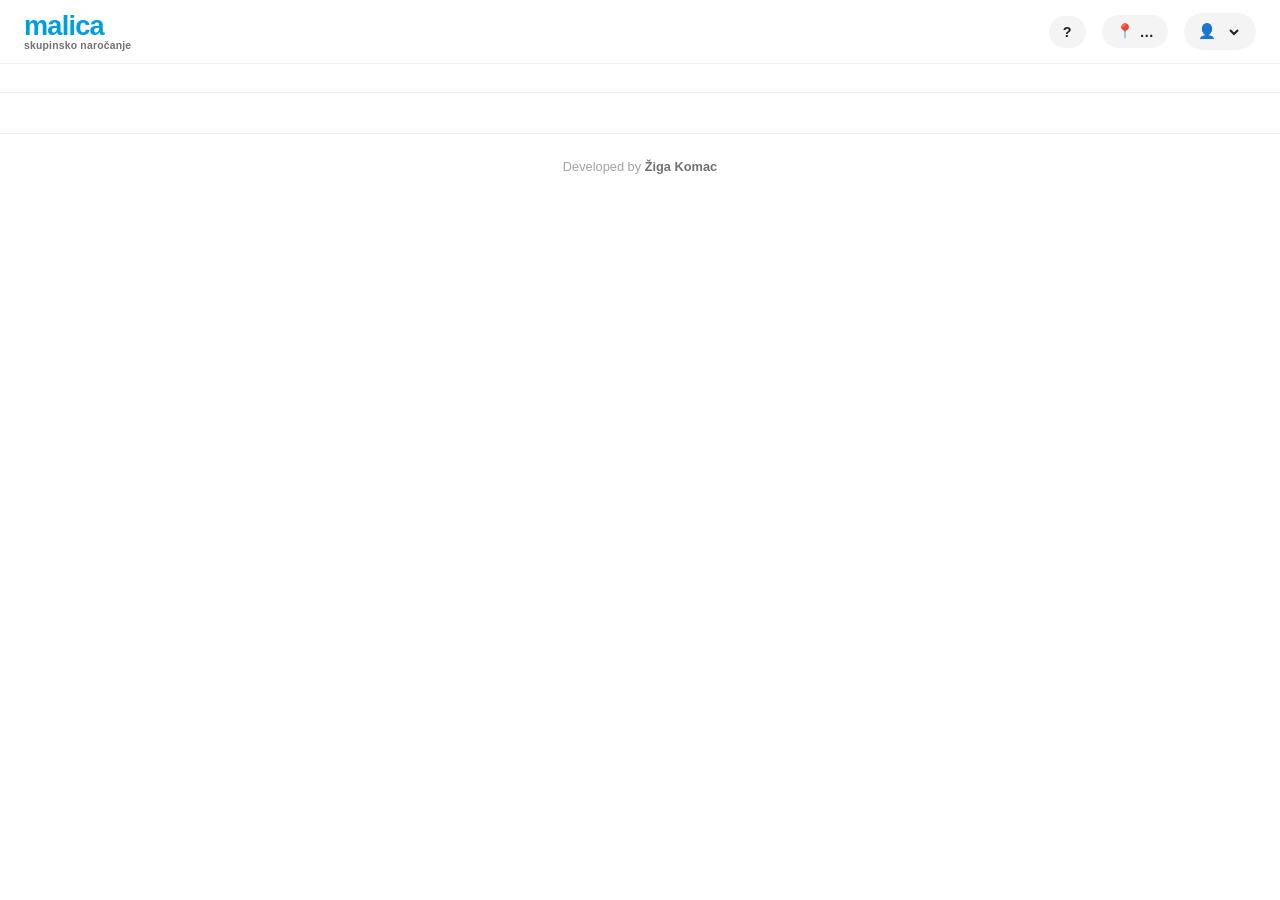
==== static/index.html @ c2821622 "Malica: group lunch ordering on top of Wolt Python stdlib WSGI server + vanilla JS UI, PIN-protected" ====
<!doctype html>
<html lang="sl">
<head>
<meta charset="utf-8">
<meta name="viewport" content="width=device-width, initial-scale=1">
<title>Malica · skupinsko naročanje</title>
<link rel="icon" type="image/svg+xml" href="/icon.svg">
<link rel="apple-touch-icon" href="/apple-touch-icon.png">
<link rel="manifest" href="/manifest.json">
<meta name="theme-color" content="#009de0">
<meta name="apple-mobile-web-app-capable" content="yes">
<meta name="apple-mobile-web-app-title" content="Malica">
<meta property="og:type" content="website">
<meta property="og:title" content="Malica — skupinsko naročanje kosila">
<meta property="og:description" content="Sodelavci skupaj naročijo malico prek Wolta: vsak si izbere svoje, eden naroči, Malica razdeli stroške.">
<meta property="og:image" content="https://malica.stavio.net/og.png">
<meta property="og:url" content="https://malica.stavio.net/">
<meta name="twitter:card" content="summary_large_image">
<script src="/qr.js"></script>
<style>
  :root{
    --blue:#009de0;--blue-dark:#0085bd;--blue-soft:#e6f5fc;
    --ink:#202125;--ink-2:#717173;--ink-3:#a3a3a3;
    --line:#e4e4e5;--line-soft:#f0f0f0;--bg:#fff;--page:#fff;--chip:#f4f4f4;
    --green:#1aa35b;--red:#e0453a;--amber:#f59e0b;
    --r:8px;--r-lg:16px;--shadow:0 2px 8px rgba(0,0,0,.08),0 0 1px rgba(0,0,0,.1);
  }
  *{box-sizing:border-box}
  html{scroll-behavior:smooth}
  html,body{max-width:100%;overflow-x:hidden}
  body{margin:0;font-family:"Omnes",-apple-system,BlinkMacSystemFont,"Segoe UI",Roboto,Helvetica,Arial,sans-serif;color:var(--ink);background:var(--page);line-height:1.4;-webkit-font-smoothing:antialiased}
  a{color:var(--blue);text-decoration:none}
  button{font-family:inherit;cursor:pointer;border:none;background:none;color:inherit;font-size:.95rem}
  input,select{font-family:inherit;font-size:.95rem;color:var(--ink);background:#fff;border:1px solid var(--line);border-radius:var(--r);padding:10px 12px;width:100%;outline:none}
  input:focus,select:focus{border-color:var(--blue);box-shadow:0 0 0 3px rgba(0,157,224,.15)}
  label{display:block;font-size:.8rem;font-weight:600;color:var(--ink-2);margin:0 0 4px}
  .btn{display:inline-flex;align-items:center;justify-content:center;gap:6px;padding:10px 18px;border-radius:var(--r);font-weight:600;background:var(--chip);color:var(--ink);white-space:nowrap}
  .btn:hover{background:#e9e9e9}
  .btn.primary{background:var(--blue);color:#fff}
  .btn.primary:hover{background:var(--blue-dark)}
  .btn.ghost{background:transparent;color:var(--blue)}
  .btn.ghost:hover{background:var(--blue-soft)}
  .btn.danger{color:var(--red)}
  .btn.sm{padding:6px 12px;font-size:.85rem}
  .btn:disabled{opacity:.45;cursor:default}
  .icon{width:34px;height:34px;border-radius:50%;display:inline-flex;align-items:center;justify-content:center;background:var(--chip);font-size:1rem}
  .icon:hover{background:#e9e9e9}

  /* header */
  header{position:sticky;top:0;z-index:20;background:#fff;border-bottom:1px solid var(--line-soft);height:64px;display:flex;align-items:center;padding:0 24px;gap:16px}
  .logo{font-size:1.7rem;font-weight:800;color:var(--blue);letter-spacing:-.03em;line-height:1}
  .logo small{display:block;font-size:.65rem;font-weight:600;color:var(--ink-2);letter-spacing:.02em;margin-top:2px}
  header .grow{flex:1}
  .chip{display:inline-flex;align-items:center;gap:6px;background:var(--chip);border-radius:999px;padding:8px 14px;font-size:.9rem;font-weight:600;white-space:nowrap}
  .chip:hover{background:#e9e9e9}
  .chip select{border:none;background:transparent;padding:0;width:auto;font-weight:600;font-size:.9rem}
  .chip select:focus{box-shadow:none}

  /* days strip */
  .days{display:flex;gap:10px;padding:14px 24px;overflow-x:auto;border-bottom:1px solid var(--line-soft);scrollbar-width:none}
  .days::-webkit-scrollbar{display:none}
  .future{margin-left:auto;flex:0 0 auto;display:flex;flex-direction:column;gap:4px;padding-left:16px;border-left:1px dashed var(--line)}
  .future-label{font-size:.68rem;font-weight:700;text-transform:uppercase;letter-spacing:.06em;color:var(--ink-3)}
  .future-list{display:flex;gap:8px}.future .day{min-width:130px;padding:6px 11px;background:#fafcff;border-color:#dcecf6}
  .future .day b{font-size:.9rem}.future .day.active{background:#eaf6fd}
  .day{flex:0 0 auto;border:1px solid var(--line);border-radius:12px;padding:8px 14px;cursor:pointer;background:#fff;min-width:150px}
  .day:hover{border-color:#ccc}
  .day.active{border-color:var(--blue);background:var(--blue-soft)}
  .day b{display:block;font-size:.9rem;white-space:nowrap;overflow:hidden;text-overflow:ellipsis;max-width:200px}
  .day span{font-size:.75rem;color:var(--ink-2)}
  .day .st{display:inline-block;width:7px;height:7px;border-radius:50%;margin-right:5px;background:var(--amber)}
  .day .st.ordered{background:var(--green)}
  .day .tag-g{display:inline-block;font-style:normal;font-size:.65rem;font-weight:700;text-transform:uppercase;letter-spacing:.05em;padding:1px 7px;border-radius:999px;margin-bottom:3px;background:var(--chip);color:var(--ink-2)}
  .day .tag-g.g0{background:var(--blue);color:#fff}
  .day .tag-g.g1{background:#e3f6eb;color:#0f6e3a}
  .day.g2{opacity:.75}
  .day{position:relative}
  .day .delchip{position:absolute;top:6px;right:6px;width:22px;height:22px;border-radius:50%;background:var(--chip);color:var(--ink-2);font-size:1rem;line-height:1;display:flex;align-items:center;justify-content:center;opacity:0;transition:opacity .15s}
  .day:hover .delchip,.day.active .delchip{opacity:1}
  .day .delchip:hover{background:var(--red);color:#fff}
  @media (hover:none){.day .delchip{opacity:1}}
  .day.add b{max-width:none}
  .day.add{border-style:dashed;color:var(--blue);font-weight:600}
  .day.hist{color:var(--ink-2);background:var(--chip);border-color:transparent}
  .venue-block.done{opacity:.62;filter:grayscale(.35)}
  body.order-mode main{padding:0;max-width:560px}
  .ordermode{padding:14px 16px 40px}
  .om-head{display:flex;align-items:center;justify-content:space-between;padding:6px 0 10px}
  .om-back{font-weight:600}.om-progress{font-weight:700;color:var(--blue)}
  .ordermode h1{font-size:1.5rem;margin:6px 0 2px}
  .om-hint{background:var(--blue-soft);border-radius:10px;padding:10px 12px;font-size:.9rem;color:var(--ink);margin:12px 0}
  .om-list{display:flex;flex-direction:column;gap:10px}
  .om-item{display:flex;align-items:center;gap:12px;border:1px solid var(--line);border-radius:14px;padding:12px}
  .om-item.done{background:var(--blue-soft);border-color:#bfe5f7}
  .om-check{flex:0 0 34px;height:34px;border-radius:50%;border:2px solid var(--line);background:#fff;color:var(--green);font-size:1.1rem;font-weight:800}
  .om-item.done .om-check{border-color:var(--green);background:var(--green);color:#fff}
  .om-body{flex:1;min-width:0}.om-name{font-size:1.02rem}
  .om-open{flex:0 0 auto;padding:10px 14px}
  .om-foot{margin-top:18px}
  .om-total{display:flex;justify-content:space-between;font-size:1.1rem;padding:10px 0;border-top:2px solid var(--line);margin-bottom:10px}
  .om-foot .btn{width:100%}
  .om-fin{margin-top:14px}.om-fin input,.om-fin select{width:100%;box-sizing:border-box}
  .os-qr{text-align:center}
  .os-qr canvas{width:170px;height:170px;border:1px solid var(--line);border-radius:8px;display:inline-block}
  .os-qr .sub{max-width:280px;margin:8px auto 0}
  .os-mobilebtn{display:none}
  @media (max-width:640px){ .os-qr{display:none} .os-mobilebtn{display:block;width:100%} }
  .venue-block.done .hero{max-height:120px}
  .day.add b{color:var(--blue)}.day.add span{color:var(--ink-2);font-weight:400}

  main{max-width:1100px;margin:0 auto;padding:0 24px 40px}
  .hero{height:240px;border-radius:0 0 var(--r-lg) var(--r-lg);background:var(--chip) center/cover no-repeat;margin:0 -24px}
  .venue-head{display:flex;gap:20px;align-items:flex-start;padding:22px 0 10px;flex-wrap:wrap}
  .venue-head h1{margin:0 0 4px;font-size:1.9rem;letter-spacing:-.02em;line-height:1.15}
  .venue-head .desc{color:var(--ink-2);margin-bottom:8px}
  .meta{display:flex;gap:14px;flex-wrap:wrap;color:var(--ink-2);font-size:.9rem;align-items:center}
  .meta .rate{display:inline-flex;align-items:center;gap:4px;color:var(--ink);font-weight:600}
  .status{display:inline-flex;align-items:center;gap:6px;font-size:.8rem;font-weight:600;padding:4px 10px;border-radius:999px;background:#fff4e0;color:#9a5b00}
  .status.ordered{background:#e3f6eb;color:#0f6e3a}
  .status.late{background:#fdecea;color:#9b2c22}
  .orderer-row{margin-top:10px;gap:10px}
  .inline-sel{width:auto;padding:6px 10px;font-weight:600;border-radius:999px;background:var(--chip);border-color:transparent}
  .actions{display:flex;gap:8px;margin-left:auto;align-items:center;flex-wrap:wrap}
  .dd{position:relative}.dd-menu{display:none;position:absolute;right:0;top:calc(100% + 6px);width:340px;max-width:calc(100vw - 24px);background:var(--bg);border:1px solid var(--line);border-radius:14px;box-shadow:0 12px 34px rgba(0,0,0,.16);padding:6px;z-index:50;text-align:left}
  .dd.open .dd-menu{display:block}
  .dd-head{padding:8px 12px 10px;border-bottom:1px solid var(--line);margin-bottom:6px;display:flex;flex-direction:column;gap:2px}
  .dd-label{font-size:.7rem;letter-spacing:.04em;text-transform:uppercase;color:var(--ink-2);padding:6px 12px 2px}
  .dd-menu button{display:flex;align-items:flex-start;gap:10px;width:100%;text-align:left;background:none;border:none;padding:9px 12px;border-radius:10px;font-size:.95rem;color:var(--ink);cursor:pointer;line-height:1.25}
  .dd-menu button i{font-style:normal;width:22px;flex:0 0 22px;text-align:center;font-size:1.05rem}
  .dd-menu button span{display:flex;flex-direction:column;gap:2px;font-weight:600}.dd-menu button small{font-weight:400;font-size:.78rem;color:var(--ink-2)}
  .dd-menu button:hover{background:var(--chip)}.dd-menu button:disabled{opacity:.45;cursor:default}
  .dd-menu button.danger{color:var(--red,#e0453a)}.dd-menu button.danger small{color:var(--red,#e0453a);opacity:.8}
  .dd-sep{height:1px;background:var(--line);margin:6px 6px}

  .tabs{display:flex;gap:4px;border-bottom:1px solid var(--line);margin:10px 0 20px;position:sticky;top:64px;background:#fff;z-index:10}
  .tabs button{padding:12px 14px;font-weight:600;color:var(--ink-2);border-bottom:2px solid transparent;margin-bottom:-1px}
  .tabs button.active{color:var(--ink);border-color:var(--blue)}
  .tabs button .n{background:var(--chip);border-radius:999px;padding:1px 7px;font-size:.75rem;margin-left:4px}

  /* menu */
  .cats{display:flex;gap:8px;overflow-x:auto;padding-bottom:12px;scrollbar-width:none}
  .cats::-webkit-scrollbar{display:none}
  .cats a{cursor:pointer;flex:0 0 auto;padding:8px 14px;border-radius:999px;background:var(--chip);color:var(--ink);font-weight:600;font-size:.85rem}
  .cats a:hover{background:#e9e9e9}
  h2.cat{font-size:1.25rem;margin:26px 0 12px;letter-spacing:-.01em;scroll-margin-top:120px}
  .items{display:grid;grid-template-columns:repeat(auto-fill,minmax(320px,1fr));gap:14px}
  .item{display:flex;gap:12px;border:1px solid var(--line);border-radius:var(--r-lg);padding:14px;cursor:pointer;background:#fff;transition:box-shadow .15s;min-height:112px}
  .item:hover{box-shadow:var(--shadow)}
  .item.off{opacity:.5;cursor:default}
  .item .t{flex:1;min-width:0}
  .item .t b{display:block;font-size:1rem;margin-bottom:3px}
  .item .t p{margin:0 0 6px;color:var(--ink-2);font-size:.85rem;display:-webkit-box;-webkit-line-clamp:2;-webkit-box-orient:vertical;overflow:hidden}
  .item .t .p{font-weight:600;color:var(--blue)}
  .item img{width:96px;height:96px;object-fit:cover;border-radius:var(--r);flex:0 0 96px;background:var(--chip)}
  .item .plus{position:absolute;right:10px;bottom:10px}
  .item{position:relative}
  .item .plus{width:32px;height:32px;border-radius:50%;background:#fff;box-shadow:var(--shadow);display:flex;align-items:center;justify-content:center;color:var(--blue);font-size:1.3rem;font-weight:700}

  /* menu + cart layout */
  .menu-layout{display:grid;grid-template-columns:minmax(0,1fr) 320px;gap:24px;align-items:start}
  .menu-layout>*{min-width:0}
  .cart{position:sticky;top:126px;border:1px solid var(--line);border-radius:var(--r-lg);padding:16px;background:#fff;max-height:calc(100vh - 150px);overflow:auto;transition:box-shadow .3s}
  .cart.flash{box-shadow:0 0 0 3px var(--blue-soft),0 0 0 4px var(--blue)}
  .cart h3{margin:0 0 10px;font-size:1rem;display:flex;align-items:center;gap:8px}
  .cart h3 .n{margin-left:auto;font-size:.8rem;color:var(--ink-2);font-weight:500}
  .cart .person{margin:12px 0 4px;font-size:.8rem;font-weight:700;color:var(--ink-2);text-transform:uppercase;letter-spacing:.04em}
  .cart .person.me{color:var(--blue)}
  .cart .line{display:flex;gap:8px;align-items:flex-start;padding:6px 0;border-bottom:1px solid var(--line-soft);font-size:.9rem}
  .cart .line .q{flex:0 0 24px;color:var(--ink-2)}
  .cart .line .nm{flex:1;min-width:0}
  .cart .line .nm .sub{font-size:.78rem}
  .cart .line .pr{white-space:nowrap;color:var(--ink-2)}
  .cart .line .x{flex:0 0 auto;color:var(--ink-3);padding:0 4px;font-size:1.1rem;line-height:1}
  .cart .line .x:hover{color:var(--red)}
  .cart .tot{display:flex;justify-content:space-between;font-weight:700;padding-top:12px;margin-top:6px}
  .cart .cta{margin-top:12px;display:flex;flex-direction:column;gap:8px}
  .cart .hint{color:var(--ink-2);font-size:.85rem;padding:14px 0}
  .cartbar{display:none}
  @media (max-width:900px){
    .menu-layout{grid-template-columns:1fr}
    .cart{display:none}
    .cartbar{display:flex;position:fixed;left:12px;right:12px;bottom:12px;z-index:30;background:var(--blue);color:#fff;border-radius:999px;padding:12px 18px;font-weight:700;box-shadow:0 8px 24px rgba(0,0,0,.25);justify-content:space-between;align-items:center;cursor:pointer}
  }

  /* tables */
  .table-wrap{overflow-x:auto;-webkit-overflow-scrolling:touch;margin:0 -4px}
  table{width:100%;border-collapse:collapse;font-size:.93rem}
  th,td{text-align:left;padding:10px 8px;border-bottom:1px solid var(--line-soft);vertical-align:top}
  th{font-size:.75rem;color:var(--ink-2);text-transform:uppercase;letter-spacing:.05em;font-weight:600}
  td.num,th.num{text-align:right;white-space:nowrap}
  tr.total td{font-weight:700;border-top:2px solid var(--line);border-bottom:none}
  tr.mine td{background:var(--blue-soft)}
  .sub{color:var(--ink-2);font-size:.83rem}
  .paid td{color:var(--ink-3);text-decoration:line-through}
  .card{border:1px solid var(--line);border-radius:var(--r-lg);padding:18px;margin-bottom:16px;background:#fff}
  .card h3{margin:0 0 12px;font-size:1.05rem}
  .row{display:flex;gap:12px;flex-wrap:wrap;align-items:flex-end}
  .row>div{flex:1;min-width:120px}
  .row>div.auto{flex:0 0 auto;min-width:0}
  pre.summary{background:var(--chip);padding:14px;border-radius:var(--r);white-space:pre-wrap;font:0.88rem ui-monospace,Consolas,monospace;margin:0 0 12px}
  .empty{padding:50px 20px;text-align:center;color:var(--ink-2)}
  .empty h2{color:var(--ink);margin:0 0 8px}
  .tag{display:inline-block;background:var(--chip);border-radius:999px;padding:2px 8px;font-size:.75rem;color:var(--ink-2);margin-right:4px}
  .pill-badge{display:inline-block;font-size:.7rem;font-weight:700;padding:2px 7px;border-radius:999px;background:var(--blue-soft);color:var(--blue);margin-left:6px;vertical-align:middle}

  /* modal */
  .backdrop{position:fixed;inset:0;background:rgba(32,33,37,.5);z-index:50;display:flex;align-items:center;justify-content:center;padding:16px}
  .modal{background:#fff;border-radius:var(--r-lg);width:100%;max-width:560px;max-height:92vh;overflow:auto;box-shadow:0 20px 60px rgba(0,0,0,.3);position:relative}
  .modal.wide{max-width:1040px;height:92vh;display:flex;flex-direction:column}
  .modal .close{position:absolute;top:12px;right:12px;z-index:2;background:#fff;box-shadow:var(--shadow)}
  .modal .mimg{width:100%;height:260px;object-fit:cover;background:var(--chip);display:block}
  .modal .body{padding:20px 24px}
  .modal h2{margin:0 0 6px;font-size:1.4rem;letter-spacing:-.01em}
  .modal .desc{color:var(--ink-2);margin:0 0 14px}
  .opt{border-top:1px solid var(--line-soft);padding:14px 0}
  .opt h4{margin:0 0 2px;font-size:.95rem}
  .opt .req{font-size:.75rem;color:var(--ink-2);margin-bottom:8px}
  .opt label.v{display:flex;align-items:center;gap:10px;padding:8px 0;font-size:.93rem;font-weight:400;color:var(--ink);cursor:pointer}
  .opt label.v input{width:18px;height:18px;accent-color:var(--blue);margin:0}
  .opt label.v .pr{margin-left:auto;color:var(--ink-2)}
  .foot{position:sticky;bottom:0;background:#fff;border-top:1px solid var(--line-soft);padding:14px 24px;display:flex;gap:12px;align-items:center}
  .stepper{display:inline-flex;align-items:center;border:1px solid var(--line);border-radius:999px}
  .stepper button{width:38px;height:38px;font-size:1.2rem;color:var(--blue)}
  .stepper span{min-width:28px;text-align:center;font-weight:700}
  .foot .btn.primary{flex:1;padding:12px}

  /* venue picker */
  .picker-head{padding:18px 24px 12px;border-bottom:1px solid var(--line-soft)}
  .picker-head h2{margin:0 0 12px}
  .search{position:relative}
  .search input{padding-left:40px;border-radius:999px;background:var(--chip);border-color:transparent}
  .search:before{content:"🔍";position:absolute;left:14px;top:50%;transform:translateY(-50%)}
  .filters{display:flex;gap:8px;overflow-x:auto;padding-top:12px;scrollbar-width:none}
  .filters button{flex:0 0 auto;padding:6px 12px;border-radius:999px;background:var(--chip);font-weight:600;font-size:.82rem}
  .filters button.on{background:var(--ink);color:#fff}
  .picker-body{overflow-y:auto;overflow-x:hidden;padding:18px 24px;flex:1}
  .venues{display:grid;grid-template-columns:repeat(auto-fill,minmax(230px,1fr));gap:18px}
  .venue{cursor:pointer;border-radius:var(--r-lg)}
  .venue .img{position:relative;aspect-ratio:16/10;border-radius:var(--r-lg);background:var(--chip);overflow:hidden;transition:transform .15s}
  .venue .img img{width:100%;height:100%;object-fit:cover;display:block}
  .venue{min-width:0;overflow:hidden}
  .venue:hover .img{transform:scale(1.02)}
  .venue .est{position:absolute;right:8px;bottom:8px;background:#fff;border-radius:var(--r);padding:4px 8px;font-size:.75rem;font-weight:700;box-shadow:var(--shadow)}
  .venue .off{position:absolute;inset:0;background:rgba(255,255,255,.6);display:flex;align-items:center;justify-content:center;font-weight:700;color:var(--ink-2)}
  .venue b{display:block;margin-top:8px;font-size:.97rem}
  .venue .d{color:var(--ink-2);font-size:.82rem;white-space:nowrap;overflow:hidden;text-overflow:ellipsis}
  .venue .m{font-size:.8rem;color:var(--ink-2);margin-top:2px;display:flex;gap:8px}
  .venue .m .r{color:var(--ink);font-weight:600}
  .search .clr{position:absolute;right:10px;top:50%;transform:translateY(-50%);color:var(--ink-2);font-size:.9rem;padding:4px 8px}
  .sec{font-size:1rem;margin:8px 0 12px;display:flex;align-items:center;gap:8px}
  .sec+.venues{margin-bottom:26px}
  .venue .prev{position:absolute;left:8px;top:8px;background:var(--blue);color:#fff;border-radius:999px;padding:3px 8px;font-size:.72rem;font-weight:700}
  .vd h2{margin:14px 0 2px;font-size:1.5rem}
  .vd-hero{height:200px;border-radius:var(--r-lg);background:var(--chip) center/cover no-repeat;margin-top:12px}
  .vd .cats{margin-top:6px}
  .picked{display:flex;gap:14px;align-items:center;padding:14px 24px;border-top:1px solid var(--line);background:#fff;flex-wrap:wrap;box-shadow:0 -6px 20px rgba(0,0,0,.06)}
  .picked img{width:56px;height:56px;object-fit:cover;border-radius:var(--r)}
  .picked .row{flex:1}
  .toast{position:fixed;bottom:24px;left:50%;transform:translateX(-50%) translateY(20px);background:var(--ink);color:#fff;padding:12px 20px;border-radius:999px;opacity:0;transition:all .2s;pointer-events:none;z-index:99;font-weight:600}
  .toast.show{opacity:1;transform:translateX(-50%)}
  .chk{display:flex;align-items:center;gap:12px;padding:10px 0;border-bottom:1px solid var(--line-soft);cursor:pointer;font-weight:400}
  .chk input{width:20px;height:20px;accent-color:var(--blue);margin:0;flex:0 0 auto}
  .chk .q{font-weight:700;flex:0 0 30px}.chk .nm{flex:1;min-width:0}
  .chk:has(input:checked) .nm{text-decoration:line-through;color:var(--ink-3)}
  .steps{list-style:none;margin:14px 0;padding:0}
  .steps li{display:flex;gap:14px;padding:10px 0;border-bottom:1px solid var(--line-soft)}
  .steps .n{flex:0 0 32px;height:32px;border-radius:50%;background:var(--blue);color:#fff;font-weight:700;display:flex;align-items:center;justify-content:center}
  .spinner{padding:40px;text-align:center;color:var(--ink-2)}
  .foot-note{text-align:center;color:var(--ink-3);font-size:.8rem;padding:24px 16px 110px;border-top:1px solid var(--line-soft)}
  .foot-note b{color:var(--ink-2);font-weight:600}
  .banner.ok{background:#e3f6eb;border-color:#b7e4c7}
  .banner{display:flex;align-items:center;justify-content:space-between;gap:14px;flex-wrap:wrap;background:var(--blue-soft);border:1px solid #bfe5f7;border-radius:var(--r-lg);padding:16px 20px;margin:18px 0 6px}
  .welcome .names{display:flex;flex-wrap:wrap;gap:8px;margin:10px 0 16px}
  .welcome .names button{padding:8px 14px;border-radius:999px;background:var(--chip);font-weight:600}
  .welcome .names button:hover{background:var(--blue);color:#fff}
  @media (max-width:640px){
    header{padding:0 12px;gap:8px;height:56px}
    .logo{font-size:1.35rem}.logo small{display:none}
    #locBtn{padding:8px 10px}#locBtn #locLabel{display:none}
    .chip{padding:6px 10px;font-size:.85rem}.chip select{max-width:120px;text-overflow:ellipsis}
    .days{padding:10px 12px;gap:8px}.future{margin-left:4px;padding-left:10px}.day{min-width:150px;max-width:60vw;padding:7px 11px}.day b{max-width:150px}
    .day.add{min-width:auto;flex:0 0 auto}.day.add b{white-space:nowrap}
    main{padding:0 12px 90px}
    .hero{margin:0 -12px;height:160px;border-radius:0}
    .venue-head{padding:14px 0 6px;gap:10px}.venue-head h1{font-size:1.35rem}
    .actions{margin-left:0;width:100%}
    .meta{gap:10px;font-size:.85rem}
    .tabs{top:56px;margin:6px -12px 14px;padding:0 12px;overflow-x:auto;scrollbar-width:none}
    .tabs button{padding:10px 10px;font-size:.88rem;white-space:nowrap}
    .items{grid-template-columns:1fr;gap:10px}
    .item{padding:12px;min-height:0}.item img{width:80px;height:80px;flex-basis:80px}
    th,td{padding:8px 6px;font-size:.85rem}
    .banner{padding:14px;margin:12px 0 4px}.banner .btn{width:100%}
    .backdrop{padding:0;align-items:flex-end}
    .modal{max-width:none;max-height:94dvh;border-radius:var(--r-lg) var(--r-lg) 0 0}
    .modal.wide{height:100dvh;max-height:100dvh;border-radius:0}
    .modal .mimg{height:200px}.modal .body{padding:16px 16px}.foot{padding:12px 16px}
    .picker-head{padding:14px 16px 10px}.picker-body{padding:14px 16px}.picked{padding:12px 16px}
    .venues{grid-template-columns:1fr;gap:0}
    .venue{display:grid;grid-template-columns:88px 1fr;column-gap:12px;padding:10px 0;border-bottom:1px solid var(--line-soft);border-radius:0}
    .venue .img{grid-row:1/4;aspect-ratio:1;border-radius:var(--r)}.venue:hover .img{transform:none}
    .venue .est{right:4px;bottom:4px;padding:2px 5px;font-size:.65rem}.venue .prev{left:4px;top:4px;padding:2px 6px;font-size:.65rem}
    .venue b{margin-top:0;font-size:.95rem}.venue .d{white-space:normal;display:-webkit-box;-webkit-line-clamp:1;-webkit-box-orient:vertical}
    .venue .m{flex-wrap:wrap;row-gap:0}
    .vd-hero{height:140px}.picked .row>div{min-width:46%}.picked{padding:10px 12px}.venue b{font-size:.88rem}.venue .m{flex-wrap:wrap}
    .row>div{min-width:100px}
  }
.tagx{border:none;background:none;color:#999;font-size:14px;line-height:1;padding:0 0 0 2px;cursor:pointer;vertical-align:middle}.tagx:hover{color:var(--red,#e0453a)}
</style>
</head>
<body>
<header>
  <div class="logo">malica<small id="groupName">skupinsko naročanje</small></div>
  <div class="grow"></div>
  <button class="chip" id="helpBtn" title="Kako deluje">?</button>
  <button class="chip" id="locBtn" title="Lokacija pisarne">📍 <span id="locLabel">…</span></button>
  <div class="chip">👤 <select id="meSelect"></select></div>
</header>
<div class="days" id="days"></div>
<main id="main"></main>
<footer class="foot-note">Developed by <b>Žiga Komac</b></footer>
<div id="modalRoot"></div>
<div class="toast" id="toast"></div>

<script>
const $ = (s, r=document) => r.querySelector(s);
const fmt = n => (Math.round((+n||0)*100)/100).toFixed(2).replace('.', ',') + ' €';
const esc = s => String(s ?? '').replace(/[&<>"']/g, c => ({'&':'&amp;','<':'&lt;','>':'&gt;','"':'&quot;',"'":'&#39;'}[c]));
const DN = ['ned','pon','tor','sre','čet','pet','sob'];
const dateSl = iso => { if(!iso) return ''; const d = new Date(iso+'T00:00'); return `${DN[d.getDay()]}, ${d.getDate()}. ${d.getMonth()+1}.`; };
const dateLong = iso => { if(!iso) return ''; const d = new Date(iso+'T00:00'); return `${['nedelja','ponedeljek','torek','sreda','četrtek','petek','sobota'][d.getDay()]}, ${d.getDate()}. ${d.getMonth()+1}. ${d.getFullYear()}`; };
const relDay = iso => { const t=new Date(todayIso()+'T00:00'), d=new Date(iso+'T00:00'); const n=Math.round((d-t)/86400000); return n===0?'Danes':n===1?'Jutri':n===-1?'Včeraj':''; };
const norm = t => String(t||'').toLowerCase().normalize('NFD').replace(/[̀-ͯ]/g,'');
const subseq = (q, t) => { let i=0; for(const ch of t){ if(ch===q[i]) i++; if(i===q.length) return true; } return q.length===0; };
const matches = (q, text) => { const T=norm(text); return norm(q).split(/\s+/).filter(Boolean).every(w => T.includes(w) || (w.length>=4 && T.split(/[^a-z0-9]+/).some(tw => tw.length>=w.length-1 && subseq(w,tw)))); };
const img = (u, w=400) => u ? (u.includes('imageproxy.wolt.com') ? `${u}${u.includes('?')?'&':'?'}w=${w}` : u) : '';
const plural = (n, one, two, few, many) => n%100===1?one:n%100===2?two:(n%100===3||n%100===4)?few:many;
const nOrders = n => `${n} ${plural(n,'naročilo','naročili','naročila','naročil')}`;
const deadlinePassed = d => { const m=/^(\d{1,2}):(\d{2})$/.exec(d.deadline||''); if(!m||!d.date) return false; const due=new Date(d.date+'T00:00'); due.setHours(+m[1],+m[2],0,0); return Date.now()>=due.getTime(); };
const serverToday = () => state.today || todayIso();
const isToday = d => d.date===serverToday();
const canOrder = d => d.status==='open' && isToday(d) && !deadlinePassed(d);
const defaultDeadline = (iso) => { if(iso && iso!==todayIso()) return '11:00'; const n=new Date(); if(n.getHours()<11) return '11:00'; const t=new Date(n.getTime()+60*60000); t.setMinutes(t.getMinutes()<30?30:0); if(t.getMinutes()===0) t.setHours(t.getHours()+1); return `${String(t.getHours()).padStart(2,'0')}:${String(t.getMinutes()).padStart(2,'0')}`; };
const todayIso = () => { const d=new Date(); return `${d.getFullYear()}-${String(d.getMonth()+1).padStart(2,'0')}-${String(d.getDate()).padStart(2,'0')}`; };

let state = {people:[], days:[], location:{label:''}};
let currentDayId = localStorage.getItem('wolt.day') || null;
let me = localStorage.getItem('wolt.me') || '';
let tab = 'menu';
const menus = {};        // slug -> menu
let venuesCache = null;  // {venues, filters}

function toast(msg){ const t=$('#toast'); t.textContent=msg; t.classList.add('show'); setTimeout(()=>t.classList.remove('show'),1800); }
async function api(path, body, quiet=false){
  const r = await fetch(path, body ? {method:'POST', headers:{'Content-Type':'application/json', 'X-Who': encodeURIComponent(me||'')}, body: JSON.stringify(body)} : undefined);
  if(r.status===401){ location.reload(); throw new Error('PIN'); }
  const j = await r.json().catch(()=>({error:'Napaka strežnika'}));
  if(!r.ok){ if(!quiet) toast(j.error || 'Napaka'); throw new Error(j.error); }
  return j;
}
let firstLoad = true, seq = 0, lastJson = '';
let extReady = false; const extPending = {};
window.addEventListener('message', ev=>{ if(ev.source!==window || !ev.data || !ev.data.malicaWolt) return;
  if(ev.data.malicaWolt==='ready'){ if(!extReady){ extReady=true; render(); if(new URLSearchParams(location.search).get('ext')==='installed'){ toast('✓ Razširitev Malica ↔ Wolt je nameščena'); history.replaceState(null,'',location.pathname); } } }
  if(ev.data.malicaWolt==='response' && extPending[ev.data.id]){ extPending[ev.data.id](ev.data.result); delete extPending[ev.data.id]; } });
const extCall = payload => new Promise(res=>{ const id=Math.random().toString(36).slice(2); extPending[id]=res; window.postMessage({malicaWolt:'request', id, payload}, location.origin); setTimeout(()=>{ if(extPending[id]){ delete extPending[id]; res({error:'Razširitev se ne odziva — osveži stran'}); } }, 60000); });
async function refresh(){ try{ const my = ++seq; const fresh = await api('/api/state', null, true); if(my !== seq) return; // medtem je bil mutate
  const js = JSON.stringify(fresh); if(js === lastJson && !firstLoad) return; lastJson = js; state = fresh;
  if(me && !state.people.includes(me)){ me=''; localStorage.removeItem('wolt.me'); }
  if(firstLoad){ firstLoad=false; const t = state.days.find(d=>d.date===todayIso()); if(t) currentDayId=t.id; if(curDay()?.status==='ordered') tab='split'; if(!me) welcomeModal(); }
  if(!venuesCache && !window.__prefetch){ window.__prefetch=true; setTimeout(()=>{ try{ const c=JSON.parse(sessionStorage.getItem('venues')||'null'); if(c && c.loc===state.location.label && Date.now()-c.t<600000){ venuesCache=c.data; return; } }catch(e){} api('/api/wolt/venues', null, true).then(d=>{ venuesCache=d; try{ sessionStorage.setItem('venues', JSON.stringify({t:Date.now(), loc:state.location.label, data:d})); }catch(e){} }).catch(()=>{}); }, 800); }
  render(); }catch(e){} }
async function mutate(path, body){ const r = await api(path, body); ++seq; state = r; lastJson = JSON.stringify(r); render(); return state; }
function curDay(){ return state.days.find(d=>d.id===currentDayId); }

async function loadMenu(slug){
  if(menus[slug]) return menus[slug];
  const m = await api('/api/wolt/menu?slug='+encodeURIComponent(slug));
  menus[slug] = m; return m;
}

// ---------- obračun ----------
function calc(day){
  const f = day.fees || {};
  const per = {};
  for(const o of day.orders) per[o.person] = (per[o.person]||0) + o.price*o.qty;
  const people = Object.keys(per);
  const subtotal = people.reduce((a,p)=>a+per[p],0);
  // če je vpisan skupni znesek naročila, je doplačilo razlika do jedi; sicer stare postavke
  const extra = (day.grandTotal!=null && +day.grandTotal>0) ? Math.round((+day.grandTotal - subtotal)*100)/100
    : (+f.delivery||0) + (+f.service||0) + (+f.tip||0) - (+f.discount||0);
  const rows = people.map(p=>{
    const raw = !people.length ? 0 : (day.feeSplit!=='equal' && subtotal>0 ? extra*per[p]/subtotal : extra/people.length);
    return {person:p, items:per[p], share: Math.round(raw*100)/100};
  }).sort((a,b)=>a.person.localeCompare(b.person));
  if(rows.length){ const diff = Math.round((extra - rows.reduce((a,r)=>a+r.share,0))*100)/100; const tgt = rows.find(r=>r.person===day.payer) || rows[rows.length-1]; tgt.share = Math.round((tgt.share+diff)*100)/100; }
  for(const r of rows) r.total = Math.round((r.items + r.share)*100)/100;
  return {rows, subtotal, extra, total: subtotal+extra};
}

// ---------- render ----------
const orderRoute = () => { const m = location.pathname.match(/^\/o(?:rder)?\/([a-z0-9]+)/i); return m ? m[1] : null; };

function render(){
  const oid = orderRoute();
  if(oid){ renderOrderMode(oid); return; }
  $('#locLabel').textContent = state.location?.label || 'Lokacija';
  $('#meSelect').innerHTML = '<option value="">Kdo si?</option>' + state.people.map(p=>`<option ${p===me?'selected':''}>${esc(p)}</option>`).join('') + '<option value="__switch">⇄ Nisem jaz — zamenjaj</option>' + (state.admin?'<option value="__admin">🛠 Admin</option>':'') + '<option value="__logout">⎋ Odjava iz skupine</option>';
  if(state.group) $('#groupName').textContent = state.group.name;

  const T = todayIso();
  const grp = d => d.date===T ? 0 : d.date>T ? 1 : 2;
  // v vrstici samo današnji + prihodnji predlogi; pretekli dnevi gredo v Zgodovino
  let days = [...state.days].filter(d=>grp(d)!==2).sort((a,b)=> grp(a)-grp(b) || a.date.localeCompare(b.date));
  const pastCount = state.days.filter(d=>grp(d)===2).length;
  if(!currentDayId || !state.days.find(d=>d.id===currentDayId)) currentDayId = days[0]?.id || state.days[0]?.id || null;
  const chip = d => `<div class="day g${grp(d)} ${d.id===currentDayId?'active':''}" data-day="${d.id}">
      <button class="delchip" data-delday="${d.id}" title="Izbriši dan">×</button><em class="tag-g g${grp(d)}">${grp(d)===0?'Danes':(relDay(d.date)||'Prihodnje')}</em><b>${esc(d.restaurant)}</b><span><i class="st ${d.status}"></i>${dateSl(d.date)} · ${nOrders(d.orders.length)}</span></div>`;
  const todays = days.filter(d=>grp(d)===0), future = days.filter(d=>grp(d)===1);
  $('#days').innerHTML = `<div class="day add" data-new><b>+ Predlagaj</b><span>za danes, ${dateSl(todayIso())}</span></div>` + todays.map(chip).join('')
      + (pastCount?`<div class="day hist" data-act="history"><b>🕘 Zgodovina</b><span>${pastCount} ${plural(pastCount,'dan','dneva','dnevi','dni')}</span></div>`:'')
      + (future.length?`<div class="future"><div class="future-label">📅 Prihodnji predlogi</div><div class="future-list">${future.map(chip).join('')}</div></div>`:'');

  const day = curDay();
  const todayDay = state.days.find(d=>d.date===todayIso());
  const banner = todayDay || !state.days.length ? '' : `<div class="banner"><div><b>Danes, ${dateSl(todayIso()).replace(/^[^,]+, /,'')} še ni predloga.</b><div class="sub">Kdo predlaga, kam?</div></div><button class="btn primary" data-new>🍽 Kam gremo danes? Predlagaj restavracijo</button></div>`;
  $('#main').innerHTML = banner + (day ? renderDay(day) : `<div class="empty"><h2>Za danes še nihče ni nič predlagal</h2><p>Izberi restavracijo na Woltu, sodelavci si izberejo jedi, eden naroči.</p><button class="btn primary" data-new>🍽 Kam gremo danes? Predlagaj restavracijo</button></div>`);
  if(day && tab==='menu' && day.venue?.slug) renderMenu(day);
  if(day && tab==='summary' && $('#woltStatus')) extCall({type:'status'}).then(st=>{ const el=$('#woltStatus'); if(!el) return;
    el.innerHTML = st.woltLoggedIn ? '✓ Prijava na wolt.com zaznana' : `⚠ Nisi prijavljen na wolt.com. <a href="https://wolt.com/sl/login" target="_blank" rel="noopener">Prijavi se ↗</a> in potem klikni gumb.`; });
  if(day && tab==='summary'){ const cv=$('#orderQR'); if(cv && window.QR && matchMedia('(min-width:641px)').matches){ try{ QR.toCanvas(cv, cv.dataset.url, {scale:5, border:2}); }catch(e){} } }
}

function renderDay(day){
  const v = day.venue || {};
  const open = canOrder(day);
  const late = day.status==='open' && isToday(day) && deadlinePassed(day);
  const future = day.status==='open' && day.date>serverToday();
  const past = day.status==='open' && day.date<serverToday();
  const c = calc(day);
  let html = `<div class="venue-block ${day.status==='ordered'?'done':''}"><div class="hero" style="${v.image?`background-image:url('${esc(img(v.image,1200))}')`:''}"></div>
  <div class="venue-head">
    <div style="min-width:0">
      <h1>${esc(day.restaurant)}</h1>
      <div class="meta">
        <span class="status ${day.status} ${late?'late':''}">${day.status==='ordered'?'✓ Naročeno':late?'⏰ Rok potekel':future?'📅 Predlog':past?'Preteklo':'● Odprto'}</span>
        <span>${dateLong(day.date)}</span>
        ${day.deadline?`<span>⏰ ${esc(day.deadline)}</span>`:''}
        ${v.rating?`<span>⭐ ${v.rating}</span>`:''}
        ${v.estimate?`<span>🛵 ${esc(v.estimate)}′</span>`:''}
        ${(v.url||day.url)?`<a href="${esc(v.url||day.url)}" target="_blank" rel="noopener">Wolt ↗</a>`:''}
      </div>
      <div class="meta orderer-row"><span>🛵 Naroča:</span>
        <select class="inline-sel" data-orderer ${!open?'disabled':''}><option value="">— kdo naroča? —</option>${state.people.map(p=>`<option ${day.orderer===p?'selected':''}>${esc(p)}</option>`).join('')}</select>
      </div>
    </div>
    <div class="actions">
      <div class="dd"><button class="btn" data-act="daymenu">Naročilo ▾</button>
        <div class="dd-menu" id="dayMenu">
          <div class="dd-head"><b>${esc(day.restaurant)}</b><span class="sub">${nOrders(day.orders.length)} · ${open?'odprto':'zaključeno'}${day.orderer?` · naroča ${esc(day.orderer)}`:''}</span></div>
          ${open && extReady && me && me===day.orderer && day.orders.length ? `<div class="dd-label">Z razširitvijo Malica ↔ Wolt</div>
          <button data-act="woltpush-go"><i>🛒</i><span>Prenesi jedi v Wolt košarico<small>odpre Wolt s polno košarico</small></span></button>
          <button data-act="wolttotal-go"><i>💶</i><span>Preberi plačani znesek in zaključi<small>iz Woltove zgodovine naročil</small></span></button>
          <div class="dd-sep"></div>`:''}
          ${open ? `<button data-act="finish" ${!day.orders.length?'disabled':''}><i>✓</i><span>Zaključi naročilo<small>sam vpišeš, koliko si plačal</small></span></button>`
                 : `<button data-act="status" data-v="open"><i>↩</i><span>Ponovno odpri naročilo<small>dovoli spremembe naročil</small></span></button><button data-act="edit-fees"><i>💶</i><span>Uredi stroške naročila<small>znesek, plačnik, delitev</small></span></button>`}
          <button data-act="editday"><i>✎</i><span>Uredi dan<small>restavracija, rok, kdo naroča</small></span></button>
          <div class="dd-sep"></div>
          <button class="danger" data-delday="${day.id}"><i>🗑</i><span>Izbriši restavracijo in vsa naročila<small>${day.orders.length?`izbriše ${nOrders(day.orders.length)} — ni mogoče razveljaviti`:'brez naročil'}</small></span></button>
        </div></div>
    </div>
  </div></div>
  <div class="tabs">
    <button class="${tab==='menu'?'active':''}" data-tab="menu">Meni</button>
    <button class="${tab==='orders'?'active':''}" data-tab="orders">Naročila<span class="n">${day.orders.length}</span></button>
    <button class="${tab==='summary'?'active':''}" data-tab="summary">Povzetek za Wolt</button>
    <button class="${tab==='split'?'active':''}" data-tab="split">Obračun</button>
  </div>`;

  if(tab==='menu'){
    html += `<div class="menu-layout">` + (v.slug ? `<div id="menu"><div class="spinner">Nalagam meni z Wolta…</div></div>`
      : `<div class="empty">Ta dan nima povezane Wolt restavracije.${canOrder(day)?'<br><button class="btn primary" style="margin-top:12px" data-act="manual">+ Ročni vnos naročila</button>':''}</div>`)
      + renderCart(day) + `</div>` + `<div class="cartbar" data-act="cart"><span>🛒 ${nOrders(day.orders.length)}</span><span>${fmt(c.subtotal)} ›</span></div>`;
  }

  if(tab==='orders'){
    const byPerson = {};
    for(const o of day.orders) (byPerson[o.person] ||= []).push(o);
    const persons = Object.keys(byPerson).sort((a,b)=> (a===me?-1:b===me?1:a.localeCompare(b)));
    html += `<div class="table-wrap"><table><thead><tr><th>Kdo</th><th>Jed</th><th class="num">Kol.</th><th class="num">Cena</th><th class="num">Skupaj</th><th></th></tr></thead><tbody>`;
    for(const p of persons) for(const o of byPerson[p]){
      html += `<tr class="${p===me?'mine':''}"><td><b>${esc(p)}</b></td><td>${esc(o.item)}${o.options?`<div class="sub">${esc(o.options)}</div>`:''}${o.note?`<div class="sub">✎ ${esc(o.note)}</div>`:''}</td>
        <td class="num">${o.qty}</td><td class="num">${fmt(o.price)}</td><td class="num"><b>${fmt(o.price*o.qty)}</b></td>
        <td class="num">${open?`<button class="icon" data-edit="${o.id}" title="Uredi">✎</button> <button class="icon" data-delorder="${o.id}" title="Izbriši">×</button>`:''}</td></tr>`;
    }
    if(!day.orders.length) html += `<tr><td colspan="6" class="sub">Še ni naročil — izberi si kaj iz menija.</td></tr>`;
    html += `<tr class="total"><td colspan="4">Jedi skupaj</td><td class="num">${fmt(c.subtotal)}</td><td></td></tr>${c.extra?`<tr class="total"><td colspan="4">Doplačilo (dostava ipd.)</td><td class="num">${fmt(c.extra)}</td><td></td></tr><tr class="total"><td colspan="4"><b>Skupaj plačano na Woltu</b></td><td class="num"><b>${fmt(c.total)}</b></td><td></td></tr>`:''}</tbody></table></div>
      <div style="margin-top:14px"><button class="btn" data-act="manual" ${!open?'disabled':''}>+ Ročni vnos (jed, ki je ni v meniju)</button></div>`;
  }

  if(tab==='summary'){
    const items = {};
    for(const o of day.orders){ const k=o.item+(o.options?' — '+o.options:'')+(o.note?' ('+o.note+')':''); items[k] = items[k]||{qty:0, who:[], itemId:o.itemId}; items[k].qty+=o.qty; items[k].who.push(o.person+(o.qty>1?' ×'+o.qty:'')); }
    let txt = `${day.restaurant} — ${dateLong(day.date)}\n\n`;
    for(const [k,v] of Object.entries(items)) txt += `${v.qty}× ${k}   [${v.who.join(', ')}]\n`;
    txt += `\nSkupaj jedi: ${fmt(c.subtotal)}`;
    const itemUrl = id => v.url && id ? `${v.url}/itemid-${id}` : '';
    const checklist = Object.entries(items).map(([k,x])=>`<label class="chk"><input type="checkbox"><span class="q">${x.qty}×</span><span class="nm">${esc(k)}<div class="sub">${esc(x.who.join(', '))}</div></span>${itemUrl(x.itemId)?`<a class="btn sm ghost" href="${esc(itemUrl(x.itemId))}" target="_blank" rel="noopener">Odpri na Woltu ↗</a>`:''}</label>`).join('');
    html += `<p class="sub">Seznam za ${day.orderer?`<b>${esc(day.orderer)}</b>, ki naroča`:'tistega, ki naroča'} — enake jedi z enakimi dodatki so združene.</p>
      ${v.id && day.orders.length && me && me===day.orderer && extReady ? `<div class="card" id="woltPush"><h3>🛒 Prenesi jedi v Wolt košarico</h3>
        <p class="sub" style="margin:-6px 0 10px">Odpre se Wolt in v <b>tvoji</b> košarici so že vse jedi z dodatki (uporabi tvojo prijavo na wolt.com). Nič se ne shranjuje, plačaš sam na Woltu.</p>
        <div id="woltStatus" class="sub" style="margin-bottom:8px">Preverjam prijavo na Woltu…</div>
        <button class="btn primary" id="woltPushBtn" data-act="woltpush">🛒 Prenesi ${nOrders(day.orders.length)} v Wolt košarico</button><div id="woltPushResult" style="margin-top:10px"></div>
        ${day.status==='open'?`<div style="margin-top:14px;padding-top:12px;border-top:1px solid var(--line)"><div class="sub" style="margin-bottom:8px">Ko na Woltu plačaš, lahko končni znesek potegneš kar iz Woltove zgodovine naročil.</div><button class="btn" id="woltTotalBtn" data-act="wolttotal">💶 Preberi plačani znesek z Wolta in zaključi</button><div id="woltTotalResult" style="margin-top:8px"></div></div>`:''}</div>`:''}
      ${v.id && day.orders.length ? `<div class="card"><h3>📱 Naročam s telefona</h3>
        <div class="os-qr"><canvas id="orderQR" data-url="${location.origin}/o/${day.id}"></canvas><div class="sub">Skeniraj s telefonom in jedi po vrsti dodaj v Wolt košarico.</div></div>
        <a class="btn primary os-mobilebtn" href="/o/${day.id}">📱 Odpri seznam za naročanje</a></div>`:''}
      ${checklist?`<div class="card"><h3>Seznam za vnos v Wolt</h3><p class="sub" style="margin:-6px 0 10px">Povezava odpre jed na Woltu — izberi dodatke in jo daj v košarico. Odkljukaj, kar si že dodal.</p>${checklist}</div>`:''}
      <details><summary class="sub" style="cursor:pointer">Povzetek kot besedilo (za kopiranje v chat)</summary><pre class="summary" id="summaryText" style="margin-top:10px">${esc(txt)}</pre>
      <button class="btn" data-act="copy">📋 Kopiraj</button></details>
      ${v.url?`<p><a class="btn ghost" href="${esc(v.url)}" target="_blank" rel="noopener">Odpri restavracijo na Woltu ↗</a></p>`:''}`;
  }

  if(tab==='split'){
    const payer = day.payer;
    const myRow = c.rows.find(r=>r.person===me);
    const others = c.rows.filter(r=>r.person!==payer);        // vsi razen plačnika
    const unpaid = others.filter(r=>!day.paid.includes(r.person));
    if(day.status==='open'){
      html += `<div class="banner"><div><b>Naročilo še ni zaključeno.</b><div class="sub">Ko ${day.orderer?`<b>${esc(day.orderer)}</b>`:'tisti, ki naroča,'} odda naročilo na Woltu, klikne <b>Zaključi naročilo</b> in vpiše, koliko je plačal.</div></div>${day.orders.length?`<button class="btn primary" data-act="finish">Zaključi naročilo</button>`:''}</div>`;
    } else if(payer && myRow && me!==payer){
      const paid = day.paid.includes(me);
      html += `<div class="banner ${paid?'ok':''}"><div><b>${paid?`Poravnano ✓`:`Dolguješ ${fmt(myRow.total)}`}</b><div class="sub">${paid?`Svoj delež si že nakazal/a osebi ${esc(payer)}.`:`Nakaži osebi <b>${esc(payer)}</b> ${fmt(myRow.total)}.`}</div></div><button class="btn ${paid?'':'primary'}" data-paid-toggle="${esc(me)}">${paid?'Označi kot neporavnano':'✓ Sem nakazal/a'}</button></div>`;
    } else if(payer && me===payer && others.length){
      html += `<div class="banner ${unpaid.length?'':'ok'}"><div><b>${unpaid.length?`Čakaš še ${fmt(unpaid.reduce((a,r)=>a+r.total,0))}`:'Vsi so poravnali 🎉'}</b><div class="sub">${unpaid.length?'Odkljukaj spodaj, ko ti kdo nakaže. '+unpaid.map(r=>`${esc(r.person)} ${fmt(r.total)}`).join(' · '):'Vsi so poravnali. 🎉'}</div></div></div>`;
    }
    html += `<div class="card"><div class="meta"><span>Jedi <b>${fmt(c.subtotal)}</b></span>${c.extra?`<span>Doplačilo <b>${fmt(c.extra)}</b></span>`:''}<span>Skupaj <b>${fmt(c.total)}</b></span>${payer?`<span>Plačal/a: <b>${esc(payer)}</b></span>`:''}${day.status==='ordered'?`<button class="btn sm" style="margin-left:auto" data-act="edit-fees">Uredi znesek</button>`:''}</div></div>`;
    if(others.length){
      html += `<h3 style="margin:18px 0 8px">Kdo koliko nakaže</h3>
        <p class="sub" style="margin:-6px 0 10px">Vsak odkljuka, ko ${esc(payer||'plačniku')} nakaže svoj delež (ročno, aplikacija ne preverja nakazil).</p>
        <div class="table-wrap"><table><thead><tr><th>Oseba</th>${c.extra?`<th class="num">Jedi</th><th class="num">Doplačilo</th>`:''}<th class="num">Nakaže</th><th>Poravnano</th></tr></thead><tbody>`;
      for(const r of c.rows){
        const isPayer = r.person===payer;
        const paid = isPayer || day.paid.includes(r.person);
        html += `<tr class="${paid&&!isPayer?'paid':''} ${r.person===me?'mine':''}"><td><b>${esc(r.person)}</b>${isPayer?'<span class="pill-badge">plačnik</span>':''}</td>${c.extra?`<td class="num sub">${fmt(r.items)}</td><td class="num sub">${fmt(r.share)}</td>`:''}<td class="num">${isPayer?'<span class="sub">—</span>':`<b>${fmt(r.total)}</b>`}</td>
          <td>${isPayer?'<span class="sub">—</span>':`<input type="checkbox" data-paid="${esc(r.person)}" ${paid?'checked':''} ${day.status!=='ordered'?'disabled':''} style="width:20px;height:20px;accent-color:var(--blue)">`}</td></tr>`;
      }
      html += `</tbody></table></div>`;
    } else {
      html += `<p class="sub" style="margin-top:12px">Samo eno naročilo (${esc(payer||day.orders[0]?.person||'')}) — ni deljenja.</p>`;
    }
  }
  return html;
}

function cartModal(day){
  const c = calc(day);
  const by = {};
  for(const o of day.orders) (by[o.person] ||= []).push(o);
  const persons = Object.keys(by).sort((a,b)=> (a===me?-1:b===me?1:a.localeCompare(b)));
  let h = `<div class="body"><h2>🛒 Naročilo skupine</h2><p class="desc">${esc(day.restaurant)} · ${nOrders(day.orders.length)}</p>`;
  if(!day.orders.length) h += `<p class="sub">Še nihče ni nič izbral.</p>`;
  for(const p of persons){
    h += `<div class="person ${p===me?'me':''}" style="margin:12px 0 4px;font-size:.8rem;font-weight:700;color:${p===me?'var(--blue)':'var(--ink-2)'};text-transform:uppercase;letter-spacing:.04em">${p===me?'Moje naročilo':esc(p)}</div>`;
    for(const o of by[p]) h += `<div class="line" style="display:flex;gap:10px;align-items:flex-start;padding:8px 0;border-bottom:1px solid var(--line-soft)"><span style="flex:0 0 26px;color:var(--ink-2)">${o.qty}×</span><span style="flex:1;min-width:0">${esc(o.item)}${o.options?`<div class="sub">${esc(o.options)}</div>`:''}${o.note?`<div class="sub">✎ ${esc(o.note)}</div>`:''}</span><span class="sub" style="white-space:nowrap">${fmt(o.price*o.qty)}</span>${canOrder(day)?`<button class="icon" data-cartdel="${o.id}" title="Odstrani" style="flex:0 0 auto">🗑</button>`:''}</div>`;
  }
  h += `<div style="display:flex;justify-content:space-between;font-weight:700;padding-top:12px"><span>Skupaj</span><span>${fmt(c.subtotal)}</span></div></div>
    <div class="foot">${canOrder(day)?`<button class="btn" data-act="manual">+ Ročni vnos</button>`:''}<button class="btn primary" data-tab="summary" style="flex:1">Povzetek za Wolt ›</button></div>`;
  const modal = openModal(h);
  modal.addEventListener('click', async e=>{
    if(e.target.closest('[data-tab],[data-act]')){ closeModal(); return; }
    const d = e.target.closest('[data-cartdel]'); if(!d) return;
    const o = day.orders.find(x=>x.id===d.dataset.cartdel);
    if(o && (o.person===me || confirm(`Odstranim naročilo (${o.person}: ${o.item})?`))){
      await mutate(`/api/days/${day.id}/orders-delete`,{id:d.dataset.cartdel}); toast('Odstranjeno');
      const nd = curDay(); if(nd && nd.orders.length){ cartModal(nd); } else { closeModal(); }
    }
  });
}

function renderCart(day){
  const c = calc(day);
  const by = {};
  for(const o of day.orders) (by[o.person] ||= []).push(o);
  const persons = Object.keys(by).sort((a,b)=> (a===me?-1:b===me?1:a.localeCompare(b)));
  let h = `<aside class="cart" id="cart"><h3>🛒 Naročilo skupine<span class="n">${day.orders.length} ${plural(day.orders.length,'jed','jedi','jedi','jedi')}</span></h3>`;
  if(!day.orders.length) h += `<div class="hint">Še nihče ni nič izbral. Klikni jed v meniju — tukaj bo tvoje naročilo in naročila sodelavcev.</div>`;
  for(const p of persons){
    h += `<div class="person ${p===me?'me':''}">${p===me?'Moje naročilo':esc(p)}</div>`;
    for(const o of by[p]) h += `<div class="line"><span class="q">${o.qty}×</span><span class="nm">${esc(o.item)}${o.options?`<div class="sub">${esc(o.options)}</div>`:''}${o.note?`<div class="sub">✎ ${esc(o.note)}</div>`:''}</span><span class="pr">${fmt(o.price*o.qty)}</span>${canOrder(day)?`<button class="x" data-delorder="${o.id}" title="Odstrani">×</button>`:''}</div>`;
  }
  h += `<div class="tot"><span>Skupaj</span><span>${fmt(c.subtotal)}</span></div>
    <div class="cta">${canOrder(day)?`<button class="btn" data-act="manual">+ Ročni vnos</button>`:''}<button class="btn ghost" data-tab="summary">Povzetek za Wolt ›</button></div></aside>`;
  return h;
}

async function renderMenu(day){
  const slug = day.venue.slug;
  let m;
  try{ m = await loadMenu(slug); }catch(e){ const el=$('#menu'); if(el) el.innerHTML=`<div class="empty">Menija ni šlo naložiti.<br><span class="sub">${esc(e.message)}</span><br><button class="btn" style="margin-top:12px" data-act="manual">+ Ročni vnos</button></div>`; return; }
  const el = $('#menu'); if(!el || curDay()?.id!==day.id) return;
  const open = day.status==='open';
  let html = `<div class="cats">${m.categories.map(c=>`<a data-scroll="cat-${c.id}">${esc(c.name)}</a>`).join('')}</div>`;
  if(!open) html += `<p class="sub">${late?`Rok za naročila (${esc(day.deadline)}) je potekel — kdor naroča, ga lahko podaljša v „Uredi dan“.`:future?`To je predlog za ${dateLong(day.date)}. Meni si lahko ogledaš, naročanje se odpre na ta dan.`:past?'Ta dan je mimo.':'Naročilo je že oddano. Če hočeš kaj dodati, ga najprej ponovno odpri (Naročilo ▾).'}</p>`;
  for(const c of m.categories){
    html += `<h2 class="cat" id="cat-${c.id}">${esc(c.name)}</h2><div class="items">`;
    for(const it of c.items){
      html += `<div class="item ${it.disabled||!open?'off':''}" data-item="${it.id}" data-slug="${esc(slug)}">
        <div class="t"><b>${esc(it.name)}</b><p>${esc(it.description)}</p><span class="p">${fmt(it.price)}</span></div>
        ${it.image?`<img loading="lazy" decoding="async" src="${esc(img(it.image,200))}" alt="">`:''}
        ${!it.disabled&&open?'<div class="plus">+</div>':''}</div>`;
    }
    html += `</div>`;
  }
  el.innerHTML = html;
}

// ---------- modali ----------
function openModal(html, wide=false){
  if(!$('#modalRoot').children.length) history.pushState({modal:1}, '');
  $('#modalRoot').innerHTML = `<div class="backdrop"><div class="modal ${wide?'wide':''}"><button class="icon close" data-close>✕</button>${html}</div></div>`;
  return $('.modal');
}
function closeModal(){ if($('#modalRoot').children.length && history.state?.modal){ history.back(); } else { $('#modalRoot').innerHTML=''; } }
window.addEventListener('popstate', ()=>{ $('#modalRoot').innerHTML=''; });

function itemModal(it, existing){
  const day = curDay();
  let qty = existing?.qty || 1;
  const body = `
    ${it.image?`<img class="mimg" src="${esc(img(it.image,900))}" alt="">`:''}
    <div class="body">
      <h2>${esc(it.name)}</h2>
      <p class="desc">${esc(it.description)} <b style="color:var(--ink)">${fmt(it.price)}</b></p>
      <form id="itemForm">
      ${(it.options||[]).map((o,oi)=>`<div class="opt"><h4>${esc(o.name)}</h4><div class="req">${o.min>0?'Obvezno':'Neobvezno'}${o.max>1?` · največ ${o.max}`:''}</div>
        ${o.values.map((v,vi)=>`<label class="v"><input type="${o.max===1?'radio':'checkbox'}" name="opt${oi}" value="${vi}" data-price="${v.price}" ${o.max===1&&o.min>0&&vi===0?'checked':''}> ${esc(v.name)}<span class="pr">${v.price?'+ '+fmt(v.price):''}</span></label>`).join('')}</div>`).join('')}
      <div class="opt"><label>Kdo naroča</label><select name="person">${state.people.map(p=>`<option ${(existing?.person||me)===p?'selected':''}>${esc(p)}</option>`).join('')}</select></div>
      <div class="opt"><label>Opomba za restavracijo</label><input name="note" placeholder="npr. brez čebule" value="${esc(existing?.note||'')}"></div>
      </form>
    </div>
    <div class="foot">
      <div class="stepper"><button type="button" data-q="-1">−</button><span id="qty">${qty}</span><button type="button" data-q="1">+</button></div>
      <button class="btn primary" id="addBtn">Dodaj v naročilo · <span id="tot"></span></button>
    </div>`;
  const modal = openModal(body);
  const unit = () => it.price + [...document.querySelectorAll('#itemForm input:checked')].reduce((a,i)=>a+(+i.dataset.price||0),0);
  const upd = () => { $('#qty').textContent=qty; $('#tot').textContent=fmt(unit()*qty); };
  upd();
  modal.addEventListener('change', upd);
  modal.addEventListener('click', async e=>{
    if(e.target.dataset.q){ qty=Math.max(1, qty+(+e.target.dataset.q)); upd(); }
    if(e.target.closest('#addBtn')){
      const btn = $('#addBtn'); if(btn.disabled) return; btn.disabled = true;
      const f = $('#itemForm');
      for(const [oi,o] of (it.options||[]).entries()){ const n=f.querySelectorAll(`[name=opt${oi}]:checked`).length; if(n<o.min){ btn.disabled=false; toast(`Izberi: ${o.name}`); f.querySelector(`[name=opt${oi}]`).closest('.opt').scrollIntoView({behavior:'smooth',block:'center'}); return; } if(n>o.max){ btn.disabled=false; toast(`${o.name}: največ ${o.max}`); return; } }
      const person = f.person.value; if(!person){ btn.disabled=false; toast('Najprej zgoraj izberi, kdo si'); return; }
      const chosen = [...f.querySelectorAll('input:checked')].map(i=>{ const o=it.options[+i.name.slice(3)]; return o.values[+i.value].name.trim(); }).filter(n=>!/^ne,?\s*hvala/i.test(n)).join(', ');
      const optsById = {}; for(const i of f.querySelectorAll('input:checked')){ const o=it.options[+i.name.slice(3)]; const v=o.values[+i.value]; (optsById[o.id] ||= {id:o.id, values:[]}).values.push({id:v.id, price:v.price}); }
      try{ await mutate(`/api/days/${day.id}/orders`, {id: existing?.id, person, item: it.name, itemId: it.id, price: unit(), basePrice: it.price, opts: Object.values(optsById), qty, note: f.note.value, options: chosen}); }
      catch(err){ btn.disabled=false; return; }
      closeModal(); toast(`✓ ${it.name} dodano`); flashCart();
    }
  });
}

function finishModal(day){
  const c0 = calc(day); const f = day.fees; const people = [...new Set(day.orders.map(o=>o.person))];
  const payer0 = day.payer || day.orderer || me;
  const modal = openModal(`<div class="body">
    <h2>${day.status==='open'?'Zaključi naročilo':'Stroški naročila'}</h2>
    <p class="desc">${esc(day.restaurant)} · ${day.orders.length} ${plural(day.orders.length,'jed','jedi','jedi','jedi')} · ${fmt(c0.subtotal)} · ${people.length} ${plural(people.length,'oseba','osebi','osebe','oseb')}</p>
    <form id="finForm">
      <div class="opt"><h4>Skupni znesek naročila</h4><div class="req">Vpiši, <b>koliko si dejansko plačal na Woltu</b> (z dostavo in vsemi stroški). Razliko do cene jedi razdelimo med vse.</div>
        <div class="row" style="margin-top:8px"><div><label>Skupaj plačano na Woltu (€)</label><input name="grandTotal" type="number" step="0.01" inputmode="decimal" value="${day.grandTotal||''}" placeholder="${fmt(c0.subtotal).replace(' €','')}" style="font-size:1.2rem"></div></div>
        <div class="sub" style="margin-top:6px">Jedi skupaj: ${fmt(c0.subtotal)}. Pusti prazno, če ni bilo nobenih dodatnih stroškov.</div></div>
      <div class="opt"><div class="row">
        <div><label>Plačal na Woltu</label><select name="payer">${state.people.map(p=>`<option ${payer0===p?'selected':''}>${esc(p)}</option>`).join('')}</select></div>
        <div><label>Kako razdelimo doplačilo</label><select name="feeSplit"><option value="proportional" ${day.feeSplit!=='equal'?'selected':''}>sorazmerno (kdor ima dražje, plača več)</option><option value="equal" ${day.feeSplit==='equal'?'selected':''}>enako na osebo</option></select></div>
      </div></div>
      <div class="opt"><h4>Predogled obračuna</h4><div id="finPreview"></div></div>
    </form></div>
    <div class="foot"><button class="btn primary" id="finSave">${day.status==='open'?'Zaključi in pokaži obračun':'Shrani'}</button></div>`);
  const read = () => { const d = Object.fromEntries(new FormData($('#finForm'))); return {...day, grandTotal:+d.grandTotal||0, feeSplit:d.feeSplit, payer:d.payer}; };
  const preview = () => { const d = read(); const c = calc(d);
    $('#finPreview').innerHTML = `<div class="table-wrap"><table><tbody>${c.rows.map(r=>`<tr><td>${esc(r.person)}${r.person===d.payer?'<span class="pill-badge">plačnik</span>':''}</td><td class="num sub">${fmt(r.items)}${c.extra?` + ${fmt(r.share)}`:''}</td><td class="num"><b>${fmt(r.total)}</b></td></tr>`).join('')}
      <tr class="total"><td>Skupaj</td><td class="num sub">${c.extra?`doplačilo ${fmt(c.extra)}`:'brez doplačil'}</td><td class="num">${fmt(c.total)}</td></tr></tbody></table></div>`; };
  preview();
  modal.addEventListener('input', preview); modal.addEventListener('change', preview);
  $('#finSave').addEventListener('click', async ()=>{
    const d = read(); $('#finSave').disabled = true;
    try{ await mutate(`/api/days/${day.id}`, {grandTotal:d.grandTotal, feeSplit:d.feeSplit, payer:d.payer, status:'ordered'}); }catch(e){ $('#finSave').disabled=false; return; }
    closeModal(); tab='split'; render(); toast(day.status==='open'?'✓ Naročilo zaključeno':'✓ Shranjeno');
  });
}

function flashCart(){ const c=$('#cart'); if(!c) return; c.classList.add('flash'); setTimeout(()=>c.classList.remove('flash'),1200); }

function manualModal(existing){
  const day = curDay();
  openModal(`<div class="body"><h2>${existing?'Uredi naročilo':'Ročni vnos'}</h2><p class="desc">Za jedi, ki jih ni v meniju, ali popravek cene.</p>
    <form id="manualForm">
      <div class="opt"><label>Kdo</label><select name="person">${state.people.map(p=>`<option ${(existing?.person||me)===p?'selected':''}>${esc(p)}</option>`).join('')}</select></div>
      <div class="opt"><label>Jed</label><input name="item" required value="${esc(existing?.item||'')}" placeholder="npr. Margherita"></div>
      <div class="opt"><label>Dodatki</label><input name="options" value="${esc(existing?.options||'')}" placeholder="npr. velika, cheddar fries"></div>
      <div class="opt row"><div><label>Cena na kos (€)</label><input name="price" type="number" step="0.01" min="0" required value="${existing?existing.price:''}"></div><div><label>Količina</label><input name="qty" type="number" min="1" value="${existing?.qty||1}"></div></div>
      <div class="opt"><label>Opomba</label><input name="note" value="${esc(existing?.note||'')}"></div>
    </form></div>
    <div class="foot"><button class="btn primary" id="manualSave">Shrani</button></div>`);
  $('#manualSave').addEventListener('click', async ()=>{
    const f = $('#manualForm'); if(!f.reportValidity()) return;
    const d = Object.fromEntries(new FormData(f));
    await mutate(`/api/days/${day.id}/orders`, {...d, id: existing?.id, itemId: existing?.itemId||''});
    closeModal(); toast('✓ Shranjeno'); flashCart();
  });
}

async function pickerModal(){
  openModal(`<div class="picker-head"><h2>Izberi restavracijo</h2>
      <div class="search"><input id="vq" placeholder="Išči restavracijo ali vrsto hrane…" autofocus><button class="clr" id="vclr" hidden>✕</button></div>
      <div class="filters" id="vf"></div></div>
    <div class="picker-body" id="vb"><div class="spinner">Nalagam restavracije z Wolta za lokacijo „${esc(state.location.label)}“…</div></div>`, true);
  let data;
  try{
    if(!venuesCache){ try{ const c=JSON.parse(sessionStorage.getItem('venues')||'null'); if(c && c.loc===state.location.label && Date.now()-c.t<600000) venuesCache=c.data; }catch(e){} }
    if(!venuesCache){ venuesCache = await api('/api/wolt/venues'); try{ sessionStorage.setItem('venues', JSON.stringify({t:Date.now(), loc:state.location.label, data:venuesCache})); }catch(e){} }
    data = venuesCache;
    if(!$('#vb')) return; // uporabnik je medtem zaprl okno
  }
  catch(e){ const vb=$('#vb'); if(vb) vb.innerHTML=`<div class="empty">Restavracij ni šlo naložiti.<br><span class="sub">${esc(e.message)}</span></div>`; return; }
  let q='', filter='', openOnly=false;
  const prev = {}; // slug -> število dni, ko ste že naročali
  for(const d of state.days) if(d.venue?.slug) prev[d.venue.slug] = (prev[d.venue.slug]||0)+1;
  const byRating = (a,b) => (b.online-a.online) || ((b.rating||0)-(a.rating||0));

  $('#vf').innerHTML = `<button class="${openOnly?'on':''}" data-open>🕐 Odprto zdaj</button><button class="on" data-f="">Vse</button>` + data.filters.map(f=>`<button data-f="${esc(f.id)}">${esc(f.name)}</button>`).join('');

  const card = v => `<div class="venue" data-v="${esc(v.slug)}">
      <div class="img">${v.image?`<img loading="lazy" decoding="async" src="${esc(img(v.image,400))}" alt="">`:''}${v.estimate?`<span class="est">${esc(v.estimate)} min</span>`:''}${!v.online?'<div class="off">Zaprto</div>':''}${prev[v.slug]?`<span class="prev">★ že ${prev[v.slug]}×</span>`:''}</div>
      <b>${esc(v.name)}</b><div class="d">${esc(v.description||v.tags.join(', '))}</div>
      <div class="m">${v.rating?`<span class="r">⭐ ${v.rating}</span>`:''}<span>${'€'.repeat(v.priceRange||1)}</span><span>${esc(v.tags.slice(0,3).join(' · '))}</span></div></div>`;

  const list = () => {
    const ok = v => (!openOnly || v.online) && (!filter || v.tags.includes(filter)) && (!q || matches(q, v.name) || matches(q, v.tags.join(' ')+' '+v.description));
    const vs = data.venues.filter(ok).sort(byRating);
    const fav = !q && !filter ? vs.filter(v=>prev[v.slug]).sort((a,b)=>prev[b.slug]-prev[a.slug]) : [];
    let h = '';
    if(fav.length) h += `<h3 class="sec">Tu ste že naročali</h3><div class="venues">${fav.map(card).join('')}</div>`;
    h += `<h3 class="sec">${q||filter?'Zadetki':'Vse restavracije'} <span class="sub">${vs.length}</span></h3>`;
    h += vs.length ? `<div class="venues">${vs.map(card).join('')}</div>` : `<div class="empty">Ni zadetkov${openOnly?' — poskusi izklopiti „Odprto zdaj“':''}.</div>`;
    $('#vb').innerHTML = h; $('#vb').scrollTop = 0;
  };
  list();

  const detail = async slug => {
    const v = data.venues.find(x=>x.slug===slug);
    const t = todayIso(); const rd = relDay(t);
    $('#vb').innerHTML = `<div class="vd">
      <button class="btn" data-back>‹ Nazaj na seznam</button>
      <div class="vd-hero" style="${v.image?`background-image:url('${esc(img(v.image,900))}')`:''}"></div>
      <h2>${esc(v.name)}</h2><div class="sub">${esc(v.description)}</div>
      <div class="meta" style="margin:8px 0 14px">${v.rating?`<span class="rate">⭐ ${v.rating}${v.ratingVolume?` <span class="sub">(${v.ratingVolume})</span>`:''}</span>`:''}${v.estimate?`<span>🛵 ${esc(v.estimate)} min</span>`:''}${v.address?`<span>📍 ${esc(v.address)}</span>`:''}<span>${'€'.repeat(v.priceRange||1)}</span>${!v.online?'<span class="status">Trenutno zaprto</span>':''}<a href="${esc(v.url)}" target="_blank" rel="noopener">Wolt ↗</a></div>
      <div id="vmenu"><div class="spinner">Nalagam meni…</div></div></div>`;
    $('#vb').scrollTop = 0;
    const picked = $('#picked'); picked.hidden = false;
    picked.innerHTML = `<div class="row" style="width:100%">
      <div style="flex:2;min-width:160px"><b>${esc(v.name)}</b><div class="sub">Predlagaj ta dan sodelavcem</div></div>
      <div><label>Datum</label><input type="date" id="pDate" value="${t}"></div>
      <div><label>Rok za naročila</label><input id="pDeadline" type="time" value="${defaultDeadline(t)}"></div>
      <div><label>Na Woltu naroča</label><select id="pOrderer">${state.people.map(p=>`<option ${p===me?'selected':''}>${esc(p)}</option>`).join('')}</select></div>
      <div class="auto"><button class="btn primary" id="pSave">Predlagaj${rd?' za '+rd.toLowerCase():''}</button></div></div>`;
    $('#pDate').addEventListener('change', e=>{ const r=relDay(e.target.value); $('#pSave').textContent = 'Predlagaj' + (r?' za '+r.toLowerCase():' za '+dateSl(e.target.value)); $('#pDeadline').value = defaultDeadline(e.target.value); });
    $('#pSave').addEventListener('click', async ()=>{
      const dup = state.days.find(d=>d.date===$('#pDate').value);
      if(dup && !confirm(`Za ${dateSl(dup.date)} že obstaja predlog: ${dup.restaurant}${dup.orders.length?` (${nOrders(dup.orders.length)})`:''}.

Dodam še en predlog za isti dan?`)) return;
      $('#pSave').disabled = true;
      let s; try{ s = await mutate('/api/days', {date:$('#pDate').value, restaurant:v.name, url:v.url, deadline:$('#pDeadline').value, proposedBy:me, orderer:$('#pOrderer').value, venue:v}); }catch(e){ const b=$('#pSave'); if(b) b.disabled=false; return; }
      currentDayId = s.days[s.days.length-1].id; localStorage.setItem('wolt.day', currentDayId); tab='menu'; closeModal(); render(); toast(`✓ ${v.name} predlagana`);
    });
    try{
      const m = await loadMenu(slug); const el = $('#vmenu'); if(!el || !m) return;
      el.innerHTML = `<div class="cats">${m.categories.map(c=>`<a data-scroll="pk-${c.id}">${esc(c.name)}</a>`).join('')}</div>` +
        m.categories.map(c=>`<h2 class="cat" id="pk-${c.id}">${esc(c.name)}</h2><div class="items">${c.items.map(it=>`<div class="item ${it.disabled?'off':''}"><div class="t"><b>${esc(it.name)}</b><p>${esc(it.description)}</p><span class="p">${fmt(it.price)}</span></div>${it.image?`<img loading="lazy" decoding="async" src="${esc(img(it.image,200))}" alt="">`:''}</div>`).join('')}</div>`).join('');
    }catch(e){ const el=$('#vmenu'); if(el) el.innerHTML=`<div class="empty">Menija ni šlo naložiti.</div>`; }
  };

  $('.modal').insertAdjacentHTML('beforeend', `<div class="picked" id="picked" hidden></div>`);
  $('#vq').addEventListener('input', e=>{ q=e.target.value.trim(); $('#vclr').hidden=!q; list(); });
  $('#vclr').addEventListener('click', ()=>{ q=''; $('#vq').value=''; $('#vclr').hidden=true; list(); $('#vq').focus(); });
  $('#vf').addEventListener('click', e=>{ const b=e.target.closest('button'); if(!b) return;
    if(b.dataset.open!==undefined){ openOnly=!openOnly; b.classList.toggle('on',openOnly); }
    else { filter=b.dataset.f; [...$('#vf').querySelectorAll('[data-f]')].forEach(x=>x.classList.toggle('on', x===b)); }
    list(); });
  $('#vb').addEventListener('click', e=>{
    if(e.target.closest('[data-back]')){ $('#picked').hidden=true; list(); return; }
    const el = e.target.closest('[data-v]'); if(el) detail(el.dataset.v);
  });
}

function welcomeModal(){
  if($('.welcome')) return;
  openModal(`<div class="body welcome"><h2>👋 Živjo!</h2><p class="desc">Kdo si? Klikni svoje ime ali ga dopiši.</p>
    <div class="names">${state.people.map(p=>`<button type="button" data-pick="${esc(p)}">${esc(p)}</button>`).join('')}</div>
    <form id="welcomeForm" class="row"><div><input name="name" list="peopleList" placeholder="Ime in priimek…" autofocus maxlength="60" autocomplete="off"><datalist id="peopleList">${state.people.map(p=>`<option value="${esc(p)}">`).join('')}</datalist></div><div class="auto"><button class="btn primary">Naprej</button></div></form>
    <p class="sub" style="margin:12px 0 0">Ime si zapomnimo na tej napravi, naslednjič te ne sprašujemo več.</p></div>`);
  const done = () => { closeModal(); render(); if(!localStorage.getItem('wolt.seen')) setTimeout(helpModal, 350); };
  $('.modal').addEventListener('click', e=>{ const b=e.target.closest('[data-pick]'); if(b){ me=b.dataset.pick; localStorage.setItem('wolt.me',me); done(); } });
  $('#welcomeForm').addEventListener('submit', async e=>{ e.preventDefault(); const n=e.target.name.value.trim(); if(!n) return; const hit=state.people.find(p=>p.toLowerCase()===n.toLowerCase()); if(!hit) await mutate('/api/people',{name:n}); me=hit||n; localStorage.setItem('wolt.me',me); done(); });
}

function editDayModal(day){
  const modal = openModal(`<div class="body"><h2>Uredi dan</h2><p class="desc">${esc(day.restaurant)}</p>
    <form id="editDayForm">
      ${day.venue?'':`<div class="opt"><label>Restavracija</label><input name="restaurant" value="${esc(day.restaurant)}" required></div>`}
      <div class="opt row"><div><label>Datum</label><input name="date" type="date" value="${esc(day.date)}" required></div><div><label>Rok za naročila</label><input name="deadline" type="time" value="${esc(day.deadline||'')}"></div></div>
      <div class="opt"><label>Na Woltu naroča</label><select name="orderer"><option value="">—</option>${state.people.map(p=>`<option ${day.orderer===p?'selected':''}>${esc(p)}</option>`).join('')}</select></div>
      <div class="opt"><button type="button" class="btn danger" id="delDay">🗑 Izbriši ta dan z vsemi naročili</button></div>
    </form></div>
    <div class="foot"><button class="btn primary" id="saveDay" style="flex:1">Shrani</button></div>`);
  $('#saveDay').addEventListener('click', async ()=>{ const f=$('#editDayForm'); if(!f.reportValidity()) return; const d=Object.fromEntries(new FormData(f)); await mutate(`/api/days/${day.id}`, d); closeModal(); toast('✓ Shranjeno'); });
  $('#delDay').addEventListener('click', async ()=>{ if(!confirm(`Izbrišem ${day.restaurant} (${dateSl(day.date)}) z vsemi naročili?`)) return; await mutate(`/api/days/${day.id}/delete`,{}); closeModal(); toast('Dan izbrisan'); });
}

async function adminApi(path, body){
  const tok = sessionStorage.getItem('adminTok')||'';
  const r = await fetch(path, {method: body?'POST':'GET', headers:{'Content-Type':'application/json','X-Admin':tok}, body: body?JSON.stringify(body):undefined});
  const j = await r.json().catch(()=>({error:'Napaka'}));
  if(r.status===403){ sessionStorage.removeItem('adminTok'); closeModal(); adminModal(); throw new Error('auth'); }
  if(!r.ok){ toast(j.error||'Napaka'); throw new Error(j.error); }
  return j;
}
function adminModal(){
  if(!sessionStorage.getItem('adminTok')){
    openModal(`<div class="body"><h2>🛠 Admin</h2><p class="desc">Vnesi admin kodo (ni isto kot PIN skupine).</p>
      <form id="adminLogin"><input name="pin" type="password" inputmode="numeric" autofocus placeholder="admin koda" style="font-size:1.2rem;text-align:center;letter-spacing:.2em"></form></div>
      <div class="foot"><button class="btn primary" id="adminGo" style="flex:1">Odkleni</button></div>`);
    const go = async ()=>{ const pin=$('#adminLogin').pin.value; const r=await fetch('/api/admin/login',{method:'POST',headers:{'Content-Type':'application/json'},body:JSON.stringify({pin})}); const j=await r.json(); if(!r.ok){ toast(j.error||'Napaka'); return; } sessionStorage.setItem('adminTok', j.token); closeModal(); setTimeout(adminModal,300); };
    $('#adminGo').addEventListener('click', go); $('#adminLogin').addEventListener('submit', e=>{ e.preventDefault(); go(); });
    return;
  }
  let view='groups', gid=null;
  openModal(`<div class="picker-head"><h2>🛠 Admin</h2><div class="tabs" style="position:static;margin:0"><button class="active" data-av="groups">Skupine</button><button data-av="log">Dnevnik sprememb</button><button data-av="versions">Različice</button></div></div><div class="picker-body" id="ab"><div class="spinner">Nalagam…</div></div>`, true);
  const groupSel = (gs, cur) => `<div class="row" style="margin-bottom:12px"><div><label>Skupina</label><select id="agSel">${gs.map(g=>`<option value="${esc(g.id)}" ${g.id===cur?'selected':''}>${esc(g.name)} (PIN ${esc(g.pin)})</option>`).join('')}</select></div></div>`;
  const draw = async ()=>{
    const d = await adminApi('/api/admin/groups'); gid = gid || d.active || d.groups[0]?.id;
    let h='';
    if(view==='groups'){
      h += `<div class="card"><h3>Nova skupina</h3><form id="agNew" class="row"><div><label>Ime</label><input name="name" placeholder="npr. Pro Plus – marketing" required></div><div><label>PIN (4–8 številk)</label><input name="pin" inputmode="numeric" pattern="\\d{4,8}" required></div><div class="auto"><button class="btn primary">Ustvari</button></div></form></div>`;
      for(const g of d.groups){
        h += `<div class="card"><h3 style="display:flex;align-items:center;gap:10px">${esc(g.name)} <span class="pill-badge">PIN ${esc(g.pin)}</span>${g.id===d.active?'<span class="sub">(trenutna)</span>':''}</h3>
          <div class="meta" style="margin-bottom:8px"><span>${g.people.length} ${plural(g.people.length,'oseba','osebi','osebe','oseb')}</span><span>${g.days} dni</span><span>📍 ${esc(g.location)}</span>${g.last?`<span>zadnja sprememba ${esc(g.last.replace('T',' ').replace(/[+-]\d\d:\d\d$/,''))}</span>`:''}</div>
          <div style="margin-bottom:10px">${g.people.map(p=>`<span class="tag">${esc(p)} <button type="button" class="tagx" data-rmperson="${esc(p)}" data-gid="${esc(g.id)}" title="Odstrani osebo iz skupine">×</button></span>`).join('')||'<span class="sub">še nihče</span>'}</div>
          <form class="row agEdit" data-gid="${esc(g.id)}"><div><label>Ime</label><input name="name" value="${esc(g.name)}"></div><div><label>PIN</label><input name="pin" value="${esc(g.pin)}" inputmode="numeric" pattern="\\d{4,8}"></div><div class="auto"><button class="btn">Shrani</button></div></form></div>`;
      }
    } else if(view==='log'){
      h += groupSel(d.groups, gid);
      const {log} = await adminApi(`/api/admin/group/${gid}/log`);
      h += log.length ? `<div class="table-wrap"><table><thead><tr><th>Kdaj</th><th>Kdo</th><th>Kaj</th></tr></thead><tbody>${log.map(e=>`<tr class="${/IZBRISAL|OBNOVIL|NAPAKA/.test(e.text)?'mine':''}"><td class="sub" style="white-space:nowrap">${esc(e.ts.replace('T',' ').replace(/[+-]\d\d:\d\d$/,''))}</td><td><b>${esc(e.who)}</b></td><td>${esc(e.text)}</td></tr>`).join('')}</tbody></table></div>` : '<div class="empty">Dnevnik je prazen.</div>';
    } else {
      h += groupSel(d.groups, gid) + `<p class="sub">Pred vsako spremembo se shrani prejšnje stanje. Obnovitev vrne skupino v izbrano stanje (tudi ta korak se zabeleži in ga je mogoče razveljaviti).</p>`;
      const {versions} = await adminApi(`/api/admin/group/${gid}/versions`);
      h += versions.length ? `<div class="table-wrap"><table><thead><tr><th>Stanje pred</th><th class="num">Dni</th><th class="num">Naročil</th><th class="num">Oseb</th><th></th></tr></thead><tbody>${versions.map(v=>`<tr><td>${esc(v.id.replace(/^(\d{4})(\d{2})(\d{2})-(\d{2})(\d{2})(\d{2}).*/,'$3. $2. $1 $4:$5:$6'))}</td><td class="num">${v.days}</td><td class="num">${v.orders}</td><td class="num">${v.people}</td><td class="num"><button class="btn sm" data-restore="${esc(v.id)}">Obnovi</button></td></tr>`).join('')}</tbody></table></div>` : '<div class="empty">Ni shranjenih različic.</div>';
    }
    const ab=$('#ab'); if(ab) ab.innerHTML=h;
  };
  draw();
  const m=$('.modal');
  m.addEventListener('click', async e=>{
    const t=e.target.closest('[data-av]'); if(t){ view=t.dataset.av; [...m.querySelectorAll('[data-av]')].forEach(x=>x.classList.toggle('active',x===t)); draw(); return; }
    const x=e.target.closest('[data-rmperson]'); if(x){ if(!confirm(`Odstranim osebo „${x.dataset.rmperson}“ iz skupine? Njena pretekla naročila ostanejo v zgodovini.`)) return; await adminApi(`/api/admin/group/${x.dataset.gid}/removeperson`,{name:x.dataset.rmperson}); toast('✓ Oseba odstranjena'); lastJson=''; refresh(); draw(); return; }
    const r=e.target.closest('[data-restore]'); if(r){ if(!confirm('Obnovim to različico? Trenutno stanje bo shranjeno kot različica.')) return; await adminApi(`/api/admin/group/${gid}/restore`,{version:r.dataset.restore}); toast('✓ Obnovljeno'); lastJson=''; refresh(); draw(); }
  });
  m.addEventListener('change', e=>{ if(e.target.id==='agSel'){ gid=e.target.value; draw(); } });
  m.addEventListener('submit', async e=>{
    e.preventDefault(); const f=e.target; const d=Object.fromEntries(new FormData(f));
    if(f.id==='agNew'){ await adminApi('/api/admin/groups', d); toast('✓ Skupina ustvarjena'); draw(); }
    else if(f.classList.contains('agEdit')){ await adminApi(`/api/admin/group/${f.dataset.gid}`, d); toast('✓ Shranjeno'); draw(); }
  });
}

// Poenostavljena naročilna stran za telefon: /order/<dayId>
const orderDone = {};  // dayId -> Set(indeksov odkljukanih), v pomnilniku
async function renderOrderMode(dayId){
  document.body.classList.add('order-mode');
  const day = state.days.find(d=>d.id===dayId);
  const root = $('#main'); $('#days').innerHTML=''; document.querySelector('header').style.display='none';
  if(!day){ root.innerHTML = `<div class="empty"><h2>Naročilo ni najdeno</h2>Povezava je morda zastarela.<br><a class="btn primary" style="margin-top:12px" href="/">Odpri Malico</a></div>`; return; }
  const v = day.venue || {};
  // združi jedi po vrsti+dodatkih
  const items = {};
  for(const o of day.orders){ const k=o.itemId+'|'+o.item+(o.options?' — '+o.options:''); items[k] = items[k]||{qty:0, who:[], item:o.item, options:o.options, note:[], itemId:o.itemId}; items[k].qty+=o.qty; items[k].who.push(o.person+(o.qty>1?' ×'+o.qty:'')); if(o.note) items[k].note.push(o.person+': '+o.note); }
  const list = Object.values(items);
  const itemUrl = it => v.url && it.itemId && /^[a-f0-9]{24}$/.test(it.itemId) ? `${v.url}/itemid-${it.itemId}` : (v.url||'');
  const c = calc(day);
  const doneSet = orderDone[dayId] ||= new Set();
  const draw = () => {
    root.innerHTML = `<div class="ordermode">
      <div class="om-head"><a href="/" class="om-back">‹ Malica</a><div class="om-progress">${doneSet.size}/${list.length} dodano</div></div>
      <h1>${esc(day.restaurant)}</h1>
      <p class="sub">${dateLong(day.date)} · ${nOrders(day.orders.length)}${day.deadline?` · rok ${esc(day.deadline)}`:''}</p>
      <p class="om-hint">Pri vsaki jedi klikni <b>Odpri na Woltu</b>, izberi dodatke in jo daj v košarico. Potem jo odkljukaj.</p>
      <div class="om-list">${list.map((it,i)=>`
        <div class="om-item ${doneSet.has(i)?'done':''}" data-i="${i}">
          <button class="om-check" data-check="${i}" title="Označi kot dodano">${doneSet.has(i)?'✓':''}</button>
          <div class="om-body"><div class="om-name"><b>${it.qty}×</b> ${esc(it.item)}</div>${it.options?`<div class="sub">${esc(it.options)}</div>`:''}${it.note.length?`<div class="sub">✎ ${it.note.map(esc).join(' · ')}</div>`:''}<div class="sub">${esc(it.who.join(', '))}</div></div>
          ${itemUrl(it)?`<a class="btn primary om-open" href="${esc(itemUrl(it))}" target="_blank" rel="noopener" data-open="${i}">Odpri na Woltu ↗</a>`:'<span class="sub">ročni vnos</span>'}
        </div>`).join('')}</div>
      <div class="om-foot">
        <div class="om-total"><span>Jedi skupaj</span><b>${fmt(c.subtotal)}</b></div>
        ${v.url?`<a class="btn" href="${esc(v.url)}" target="_blank" rel="noopener">Odpri restavracijo na Woltu ↗</a>`:''}
        ${doneSet.size===list.length && list.length?`<div class="banner ok" style="margin-top:10px"><div><b>Vse dodano 🎉</b><div class="sub">Na Woltu preveri košarico in oddaj naročilo, potem spodaj vpiši, koliko si plačal.</div></div></div>`:''}
        ${day.status==='open' ? `<div class="card om-fin"><h3>Zaključi naročilo</h3>
          <p class="sub" style="margin:-4px 0 10px">Ko oddaš naročilo, vpiši <b>končni znesek z Wolta</b> (z dostavo in stroški). Razliko razdelimo med sodelavce.</p>
          <form id="omFin">
            <label>Skupaj plačano na Woltu (€)</label><input name="grandTotal" type="number" step="0.01" min="0" inputmode="decimal" placeholder="${fmt(c.subtotal).replace(' €','')}" style="font-size:1.25rem;width:100%">
            <div class="row" style="margin-top:8px"><div><label>Plačal/a</label><select name="payer">${state.people.map(p=>`<option ${(day.payer||day.orderer)===p?'selected':''}>${esc(p)}</option>`).join('')}</select></div>
            <div><label>Kako razdelimo doplačilo</label><select name="feeSplit"><option value="proportional">sorazmerno</option><option value="equal" ${day.feeSplit==='equal'?'selected':''}>enako na osebo</option></select></div></div>
            <div id="omFinPreview" class="sub" style="margin-top:8px"></div>
          </form>
          <button class="btn primary" data-act="omfinish" style="margin-top:10px">✓ Zaključi in pokaži obračun</button></div>`
        : `<div class="banner ok" style="margin-top:10px"><div><b>Naročilo zaključeno</b><div class="sub">Plačano ${fmt(day.grandTotal||c.subtotal)}${day.payer?` · plačnik ${esc(day.payer)}`:''}</div></div><a class="btn primary" href="/" style="margin-top:8px">Odpri obračun</a></div>`}
      </div></div>`;
    omPreview();
  };
  const omRead = () => { const f=$('#omFin'); if(!f) return null; const d=Object.fromEntries(new FormData(f)); return {...day, grandTotal:+d.grandTotal||0, feeSplit:d.feeSplit, payer:d.payer}; };
  const omPreview = () => { const d=omRead(); const el=$('#omFinPreview'); if(!d||!el) return; const cc=calc(d);
    el.innerHTML = (cc.extra?`Doplačilo ${fmt(cc.extra)} · `:'Brez doplačil · ') + cc.rows.map(r=>`${esc(r.person)} <b>${fmt(r.total)}</b>`).join(' · '); };
  window._omRead = omRead; window._omPreview = omPreview;
  draw();
  if(!window._omBound){ window._omBound = true;
    root.addEventListener('click', e=>{
      if(!orderRoute()) return;
      const ch=e.target.closest('[data-check]'); const op=e.target.closest('[data-open]');
      const fin=e.target.closest('[data-act="omfinish"]');
      if(ch){ const i=+ch.dataset.check; doneSet.has(i)?doneSet.delete(i):doneSet.add(i); draw(); }
      else if(op){ const i=+op.dataset.open; doneSet.add(i); setTimeout(draw,100); }
      else if(fin){ const d=window._omRead && window._omRead(); if(!d) return; const cc=calc(d);
        if(d.grandTotal && d.grandTotal < cc.subtotal && !confirm(`Vpisani znesek (${fmt(d.grandTotal)}) je nižji od cene jedi (${fmt(cc.subtotal)}). Vseeno zaključim?`)) return;
        fin.disabled=true; mutate(`/api/days/${d.id}`, {grandTotal:d.grandTotal, feeSplit:d.feeSplit, payer:d.payer, status:'ordered'}).then(()=>toast('✓ Naročilo zaključeno')).catch(()=>{ fin.disabled=false; }); }
    });
    root.addEventListener('input', e=>{ if(orderRoute() && e.target.closest('#omFin') && window._omPreview) window._omPreview(); });
    root.addEventListener('change', e=>{ if(orderRoute() && e.target.closest('#omFin') && window._omPreview) window._omPreview(); });
  }
}

function historyModal(){
  const T = todayIso();
  const past = state.days.filter(d=>d.date<T).sort((a,b)=>b.date.localeCompare(a.date));
  const rows = past.map(d=>{ const c=calc(d); return `<div class="day" data-histday="${d.id}" style="min-width:0;width:100%;margin-bottom:8px;display:flex;justify-content:space-between;align-items:center;cursor:pointer">
    <div><b>${esc(d.restaurant)}</b><div class="sub">${dateSl(d.date)} · ${nOrders(d.orders.length)}${d.payer?` · plačal ${esc(d.payer)}`:''}</div></div>
    <div style="text-align:right"><b>${fmt(c.total)}</b><div class="sub">${d.status==='ordered'?'naročeno':'osnutek'}</div></div></div>`; }).join('');
  openModal(`<div class="body"><h2>🕘 Zgodovina naročil</h2><p class="desc">Pretekli dnevi. Klikni za podrobnosti in obračun.</p>
    ${past.length?rows:'<p class="sub">Še ni preteklih naročil.</p>'}</div>`);
  $('.modal').addEventListener('click', e=>{ const t=e.target.closest('[data-histday]'); if(t){ currentDayId=t.dataset.histday; localStorage.setItem('wolt.day',currentDayId); tab='split'; closeModal(); render(); } });
}

function helpModal(){
  localStorage.setItem('wolt.seen','1');
  openModal(`<div class="body help"><h2>Kako deluje Malica</h2>
    <ol class="steps">
      <li><span class="n">1</span><div><b>Nekdo predlaga restavracijo</b><div class="sub">Klik na <b>+ Predlagaj restavracijo</b>, izbira z Wolta (iskanje, filtri, predogled menija), datum in rok za naročila.</div></div></li>
      <li><span class="n">2</span><div><b>Vsak izbere svojo jed</b><div class="sub">V zavihku <b>Meni</b> klikneš jed, izbereš dodatke in količino. V košarici desno (na telefonu spodaj) vidiš, kaj naročajo sodelavci.</div></div></li>
      <li><span class="n">3</span><div><b>Ena oseba naroči na Woltu</b><div class="sub">Zavihek <b>Povzetek za Wolt</b> ima seznam s povezavami na vsako jed — samo še doda jih v košarico.</div></div></li>
      <li><span class="n">4</span><div><b>Obračun</b><div class="sub">Kdor naroča, klikne <b>Zaključi naročilo</b>, vpiše dostavo in stroške; aplikacija izračuna, koliko kdo nakaže, in kdo je že poravnal.</div></div></li>
    </ol>
    <p class="sub">Namig: na telefonu stran dodaj na začetni zaslon (Deli → Dodaj na začetni zaslon), pa jo imaš kot aplikacijo.</p>
    </div><div class="foot"><button class="btn primary" data-close style="flex:1">Jasno, gremo!</button></div>`);
}

function locationModal(){
  const l = state.location;
  openModal(`<div class="body"><h2>Lokacija pisarne</h2><p class="desc">Wolt prikaže restavracije, ki dostavljajo na to lokacijo.</p>
    <form id="locForm">
      <div class="opt"><label>Ime</label><input name="label" value="${esc(l.label)}" placeholder="npr. Pisarna, Dunajska 5"></div>
      <div class="opt row"><div><label>Zemljepisna širina (lat)</label><input name="lat" type="number" step="any" value="${l.lat}"></div><div><label>Dolžina (lon)</label><input name="lon" type="number" step="any" value="${l.lon}"></div></div>
      <button type="button" class="btn" id="geo">📍 Uporabi mojo trenutno lokacijo</button>
      <p class="sub">Koordinate dobiš tudi z desnim klikom na Google Maps.</p>
    </form></div>
    <div class="foot"><button class="btn primary" id="locSave">Shrani</button></div>`);
  $('#geo').addEventListener('click', ()=>{ navigator.geolocation?.getCurrentPosition(p=>{ $('#locForm').lat.value=p.coords.latitude.toFixed(5); $('#locForm').lon.value=p.coords.longitude.toFixed(5); }, ()=>toast('Lokacije ni bilo mogoče pridobiti')); });
  $('#locSave').addEventListener('click', async ()=>{ await mutate('/api/location', Object.fromEntries(new FormData($('#locForm')))); venuesCache=null; sessionStorage.removeItem('venues'); closeModal(); toast('Lokacija shranjena'); });
}

// ---------- dogodki ----------
$('#meSelect').addEventListener('change', async e=>{
  if(e.target.value==='__switch'){ e.target.value=me; welcomeModal(); return; }
  if(e.target.value==='__admin'){ e.target.value=me; adminModal(); return; }
  if(e.target.value==='__logout'){ e.target.value=me; if(confirm('Izhod iz skupine? Za vrnitev boš potreboval/a PIN.')) location.href='/logout'; return; }
  me=e.target.value;
  localStorage.setItem('wolt.me', me); render();
});
$('#locBtn').addEventListener('click', locationModal);
$('#helpBtn').addEventListener('click', helpModal);

document.addEventListener('click', async e=>{
  if(!e.target.closest('[data-act="daymenu"]')) document.querySelectorAll('.dd.open').forEach(d=>d.classList.remove('open'));
  if(e.target.closest('[data-close]') || (e.target.classList.contains('backdrop'))) { closeModal(); return; }
  const sc = e.target.closest('[data-scroll]'); if(sc){ document.getElementById(sc.dataset.scroll)?.scrollIntoView({behavior:'smooth',block:'start'}); return; }
  const pt = e.target.closest('[data-paid-toggle]'); if(pt){ const day=curDay(); const paid=new Set(day.paid); paid.has(pt.dataset.paidToggle)?paid.delete(pt.dataset.paidToggle):paid.add(pt.dataset.paidToggle); await mutate(`/api/days/${day.id}`,{paid:[...paid]}); return; }
  const dd = e.target.closest('[data-delday]'); if(dd){ e.stopPropagation(); const d=state.days.find(x=>x.id===dd.dataset.delday); if(d && confirm(`Izbrišem restavracijo ${d.restaurant} (${dateSl(d.date)})${d.orders.length?` skupaj z ${nOrders(d.orders.length)}`:''}? Tega ni mogoče razveljaviti (admin lahko obnovi prejšnjo različico).`)){ await mutate(`/api/days/${d.id}/delete`,{}); toast('Dan izbrisan'); } return; }
  const t = e.target.closest('[data-new],[data-day],[data-tab],[data-act],[data-edit],[data-delorder],[data-item],[data-focustab]');
  if(!t) return;
  const day = curDay();
  if(t.dataset.new!==undefined){ if(!me){ welcomeModal(); return; } pickerModal(); }
  else if(t.dataset.day){ currentDayId=t.dataset.day; localStorage.setItem('wolt.day',currentDayId); tab = curDay()?.status==='ordered' ? 'split' : 'menu'; render(); }
  else if(t.dataset.tab){ tab=t.dataset.tab; render(); }
  else if(t.dataset.item){ if(t.classList.contains('off')) return; if(!me){ welcomeModal(); return; }
    const m = menus[t.dataset.slug]; const it = m.categories.flatMap(c=>c.items).find(i=>i.id===t.dataset.item); itemModal(it); }
  else if(t.dataset.edit){ manualModal(day.orders.find(o=>o.id===t.dataset.edit)); }
  else if(t.dataset.delorder){ const o=day.orders.find(x=>x.id===t.dataset.delorder); if(o && (o.person===me || confirm(`Odstranim naročilo (${o.person}: ${o.item})?`))) { await mutate(`/api/days/${day.id}/orders-delete`,{id:t.dataset.delorder}); toast('Odstranjeno'); } }
  else if(t.dataset.act==='cart'){ cartModal(day); }
  else if(t.dataset.act==='manual'){ if(!me){ welcomeModal(); return; } if(!canOrder(day)){ toast('Naročila so zaprta'); return; } manualModal(); }
  else if(t.dataset.act==='daymenu'){ e.stopPropagation(); t.parentElement.classList.toggle('open'); return; }
  else if(t.dataset.act==='woltpush-go'){ tab='summary'; render(); setTimeout(()=>{ const b=$('#woltPushBtn'); if(b){ b.scrollIntoView({behavior:'smooth',block:'center'}); b.click(); } },50); }
  else if(t.dataset.act==='wolttotal-go'){ tab='summary'; render(); setTimeout(()=>{ const b=$('#woltTotalBtn'); if(b){ b.scrollIntoView({behavior:'smooth',block:'center'}); b.click(); } },50); }
  else if(t.dataset.act==='finish' || t.dataset.act==='edit-fees'){ finishModal(day); }
  else if(t.dataset.act==='status'){ await mutate(`/api/days/${day.id}`,{status:t.dataset.v}); tab = t.dataset.v==='ordered' ? 'split' : 'menu'; render(); }
  else if(t.dataset.act==='editday'){ editDayModal(day); }
  else if(t.dataset.act==='history'){ historyModal(); }
  else if(t.dataset.act==='copyorder'){ await navigator.clipboard.writeText($('#orderLink').value); toast('Povezava kopirana'); }
  else if(t.dataset.focustab){ e.preventDefault(); const r=await extCall({type:'focusTab', tabId:+t.dataset.focustab}); if(r?.error) window.open(t.href,'_blank','noopener'); }
  else if(t.dataset.act==='woltpush'){ const b=$('#woltPushBtn'); b.disabled=true; b.textContent='Pošiljam v Wolt…';
    const r = await extCall({type:'push', dayId: day.id, who: me}); const out=$('#woltPushResult'); if(!out){ return; }
    if(r.error){ const needLogin=/wolt\.com|prijav/i.test(r.error); out.innerHTML=`<div class="banner" style="background:#fdecea;border-color:#f5c6c2"><div><b>✗ ${esc(r.error)}</b></div>${needLogin?`<a class="btn primary" href="https://wolt.com/sl/login" target="_blank" rel="noopener">Prijava na Woltu ↗</a>`:''}</div>`; b.disabled=false; b.textContent='🛒 Poskusi znova'; }
    else { out.innerHTML=`<div class="banner ok"><div><b>✓ V košarici pri ${esc(r.restaurant)}: ${r.pushed} ${plural(r.pushed,'jed','jedi','jedi','jedi')}</b>${r.lines?`<div class="sub">${r.lines.map(l=>`${l.count}× ${esc(l.name)}`).join(' · ')}</div>`:''}${r.skipped.length?`<div class="sub" style="color:var(--red)">Dodaj ročno (ni z Wolta): ${r.skipped.map(esc).join('; ')}</div>`:''}</div><a class="btn primary" href="${esc(r.url)}" target="_blank" rel="noopener" data-focustab="${r.tabId||''}">Odpri Wolt, preveri in plačaj ↗</a>${r.tabId?`<div class="sub" style="margin-top:6px">Wolt se je odprl v novem zavihku s polno košarico. Če je na Woltu kaj zmotilo (npr. okno starega naročila), klikni <b>Pošlji znova</b> — košarica se samo zamenja.</div>`:''}</div>`; b.disabled=false; b.textContent='🔁 Pošlji znova v Wolt košarico'; }
  }
  else if(t.dataset.act==='wolttotal'){ const b=$('#woltTotalBtn'); b.disabled=true; b.textContent='Berem iz Wolta…';
    const r = await extCall({type:'lastOrder', dayId: day.id, who: me}); const out=$('#woltTotalResult'); if(!out) return;
    if(r.error){ out.innerHTML=`<div class="banner" style="background:#fdecea;border-color:#f5c6c2"><div><b>✗ ${esc(r.error)}</b><div class="sub">Znesek lahko vpišeš tudi sam: Naročilo ▾ → Zaključi naročilo.</div></div></div>`; b.disabled=false; b.textContent='💶 Poskusi znova'; }
    else { out.innerHTML=`<div class="banner ok"><div><b>✓ Wolt: plačano ${fmt(r.total)}</b><div class="sub">jedi ${fmt(r.items)} · dostava ${fmt(r.delivery)}${r.tip?` · napitnina ${fmt(r.tip)}`:''} · ${esc(r.time||'')}</div></div></div>`; b.textContent='✓ Prebrano'; finishModal({...day, grandTotal:r.total, payer: day.payer||me}); }
  }
  else if(t.dataset.act==='copy'){ await navigator.clipboard.writeText($('#summaryText').textContent); toast('Kopirano'); }
});

document.addEventListener('change', async e=>{
  if(e.target.dataset.orderer!==undefined){ const day=curDay(); await mutate(`/api/days/${day.id}`,{orderer:e.target.value, payer: day.payer || e.target.value}); toast(e.target.value?`Na Woltu naroča ${e.target.value}`:'Kdo naroča: ni določeno'); return; }
  if(e.target.dataset.paid!==undefined && e.target.type==='checkbox'){
    const day = curDay(); const paid = new Set(day.paid);
    e.target.checked ? paid.add(e.target.dataset.paid) : paid.delete(e.target.dataset.paid);
    await mutate(`/api/days/${day.id}`,{paid:[...paid]});
  }
});
document.addEventListener('submit', async e=>{
  e.preventDefault();
});
document.addEventListener('keydown', e=>{ if(e.key==='Escape') closeModal(); });

refresh();
setInterval(()=>{ if(orderRoute()) return; if(!$('#modalRoot').children.length && !['INPUT','SELECT','TEXTAREA'].includes(document.activeElement?.tagName)) refresh(); }, 6000);
</script>
</body>
</html>
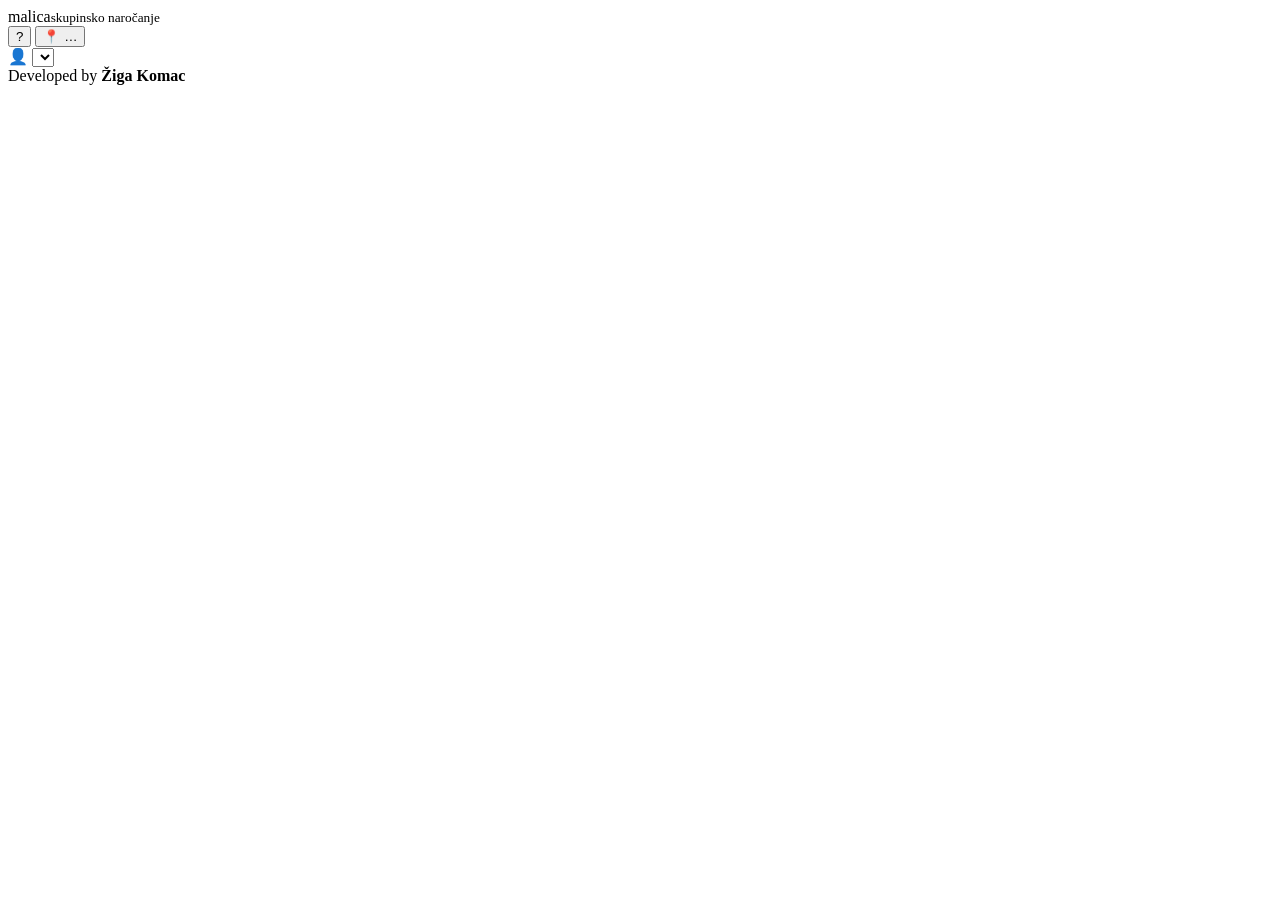
==== commit a6ee8fab: "UI: index.html becomes a shell that loads app.css and the js/ modules" ====
--- a/static/index.html
+++ b/static/index.html
@@ -17,296 +17,7 @@
 <meta property="og:url" content="https://malica.stavio.net/">
 <meta name="twitter:card" content="summary_large_image">
 <script src="/qr.js"></script>
-<style>
-  :root{
-    --blue:#009de0;--blue-dark:#0085bd;--blue-soft:#e6f5fc;
-    --ink:#202125;--ink-2:#717173;--ink-3:#a3a3a3;
-    --line:#e4e4e5;--line-soft:#f0f0f0;--bg:#fff;--page:#fff;--chip:#f4f4f4;
-    --green:#1aa35b;--red:#e0453a;--amber:#f59e0b;
-    --r:8px;--r-lg:16px;--shadow:0 2px 8px rgba(0,0,0,.08),0 0 1px rgba(0,0,0,.1);
-  }
-  *{box-sizing:border-box}
-  html{scroll-behavior:smooth}
-  html,body{max-width:100%;overflow-x:hidden}
-  body{margin:0;font-family:"Omnes",-apple-system,BlinkMacSystemFont,"Segoe UI",Roboto,Helvetica,Arial,sans-serif;color:var(--ink);background:var(--page);line-height:1.4;-webkit-font-smoothing:antialiased}
-  a{color:var(--blue);text-decoration:none}
-  button{font-family:inherit;cursor:pointer;border:none;background:none;color:inherit;font-size:.95rem}
-  input,select{font-family:inherit;font-size:.95rem;color:var(--ink);background:#fff;border:1px solid var(--line);border-radius:var(--r);padding:10px 12px;width:100%;outline:none}
-  input:focus,select:focus{border-color:var(--blue);box-shadow:0 0 0 3px rgba(0,157,224,.15)}
-  label{display:block;font-size:.8rem;font-weight:600;color:var(--ink-2);margin:0 0 4px}
-  .btn{display:inline-flex;align-items:center;justify-content:center;gap:6px;padding:10px 18px;border-radius:var(--r);font-weight:600;background:var(--chip);color:var(--ink);white-space:nowrap}
-  .btn:hover{background:#e9e9e9}
-  .btn.primary{background:var(--blue);color:#fff}
-  .btn.primary:hover{background:var(--blue-dark)}
-  .btn.ghost{background:transparent;color:var(--blue)}
-  .btn.ghost:hover{background:var(--blue-soft)}
-  .btn.danger{color:var(--red)}
-  .btn.sm{padding:6px 12px;font-size:.85rem}
-  .btn:disabled{opacity:.45;cursor:default}
-  .icon{width:34px;height:34px;border-radius:50%;display:inline-flex;align-items:center;justify-content:center;background:var(--chip);font-size:1rem}
-  .icon:hover{background:#e9e9e9}
-
-  /* header */
-  header{position:sticky;top:0;z-index:20;background:#fff;border-bottom:1px solid var(--line-soft);height:64px;display:flex;align-items:center;padding:0 24px;gap:16px}
-  .logo{font-size:1.7rem;font-weight:800;color:var(--blue);letter-spacing:-.03em;line-height:1}
-  .logo small{display:block;font-size:.65rem;font-weight:600;color:var(--ink-2);letter-spacing:.02em;margin-top:2px}
-  header .grow{flex:1}
-  .chip{display:inline-flex;align-items:center;gap:6px;background:var(--chip);border-radius:999px;padding:8px 14px;font-size:.9rem;font-weight:600;white-space:nowrap}
-  .chip:hover{background:#e9e9e9}
-  .chip select{border:none;background:transparent;padding:0;width:auto;font-weight:600;font-size:.9rem}
-  .chip select:focus{box-shadow:none}
-
-  /* days strip */
-  .days{display:flex;gap:10px;padding:14px 24px;overflow-x:auto;border-bottom:1px solid var(--line-soft);scrollbar-width:none}
-  .days::-webkit-scrollbar{display:none}
-  .future{margin-left:auto;flex:0 0 auto;display:flex;flex-direction:column;gap:4px;padding-left:16px;border-left:1px dashed var(--line)}
-  .future-label{font-size:.68rem;font-weight:700;text-transform:uppercase;letter-spacing:.06em;color:var(--ink-3)}
-  .future-list{display:flex;gap:8px}.future .day{min-width:130px;padding:6px 11px;background:#fafcff;border-color:#dcecf6}
-  .future .day b{font-size:.9rem}.future .day.active{background:#eaf6fd}
-  .day{flex:0 0 auto;border:1px solid var(--line);border-radius:12px;padding:8px 14px;cursor:pointer;background:#fff;min-width:150px}
-  .day:hover{border-color:#ccc}
-  .day.active{border-color:var(--blue);background:var(--blue-soft)}
-  .day b{display:block;font-size:.9rem;white-space:nowrap;overflow:hidden;text-overflow:ellipsis;max-width:200px}
-  .day span{font-size:.75rem;color:var(--ink-2)}
-  .day .st{display:inline-block;width:7px;height:7px;border-radius:50%;margin-right:5px;background:var(--amber)}
-  .day .st.ordered{background:var(--green)}
-  .day .tag-g{display:inline-block;font-style:normal;font-size:.65rem;font-weight:700;text-transform:uppercase;letter-spacing:.05em;padding:1px 7px;border-radius:999px;margin-bottom:3px;background:var(--chip);color:var(--ink-2)}
-  .day .tag-g.g0{background:var(--blue);color:#fff}
-  .day .tag-g.g1{background:#e3f6eb;color:#0f6e3a}
-  .day.g2{opacity:.75}
-  .day{position:relative}
-  .day .delchip{position:absolute;top:6px;right:6px;width:22px;height:22px;border-radius:50%;background:var(--chip);color:var(--ink-2);font-size:1rem;line-height:1;display:flex;align-items:center;justify-content:center;opacity:0;transition:opacity .15s}
-  .day:hover .delchip,.day.active .delchip{opacity:1}
-  .day .delchip:hover{background:var(--red);color:#fff}
-  @media (hover:none){.day .delchip{opacity:1}}
-  .day.add b{max-width:none}
-  .day.add{border-style:dashed;color:var(--blue);font-weight:600}
-  .day.hist{color:var(--ink-2);background:var(--chip);border-color:transparent}
-  .venue-block.done{opacity:.62;filter:grayscale(.35)}
-  body.order-mode main{padding:0;max-width:560px}
-  .ordermode{padding:14px 16px 40px}
-  .om-head{display:flex;align-items:center;justify-content:space-between;padding:6px 0 10px}
-  .om-back{font-weight:600}.om-progress{font-weight:700;color:var(--blue)}
-  .ordermode h1{font-size:1.5rem;margin:6px 0 2px}
-  .om-hint{background:var(--blue-soft);border-radius:10px;padding:10px 12px;font-size:.9rem;color:var(--ink);margin:12px 0}
-  .om-list{display:flex;flex-direction:column;gap:10px}
-  .om-item{display:flex;align-items:center;gap:12px;border:1px solid var(--line);border-radius:14px;padding:12px}
-  .om-item.done{background:var(--blue-soft);border-color:#bfe5f7}
-  .om-check{flex:0 0 34px;height:34px;border-radius:50%;border:2px solid var(--line);background:#fff;color:var(--green);font-size:1.1rem;font-weight:800}
-  .om-item.done .om-check{border-color:var(--green);background:var(--green);color:#fff}
-  .om-body{flex:1;min-width:0}.om-name{font-size:1.02rem}
-  .om-open{flex:0 0 auto;padding:10px 14px}
-  .om-foot{margin-top:18px}
-  .om-total{display:flex;justify-content:space-between;font-size:1.1rem;padding:10px 0;border-top:2px solid var(--line);margin-bottom:10px}
-  .om-foot .btn{width:100%}
-  .om-fin{margin-top:14px}.om-fin input,.om-fin select{width:100%;box-sizing:border-box}
-  .os-qr{text-align:center}
-  .os-qr canvas{width:170px;height:170px;border:1px solid var(--line);border-radius:8px;display:inline-block}
-  .os-qr .sub{max-width:280px;margin:8px auto 0}
-  .os-mobilebtn{display:none}
-  @media (max-width:640px){ .os-qr{display:none} .os-mobilebtn{display:block;width:100%} }
-  .venue-block.done .hero{max-height:120px}
-  .day.add b{color:var(--blue)}.day.add span{color:var(--ink-2);font-weight:400}
-
-  main{max-width:1100px;margin:0 auto;padding:0 24px 40px}
-  .hero{height:240px;border-radius:0 0 var(--r-lg) var(--r-lg);background:var(--chip) center/cover no-repeat;margin:0 -24px}
-  .venue-head{display:flex;gap:20px;align-items:flex-start;padding:22px 0 10px;flex-wrap:wrap}
-  .venue-head h1{margin:0 0 4px;font-size:1.9rem;letter-spacing:-.02em;line-height:1.15}
-  .venue-head .desc{color:var(--ink-2);margin-bottom:8px}
-  .meta{display:flex;gap:14px;flex-wrap:wrap;color:var(--ink-2);font-size:.9rem;align-items:center}
-  .meta .rate{display:inline-flex;align-items:center;gap:4px;color:var(--ink);font-weight:600}
-  .status{display:inline-flex;align-items:center;gap:6px;font-size:.8rem;font-weight:600;padding:4px 10px;border-radius:999px;background:#fff4e0;color:#9a5b00}
-  .status.ordered{background:#e3f6eb;color:#0f6e3a}
-  .status.late{background:#fdecea;color:#9b2c22}
-  .orderer-row{margin-top:10px;gap:10px}
-  .inline-sel{width:auto;padding:6px 10px;font-weight:600;border-radius:999px;background:var(--chip);border-color:transparent}
-  .actions{display:flex;gap:8px;margin-left:auto;align-items:center;flex-wrap:wrap}
-  .dd{position:relative}.dd-menu{display:none;position:absolute;right:0;top:calc(100% + 6px);width:340px;max-width:calc(100vw - 24px);background:var(--bg);border:1px solid var(--line);border-radius:14px;box-shadow:0 12px 34px rgba(0,0,0,.16);padding:6px;z-index:50;text-align:left}
-  .dd.open .dd-menu{display:block}
-  .dd-head{padding:8px 12px 10px;border-bottom:1px solid var(--line);margin-bottom:6px;display:flex;flex-direction:column;gap:2px}
-  .dd-label{font-size:.7rem;letter-spacing:.04em;text-transform:uppercase;color:var(--ink-2);padding:6px 12px 2px}
-  .dd-menu button{display:flex;align-items:flex-start;gap:10px;width:100%;text-align:left;background:none;border:none;padding:9px 12px;border-radius:10px;font-size:.95rem;color:var(--ink);cursor:pointer;line-height:1.25}
-  .dd-menu button i{font-style:normal;width:22px;flex:0 0 22px;text-align:center;font-size:1.05rem}
-  .dd-menu button span{display:flex;flex-direction:column;gap:2px;font-weight:600}.dd-menu button small{font-weight:400;font-size:.78rem;color:var(--ink-2)}
-  .dd-menu button:hover{background:var(--chip)}.dd-menu button:disabled{opacity:.45;cursor:default}
-  .dd-menu button.danger{color:var(--red,#e0453a)}.dd-menu button.danger small{color:var(--red,#e0453a);opacity:.8}
-  .dd-sep{height:1px;background:var(--line);margin:6px 6px}
-
-  .tabs{display:flex;gap:4px;border-bottom:1px solid var(--line);margin:10px 0 20px;position:sticky;top:64px;background:#fff;z-index:10}
-  .tabs button{padding:12px 14px;font-weight:600;color:var(--ink-2);border-bottom:2px solid transparent;margin-bottom:-1px}
-  .tabs button.active{color:var(--ink);border-color:var(--blue)}
-  .tabs button .n{background:var(--chip);border-radius:999px;padding:1px 7px;font-size:.75rem;margin-left:4px}
-
-  /* menu */
-  .cats{display:flex;gap:8px;overflow-x:auto;padding-bottom:12px;scrollbar-width:none}
-  .cats::-webkit-scrollbar{display:none}
-  .cats a{cursor:pointer;flex:0 0 auto;padding:8px 14px;border-radius:999px;background:var(--chip);color:var(--ink);font-weight:600;font-size:.85rem}
-  .cats a:hover{background:#e9e9e9}
-  h2.cat{font-size:1.25rem;margin:26px 0 12px;letter-spacing:-.01em;scroll-margin-top:120px}
-  .items{display:grid;grid-template-columns:repeat(auto-fill,minmax(320px,1fr));gap:14px}
-  .item{display:flex;gap:12px;border:1px solid var(--line);border-radius:var(--r-lg);padding:14px;cursor:pointer;background:#fff;transition:box-shadow .15s;min-height:112px}
-  .item:hover{box-shadow:var(--shadow)}
-  .item.off{opacity:.5;cursor:default}
-  .item .t{flex:1;min-width:0}
-  .item .t b{display:block;font-size:1rem;margin-bottom:3px}
-  .item .t p{margin:0 0 6px;color:var(--ink-2);font-size:.85rem;display:-webkit-box;-webkit-line-clamp:2;-webkit-box-orient:vertical;overflow:hidden}
-  .item .t .p{font-weight:600;color:var(--blue)}
-  .item img{width:96px;height:96px;object-fit:cover;border-radius:var(--r);flex:0 0 96px;background:var(--chip)}
-  .item .plus{position:absolute;right:10px;bottom:10px}
-  .item{position:relative}
-  .item .plus{width:32px;height:32px;border-radius:50%;background:#fff;box-shadow:var(--shadow);display:flex;align-items:center;justify-content:center;color:var(--blue);font-size:1.3rem;font-weight:700}
-
-  /* menu + cart layout */
-  .menu-layout{display:grid;grid-template-columns:minmax(0,1fr) 320px;gap:24px;align-items:start}
-  .menu-layout>*{min-width:0}
-  .cart{position:sticky;top:126px;border:1px solid var(--line);border-radius:var(--r-lg);padding:16px;background:#fff;max-height:calc(100vh - 150px);overflow:auto;transition:box-shadow .3s}
-  .cart.flash{box-shadow:0 0 0 3px var(--blue-soft),0 0 0 4px var(--blue)}
-  .cart h3{margin:0 0 10px;font-size:1rem;display:flex;align-items:center;gap:8px}
-  .cart h3 .n{margin-left:auto;font-size:.8rem;color:var(--ink-2);font-weight:500}
-  .cart .person{margin:12px 0 4px;font-size:.8rem;font-weight:700;color:var(--ink-2);text-transform:uppercase;letter-spacing:.04em}
-  .cart .person.me{color:var(--blue)}
-  .cart .line{display:flex;gap:8px;align-items:flex-start;padding:6px 0;border-bottom:1px solid var(--line-soft);font-size:.9rem}
-  .cart .line .q{flex:0 0 24px;color:var(--ink-2)}
-  .cart .line .nm{flex:1;min-width:0}
-  .cart .line .nm .sub{font-size:.78rem}
-  .cart .line .pr{white-space:nowrap;color:var(--ink-2)}
-  .cart .line .x{flex:0 0 auto;color:var(--ink-3);padding:0 4px;font-size:1.1rem;line-height:1}
-  .cart .line .x:hover{color:var(--red)}
-  .cart .tot{display:flex;justify-content:space-between;font-weight:700;padding-top:12px;margin-top:6px}
-  .cart .cta{margin-top:12px;display:flex;flex-direction:column;gap:8px}
-  .cart .hint{color:var(--ink-2);font-size:.85rem;padding:14px 0}
-  .cartbar{display:none}
-  @media (max-width:900px){
-    .menu-layout{grid-template-columns:1fr}
-    .cart{display:none}
-    .cartbar{display:flex;position:fixed;left:12px;right:12px;bottom:12px;z-index:30;background:var(--blue);color:#fff;border-radius:999px;padding:12px 18px;font-weight:700;box-shadow:0 8px 24px rgba(0,0,0,.25);justify-content:space-between;align-items:center;cursor:pointer}
-  }
-
-  /* tables */
-  .table-wrap{overflow-x:auto;-webkit-overflow-scrolling:touch;margin:0 -4px}
-  table{width:100%;border-collapse:collapse;font-size:.93rem}
-  th,td{text-align:left;padding:10px 8px;border-bottom:1px solid var(--line-soft);vertical-align:top}
-  th{font-size:.75rem;color:var(--ink-2);text-transform:uppercase;letter-spacing:.05em;font-weight:600}
-  td.num,th.num{text-align:right;white-space:nowrap}
-  tr.total td{font-weight:700;border-top:2px solid var(--line);border-bottom:none}
-  tr.mine td{background:var(--blue-soft)}
-  .sub{color:var(--ink-2);font-size:.83rem}
-  .paid td{color:var(--ink-3);text-decoration:line-through}
-  .card{border:1px solid var(--line);border-radius:var(--r-lg);padding:18px;margin-bottom:16px;background:#fff}
-  .card h3{margin:0 0 12px;font-size:1.05rem}
-  .row{display:flex;gap:12px;flex-wrap:wrap;align-items:flex-end}
-  .row>div{flex:1;min-width:120px}
-  .row>div.auto{flex:0 0 auto;min-width:0}
-  pre.summary{background:var(--chip);padding:14px;border-radius:var(--r);white-space:pre-wrap;font:0.88rem ui-monospace,Consolas,monospace;margin:0 0 12px}
-  .empty{padding:50px 20px;text-align:center;color:var(--ink-2)}
-  .empty h2{color:var(--ink);margin:0 0 8px}
-  .tag{display:inline-block;background:var(--chip);border-radius:999px;padding:2px 8px;font-size:.75rem;color:var(--ink-2);margin-right:4px}
-  .pill-badge{display:inline-block;font-size:.7rem;font-weight:700;padding:2px 7px;border-radius:999px;background:var(--blue-soft);color:var(--blue);margin-left:6px;vertical-align:middle}
-
-  /* modal */
-  .backdrop{position:fixed;inset:0;background:rgba(32,33,37,.5);z-index:50;display:flex;align-items:center;justify-content:center;padding:16px}
-  .modal{background:#fff;border-radius:var(--r-lg);width:100%;max-width:560px;max-height:92vh;overflow:auto;box-shadow:0 20px 60px rgba(0,0,0,.3);position:relative}
-  .modal.wide{max-width:1040px;height:92vh;display:flex;flex-direction:column}
-  .modal .close{position:absolute;top:12px;right:12px;z-index:2;background:#fff;box-shadow:var(--shadow)}
-  .modal .mimg{width:100%;height:260px;object-fit:cover;background:var(--chip);display:block}
-  .modal .body{padding:20px 24px}
-  .modal h2{margin:0 0 6px;font-size:1.4rem;letter-spacing:-.01em}
-  .modal .desc{color:var(--ink-2);margin:0 0 14px}
-  .opt{border-top:1px solid var(--line-soft);padding:14px 0}
-  .opt h4{margin:0 0 2px;font-size:.95rem}
-  .opt .req{font-size:.75rem;color:var(--ink-2);margin-bottom:8px}
-  .opt label.v{display:flex;align-items:center;gap:10px;padding:8px 0;font-size:.93rem;font-weight:400;color:var(--ink);cursor:pointer}
-  .opt label.v input{width:18px;height:18px;accent-color:var(--blue);margin:0}
-  .opt label.v .pr{margin-left:auto;color:var(--ink-2)}
-  .foot{position:sticky;bottom:0;background:#fff;border-top:1px solid var(--line-soft);padding:14px 24px;display:flex;gap:12px;align-items:center}
-  .stepper{display:inline-flex;align-items:center;border:1px solid var(--line);border-radius:999px}
-  .stepper button{width:38px;height:38px;font-size:1.2rem;color:var(--blue)}
-  .stepper span{min-width:28px;text-align:center;font-weight:700}
-  .foot .btn.primary{flex:1;padding:12px}
-
-  /* venue picker */
-  .picker-head{padding:18px 24px 12px;border-bottom:1px solid var(--line-soft)}
-  .picker-head h2{margin:0 0 12px}
-  .search{position:relative}
-  .search input{padding-left:40px;border-radius:999px;background:var(--chip);border-color:transparent}
-  .search:before{content:"🔍";position:absolute;left:14px;top:50%;transform:translateY(-50%)}
-  .filters{display:flex;gap:8px;overflow-x:auto;padding-top:12px;scrollbar-width:none}
-  .filters button{flex:0 0 auto;padding:6px 12px;border-radius:999px;background:var(--chip);font-weight:600;font-size:.82rem}
-  .filters button.on{background:var(--ink);color:#fff}
-  .picker-body{overflow-y:auto;overflow-x:hidden;padding:18px 24px;flex:1}
-  .venues{display:grid;grid-template-columns:repeat(auto-fill,minmax(230px,1fr));gap:18px}
-  .venue{cursor:pointer;border-radius:var(--r-lg)}
-  .venue .img{position:relative;aspect-ratio:16/10;border-radius:var(--r-lg);background:var(--chip);overflow:hidden;transition:transform .15s}
-  .venue .img img{width:100%;height:100%;object-fit:cover;display:block}
-  .venue{min-width:0;overflow:hidden}
-  .venue:hover .img{transform:scale(1.02)}
-  .venue .est{position:absolute;right:8px;bottom:8px;background:#fff;border-radius:var(--r);padding:4px 8px;font-size:.75rem;font-weight:700;box-shadow:var(--shadow)}
-  .venue .off{position:absolute;inset:0;background:rgba(255,255,255,.6);display:flex;align-items:center;justify-content:center;font-weight:700;color:var(--ink-2)}
-  .venue b{display:block;margin-top:8px;font-size:.97rem}
-  .venue .d{color:var(--ink-2);font-size:.82rem;white-space:nowrap;overflow:hidden;text-overflow:ellipsis}
-  .venue .m{font-size:.8rem;color:var(--ink-2);margin-top:2px;display:flex;gap:8px}
-  .venue .m .r{color:var(--ink);font-weight:600}
-  .search .clr{position:absolute;right:10px;top:50%;transform:translateY(-50%);color:var(--ink-2);font-size:.9rem;padding:4px 8px}
-  .sec{font-size:1rem;margin:8px 0 12px;display:flex;align-items:center;gap:8px}
-  .sec+.venues{margin-bottom:26px}
-  .venue .prev{position:absolute;left:8px;top:8px;background:var(--blue);color:#fff;border-radius:999px;padding:3px 8px;font-size:.72rem;font-weight:700}
-  .vd h2{margin:14px 0 2px;font-size:1.5rem}
-  .vd-hero{height:200px;border-radius:var(--r-lg);background:var(--chip) center/cover no-repeat;margin-top:12px}
-  .vd .cats{margin-top:6px}
-  .picked{display:flex;gap:14px;align-items:center;padding:14px 24px;border-top:1px solid var(--line);background:#fff;flex-wrap:wrap;box-shadow:0 -6px 20px rgba(0,0,0,.06)}
-  .picked img{width:56px;height:56px;object-fit:cover;border-radius:var(--r)}
-  .picked .row{flex:1}
-  .toast{position:fixed;bottom:24px;left:50%;transform:translateX(-50%) translateY(20px);background:var(--ink);color:#fff;padding:12px 20px;border-radius:999px;opacity:0;transition:all .2s;pointer-events:none;z-index:99;font-weight:600}
-  .toast.show{opacity:1;transform:translateX(-50%)}
-  .chk{display:flex;align-items:center;gap:12px;padding:10px 0;border-bottom:1px solid var(--line-soft);cursor:pointer;font-weight:400}
-  .chk input{width:20px;height:20px;accent-color:var(--blue);margin:0;flex:0 0 auto}
-  .chk .q{font-weight:700;flex:0 0 30px}.chk .nm{flex:1;min-width:0}
-  .chk:has(input:checked) .nm{text-decoration:line-through;color:var(--ink-3)}
-  .steps{list-style:none;margin:14px 0;padding:0}
-  .steps li{display:flex;gap:14px;padding:10px 0;border-bottom:1px solid var(--line-soft)}
-  .steps .n{flex:0 0 32px;height:32px;border-radius:50%;background:var(--blue);color:#fff;font-weight:700;display:flex;align-items:center;justify-content:center}
-  .spinner{padding:40px;text-align:center;color:var(--ink-2)}
-  .foot-note{text-align:center;color:var(--ink-3);font-size:.8rem;padding:24px 16px 110px;border-top:1px solid var(--line-soft)}
-  .foot-note b{color:var(--ink-2);font-weight:600}
-  .banner.ok{background:#e3f6eb;border-color:#b7e4c7}
-  .banner{display:flex;align-items:center;justify-content:space-between;gap:14px;flex-wrap:wrap;background:var(--blue-soft);border:1px solid #bfe5f7;border-radius:var(--r-lg);padding:16px 20px;margin:18px 0 6px}
-  .welcome .names{display:flex;flex-wrap:wrap;gap:8px;margin:10px 0 16px}
-  .welcome .names button{padding:8px 14px;border-radius:999px;background:var(--chip);font-weight:600}
-  .welcome .names button:hover{background:var(--blue);color:#fff}
-  @media (max-width:640px){
-    header{padding:0 12px;gap:8px;height:56px}
-    .logo{font-size:1.35rem}.logo small{display:none}
-    #locBtn{padding:8px 10px}#locBtn #locLabel{display:none}
-    .chip{padding:6px 10px;font-size:.85rem}.chip select{max-width:120px;text-overflow:ellipsis}
-    .days{padding:10px 12px;gap:8px}.future{margin-left:4px;padding-left:10px}.day{min-width:150px;max-width:60vw;padding:7px 11px}.day b{max-width:150px}
-    .day.add{min-width:auto;flex:0 0 auto}.day.add b{white-space:nowrap}
-    main{padding:0 12px 90px}
-    .hero{margin:0 -12px;height:160px;border-radius:0}
-    .venue-head{padding:14px 0 6px;gap:10px}.venue-head h1{font-size:1.35rem}
-    .actions{margin-left:0;width:100%}
-    .meta{gap:10px;font-size:.85rem}
-    .tabs{top:56px;margin:6px -12px 14px;padding:0 12px;overflow-x:auto;scrollbar-width:none}
-    .tabs button{padding:10px 10px;font-size:.88rem;white-space:nowrap}
-    .items{grid-template-columns:1fr;gap:10px}
-    .item{padding:12px;min-height:0}.item img{width:80px;height:80px;flex-basis:80px}
-    th,td{padding:8px 6px;font-size:.85rem}
-    .banner{padding:14px;margin:12px 0 4px}.banner .btn{width:100%}
-    .backdrop{padding:0;align-items:flex-end}
-    .modal{max-width:none;max-height:94dvh;border-radius:var(--r-lg) var(--r-lg) 0 0}
-    .modal.wide{height:100dvh;max-height:100dvh;border-radius:0}
-    .modal .mimg{height:200px}.modal .body{padding:16px 16px}.foot{padding:12px 16px}
-    .picker-head{padding:14px 16px 10px}.picker-body{padding:14px 16px}.picked{padding:12px 16px}
-    .venues{grid-template-columns:1fr;gap:0}
-    .venue{display:grid;grid-template-columns:88px 1fr;column-gap:12px;padding:10px 0;border-bottom:1px solid var(--line-soft);border-radius:0}
-    .venue .img{grid-row:1/4;aspect-ratio:1;border-radius:var(--r)}.venue:hover .img{transform:none}
-    .venue .est{right:4px;bottom:4px;padding:2px 5px;font-size:.65rem}.venue .prev{left:4px;top:4px;padding:2px 6px;font-size:.65rem}
-    .venue b{margin-top:0;font-size:.95rem}.venue .d{white-space:normal;display:-webkit-box;-webkit-line-clamp:1;-webkit-box-orient:vertical}
-    .venue .m{flex-wrap:wrap;row-gap:0}
-    .vd-hero{height:140px}.picked .row>div{min-width:46%}.picked{padding:10px 12px}.venue b{font-size:.88rem}.venue .m{flex-wrap:wrap}
-    .row>div{min-width:100px}
-  }
-.tagx{border:none;background:none;color:#999;font-size:14px;line-height:1;padding:0 0 0 2px;cursor:pointer;vertical-align:middle}.tagx:hover{color:var(--red,#e0453a)}
-</style>
+<link rel="stylesheet" href="/app.css">
 </head>
 <body>
 <header>
@@ -322,733 +33,12 @@
 <div id="modalRoot"></div>
 <div class="toast" id="toast"></div>
 
-<script>
-const $ = (s, r=document) => r.querySelector(s);
-const fmt = n => (Math.round((+n||0)*100)/100).toFixed(2).replace('.', ',') + ' €';
-const esc = s => String(s ?? '').replace(/[&<>"']/g, c => ({'&':'&amp;','<':'&lt;','>':'&gt;','"':'&quot;',"'":'&#39;'}[c]));
-const DN = ['ned','pon','tor','sre','čet','pet','sob'];
-const dateSl = iso => { if(!iso) return ''; const d = new Date(iso+'T00:00'); return `${DN[d.getDay()]}, ${d.getDate()}. ${d.getMonth()+1}.`; };
-const dateLong = iso => { if(!iso) return ''; const d = new Date(iso+'T00:00'); return `${['nedelja','ponedeljek','torek','sreda','četrtek','petek','sobota'][d.getDay()]}, ${d.getDate()}. ${d.getMonth()+1}. ${d.getFullYear()}`; };
-const relDay = iso => { const t=new Date(todayIso()+'T00:00'), d=new Date(iso+'T00:00'); const n=Math.round((d-t)/86400000); return n===0?'Danes':n===1?'Jutri':n===-1?'Včeraj':''; };
-const norm = t => String(t||'').toLowerCase().normalize('NFD').replace(/[̀-ͯ]/g,'');
-const subseq = (q, t) => { let i=0; for(const ch of t){ if(ch===q[i]) i++; if(i===q.length) return true; } return q.length===0; };
-const matches = (q, text) => { const T=norm(text); return norm(q).split(/\s+/).filter(Boolean).every(w => T.includes(w) || (w.length>=4 && T.split(/[^a-z0-9]+/).some(tw => tw.length>=w.length-1 && subseq(w,tw)))); };
-const img = (u, w=400) => u ? (u.includes('imageproxy.wolt.com') ? `${u}${u.includes('?')?'&':'?'}w=${w}` : u) : '';
-const plural = (n, one, two, few, many) => n%100===1?one:n%100===2?two:(n%100===3||n%100===4)?few:many;
-const nOrders = n => `${n} ${plural(n,'naročilo','naročili','naročila','naročil')}`;
-const deadlinePassed = d => { const m=/^(\d{1,2}):(\d{2})$/.exec(d.deadline||''); if(!m||!d.date) return false; const due=new Date(d.date+'T00:00'); due.setHours(+m[1],+m[2],0,0); return Date.now()>=due.getTime(); };
-const serverToday = () => state.today || todayIso();
-const isToday = d => d.date===serverToday();
-const canOrder = d => d.status==='open' && isToday(d) && !deadlinePassed(d);
-const defaultDeadline = (iso) => { if(iso && iso!==todayIso()) return '11:00'; const n=new Date(); if(n.getHours()<11) return '11:00'; const t=new Date(n.getTime()+60*60000); t.setMinutes(t.getMinutes()<30?30:0); if(t.getMinutes()===0) t.setHours(t.getHours()+1); return `${String(t.getHours()).padStart(2,'0')}:${String(t.getMinutes()).padStart(2,'0')}`; };
-const todayIso = () => { const d=new Date(); return `${d.getFullYear()}-${String(d.getMonth()+1).padStart(2,'0')}-${String(d.getDate()).padStart(2,'0')}`; };
-
-let state = {people:[], days:[], location:{label:''}};
-let currentDayId = localStorage.getItem('wolt.day') || null;
-let me = localStorage.getItem('wolt.me') || '';
-let tab = 'menu';
-const menus = {};        // slug -> menu
-let venuesCache = null;  // {venues, filters}
-
-function toast(msg){ const t=$('#toast'); t.textContent=msg; t.classList.add('show'); setTimeout(()=>t.classList.remove('show'),1800); }
-async function api(path, body, quiet=false){
-  const r = await fetch(path, body ? {method:'POST', headers:{'Content-Type':'application/json', 'X-Who': encodeURIComponent(me||'')}, body: JSON.stringify(body)} : undefined);
-  if(r.status===401){ location.reload(); throw new Error('PIN'); }
-  const j = await r.json().catch(()=>({error:'Napaka strežnika'}));
-  if(!r.ok){ if(!quiet) toast(j.error || 'Napaka'); throw new Error(j.error); }
-  return j;
-}
-let firstLoad = true, seq = 0, lastJson = '';
-let extReady = false; const extPending = {};
-window.addEventListener('message', ev=>{ if(ev.source!==window || !ev.data || !ev.data.malicaWolt) return;
-  if(ev.data.malicaWolt==='ready'){ if(!extReady){ extReady=true; render(); if(new URLSearchParams(location.search).get('ext')==='installed'){ toast('✓ Razširitev Malica ↔ Wolt je nameščena'); history.replaceState(null,'',location.pathname); } } }
-  if(ev.data.malicaWolt==='response' && extPending[ev.data.id]){ extPending[ev.data.id](ev.data.result); delete extPending[ev.data.id]; } });
-const extCall = payload => new Promise(res=>{ const id=Math.random().toString(36).slice(2); extPending[id]=res; window.postMessage({malicaWolt:'request', id, payload}, location.origin); setTimeout(()=>{ if(extPending[id]){ delete extPending[id]; res({error:'Razširitev se ne odziva — osveži stran'}); } }, 60000); });
-async function refresh(){ try{ const my = ++seq; const fresh = await api('/api/state', null, true); if(my !== seq) return; // medtem je bil mutate
-  const js = JSON.stringify(fresh); if(js === lastJson && !firstLoad) return; lastJson = js; state = fresh;
-  if(me && !state.people.includes(me)){ me=''; localStorage.removeItem('wolt.me'); }
-  if(firstLoad){ firstLoad=false; const t = state.days.find(d=>d.date===todayIso()); if(t) currentDayId=t.id; if(curDay()?.status==='ordered') tab='split'; if(!me) welcomeModal(); }
-  if(!venuesCache && !window.__prefetch){ window.__prefetch=true; setTimeout(()=>{ try{ const c=JSON.parse(sessionStorage.getItem('venues')||'null'); if(c && c.loc===state.location.label && Date.now()-c.t<600000){ venuesCache=c.data; return; } }catch(e){} api('/api/wolt/venues', null, true).then(d=>{ venuesCache=d; try{ sessionStorage.setItem('venues', JSON.stringify({t:Date.now(), loc:state.location.label, data:d})); }catch(e){} }).catch(()=>{}); }, 800); }
-  render(); }catch(e){} }
-async function mutate(path, body){ const r = await api(path, body); ++seq; state = r; lastJson = JSON.stringify(r); render(); return state; }
-function curDay(){ return state.days.find(d=>d.id===currentDayId); }
-
-async function loadMenu(slug){
-  if(menus[slug]) return menus[slug];
-  const m = await api('/api/wolt/menu?slug='+encodeURIComponent(slug));
-  menus[slug] = m; return m;
-}
-
-// ---------- obračun ----------
-function calc(day){
-  const f = day.fees || {};
-  const per = {};
-  for(const o of day.orders) per[o.person] = (per[o.person]||0) + o.price*o.qty;
-  const people = Object.keys(per);
-  const subtotal = people.reduce((a,p)=>a+per[p],0);
-  // če je vpisan skupni znesek naročila, je doplačilo razlika do jedi; sicer stare postavke
-  const extra = (day.grandTotal!=null && +day.grandTotal>0) ? Math.round((+day.grandTotal - subtotal)*100)/100
-    : (+f.delivery||0) + (+f.service||0) + (+f.tip||0) - (+f.discount||0);
-  const rows = people.map(p=>{
-    const raw = !people.length ? 0 : (day.feeSplit!=='equal' && subtotal>0 ? extra*per[p]/subtotal : extra/people.length);
-    return {person:p, items:per[p], share: Math.round(raw*100)/100};
-  }).sort((a,b)=>a.person.localeCompare(b.person));
-  if(rows.length){ const diff = Math.round((extra - rows.reduce((a,r)=>a+r.share,0))*100)/100; const tgt = rows.find(r=>r.person===day.payer) || rows[rows.length-1]; tgt.share = Math.round((tgt.share+diff)*100)/100; }
-  for(const r of rows) r.total = Math.round((r.items + r.share)*100)/100;
-  return {rows, subtotal, extra, total: subtotal+extra};
-}
-
-// ---------- render ----------
-const orderRoute = () => { const m = location.pathname.match(/^\/o(?:rder)?\/([a-z0-9]+)/i); return m ? m[1] : null; };
-
-function render(){
-  const oid = orderRoute();
-  if(oid){ renderOrderMode(oid); return; }
-  $('#locLabel').textContent = state.location?.label || 'Lokacija';
-  $('#meSelect').innerHTML = '<option value="">Kdo si?</option>' + state.people.map(p=>`<option ${p===me?'selected':''}>${esc(p)}</option>`).join('') + '<option value="__switch">⇄ Nisem jaz — zamenjaj</option>' + (state.admin?'<option value="__admin">🛠 Admin</option>':'') + '<option value="__logout">⎋ Odjava iz skupine</option>';
-  if(state.group) $('#groupName').textContent = state.group.name;
-
-  const T = todayIso();
-  const grp = d => d.date===T ? 0 : d.date>T ? 1 : 2;
-  // v vrstici samo današnji + prihodnji predlogi; pretekli dnevi gredo v Zgodovino
-  let days = [...state.days].filter(d=>grp(d)!==2).sort((a,b)=> grp(a)-grp(b) || a.date.localeCompare(b.date));
-  const pastCount = state.days.filter(d=>grp(d)===2).length;
-  if(!currentDayId || !state.days.find(d=>d.id===currentDayId)) currentDayId = days[0]?.id || state.days[0]?.id || null;
-  const chip = d => `<div class="day g${grp(d)} ${d.id===currentDayId?'active':''}" data-day="${d.id}">
-      <button class="delchip" data-delday="${d.id}" title="Izbriši dan">×</button><em class="tag-g g${grp(d)}">${grp(d)===0?'Danes':(relDay(d.date)||'Prihodnje')}</em><b>${esc(d.restaurant)}</b><span><i class="st ${d.status}"></i>${dateSl(d.date)} · ${nOrders(d.orders.length)}</span></div>`;
-  const todays = days.filter(d=>grp(d)===0), future = days.filter(d=>grp(d)===1);
-  $('#days').innerHTML = `<div class="day add" data-new><b>+ Predlagaj</b><span>za danes, ${dateSl(todayIso())}</span></div>` + todays.map(chip).join('')
-      + (pastCount?`<div class="day hist" data-act="history"><b>🕘 Zgodovina</b><span>${pastCount} ${plural(pastCount,'dan','dneva','dnevi','dni')}</span></div>`:'')
-      + (future.length?`<div class="future"><div class="future-label">📅 Prihodnji predlogi</div><div class="future-list">${future.map(chip).join('')}</div></div>`:'');
-
-  const day = curDay();
-  const todayDay = state.days.find(d=>d.date===todayIso());
-  const banner = todayDay || !state.days.length ? '' : `<div class="banner"><div><b>Danes, ${dateSl(todayIso()).replace(/^[^,]+, /,'')} še ni predloga.</b><div class="sub">Kdo predlaga, kam?</div></div><button class="btn primary" data-new>🍽 Kam gremo danes? Predlagaj restavracijo</button></div>`;
-  $('#main').innerHTML = banner + (day ? renderDay(day) : `<div class="empty"><h2>Za danes še nihče ni nič predlagal</h2><p>Izberi restavracijo na Woltu, sodelavci si izberejo jedi, eden naroči.</p><button class="btn primary" data-new>🍽 Kam gremo danes? Predlagaj restavracijo</button></div>`);
-  if(day && tab==='menu' && day.venue?.slug) renderMenu(day);
-  if(day && tab==='summary' && $('#woltStatus')) extCall({type:'status'}).then(st=>{ const el=$('#woltStatus'); if(!el) return;
-    el.innerHTML = st.woltLoggedIn ? '✓ Prijava na wolt.com zaznana' : `⚠ Nisi prijavljen na wolt.com. <a href="https://wolt.com/sl/login" target="_blank" rel="noopener">Prijavi se ↗</a> in potem klikni gumb.`; });
-  if(day && tab==='summary'){ const cv=$('#orderQR'); if(cv && window.QR && matchMedia('(min-width:641px)').matches){ try{ QR.toCanvas(cv, cv.dataset.url, {scale:5, border:2}); }catch(e){} } }
-}
-
-function renderDay(day){
-  const v = day.venue || {};
-  const open = canOrder(day);
-  const late = day.status==='open' && isToday(day) && deadlinePassed(day);
-  const future = day.status==='open' && day.date>serverToday();
-  const past = day.status==='open' && day.date<serverToday();
-  const c = calc(day);
-  let html = `<div class="venue-block ${day.status==='ordered'?'done':''}"><div class="hero" style="${v.image?`background-image:url('${esc(img(v.image,1200))}')`:''}"></div>
-  <div class="venue-head">
-    <div style="min-width:0">
-      <h1>${esc(day.restaurant)}</h1>
-      <div class="meta">
-        <span class="status ${day.status} ${late?'late':''}">${day.status==='ordered'?'✓ Naročeno':late?'⏰ Rok potekel':future?'📅 Predlog':past?'Preteklo':'● Odprto'}</span>
-        <span>${dateLong(day.date)}</span>
-        ${day.deadline?`<span>⏰ ${esc(day.deadline)}</span>`:''}
-        ${v.rating?`<span>⭐ ${v.rating}</span>`:''}
-        ${v.estimate?`<span>🛵 ${esc(v.estimate)}′</span>`:''}
-        ${(v.url||day.url)?`<a href="${esc(v.url||day.url)}" target="_blank" rel="noopener">Wolt ↗</a>`:''}
-      </div>
-      <div class="meta orderer-row"><span>🛵 Naroča:</span>
-        <select class="inline-sel" data-orderer ${!open?'disabled':''}><option value="">— kdo naroča? —</option>${state.people.map(p=>`<option ${day.orderer===p?'selected':''}>${esc(p)}</option>`).join('')}</select>
-      </div>
-    </div>
-    <div class="actions">
-      <div class="dd"><button class="btn" data-act="daymenu">Naročilo ▾</button>
-        <div class="dd-menu" id="dayMenu">
-          <div class="dd-head"><b>${esc(day.restaurant)}</b><span class="sub">${nOrders(day.orders.length)} · ${open?'odprto':'zaključeno'}${day.orderer?` · naroča ${esc(day.orderer)}`:''}</span></div>
-          ${open && extReady && me && me===day.orderer && day.orders.length ? `<div class="dd-label">Z razširitvijo Malica ↔ Wolt</div>
-          <button data-act="woltpush-go"><i>🛒</i><span>Prenesi jedi v Wolt košarico<small>odpre Wolt s polno košarico</small></span></button>
-          <button data-act="wolttotal-go"><i>💶</i><span>Preberi plačani znesek in zaključi<small>iz Woltove zgodovine naročil</small></span></button>
-          <div class="dd-sep"></div>`:''}
-          ${open ? `<button data-act="finish" ${!day.orders.length?'disabled':''}><i>✓</i><span>Zaključi naročilo<small>sam vpišeš, koliko si plačal</small></span></button>`
-                 : `<button data-act="status" data-v="open"><i>↩</i><span>Ponovno odpri naročilo<small>dovoli spremembe naročil</small></span></button><button data-act="edit-fees"><i>💶</i><span>Uredi stroške naročila<small>znesek, plačnik, delitev</small></span></button>`}
-          <button data-act="editday"><i>✎</i><span>Uredi dan<small>restavracija, rok, kdo naroča</small></span></button>
-          <div class="dd-sep"></div>
-          <button class="danger" data-delday="${day.id}"><i>🗑</i><span>Izbriši restavracijo in vsa naročila<small>${day.orders.length?`izbriše ${nOrders(day.orders.length)} — ni mogoče razveljaviti`:'brez naročil'}</small></span></button>
-        </div></div>
-    </div>
-  </div></div>
-  <div class="tabs">
-    <button class="${tab==='menu'?'active':''}" data-tab="menu">Meni</button>
-    <button class="${tab==='orders'?'active':''}" data-tab="orders">Naročila<span class="n">${day.orders.length}</span></button>
-    <button class="${tab==='summary'?'active':''}" data-tab="summary">Povzetek za Wolt</button>
-    <button class="${tab==='split'?'active':''}" data-tab="split">Obračun</button>
-  </div>`;
-
-  if(tab==='menu'){
-    html += `<div class="menu-layout">` + (v.slug ? `<div id="menu"><div class="spinner">Nalagam meni z Wolta…</div></div>`
-      : `<div class="empty">Ta dan nima povezane Wolt restavracije.${canOrder(day)?'<br><button class="btn primary" style="margin-top:12px" data-act="manual">+ Ročni vnos naročila</button>':''}</div>`)
-      + renderCart(day) + `</div>` + `<div class="cartbar" data-act="cart"><span>🛒 ${nOrders(day.orders.length)}</span><span>${fmt(c.subtotal)} ›</span></div>`;
-  }
-
-  if(tab==='orders'){
-    const byPerson = {};
-    for(const o of day.orders) (byPerson[o.person] ||= []).push(o);
-    const persons = Object.keys(byPerson).sort((a,b)=> (a===me?-1:b===me?1:a.localeCompare(b)));
-    html += `<div class="table-wrap"><table><thead><tr><th>Kdo</th><th>Jed</th><th class="num">Kol.</th><th class="num">Cena</th><th class="num">Skupaj</th><th></th></tr></thead><tbody>`;
-    for(const p of persons) for(const o of byPerson[p]){
-      html += `<tr class="${p===me?'mine':''}"><td><b>${esc(p)}</b></td><td>${esc(o.item)}${o.options?`<div class="sub">${esc(o.options)}</div>`:''}${o.note?`<div class="sub">✎ ${esc(o.note)}</div>`:''}</td>
-        <td class="num">${o.qty}</td><td class="num">${fmt(o.price)}</td><td class="num"><b>${fmt(o.price*o.qty)}</b></td>
-        <td class="num">${open?`<button class="icon" data-edit="${o.id}" title="Uredi">✎</button> <button class="icon" data-delorder="${o.id}" title="Izbriši">×</button>`:''}</td></tr>`;
-    }
-    if(!day.orders.length) html += `<tr><td colspan="6" class="sub">Še ni naročil — izberi si kaj iz menija.</td></tr>`;
-    html += `<tr class="total"><td colspan="4">Jedi skupaj</td><td class="num">${fmt(c.subtotal)}</td><td></td></tr>${c.extra?`<tr class="total"><td colspan="4">Doplačilo (dostava ipd.)</td><td class="num">${fmt(c.extra)}</td><td></td></tr><tr class="total"><td colspan="4"><b>Skupaj plačano na Woltu</b></td><td class="num"><b>${fmt(c.total)}</b></td><td></td></tr>`:''}</tbody></table></div>
-      <div style="margin-top:14px"><button class="btn" data-act="manual" ${!open?'disabled':''}>+ Ročni vnos (jed, ki je ni v meniju)</button></div>`;
-  }
-
-  if(tab==='summary'){
-    const items = {};
-    for(const o of day.orders){ const k=o.item+(o.options?' — '+o.options:'')+(o.note?' ('+o.note+')':''); items[k] = items[k]||{qty:0, who:[], itemId:o.itemId}; items[k].qty+=o.qty; items[k].who.push(o.person+(o.qty>1?' ×'+o.qty:'')); }
-    let txt = `${day.restaurant} — ${dateLong(day.date)}\n\n`;
-    for(const [k,v] of Object.entries(items)) txt += `${v.qty}× ${k}   [${v.who.join(', ')}]\n`;
-    txt += `\nSkupaj jedi: ${fmt(c.subtotal)}`;
-    const itemUrl = id => v.url && id ? `${v.url}/itemid-${id}` : '';
-    const checklist = Object.entries(items).map(([k,x])=>`<label class="chk"><input type="checkbox"><span class="q">${x.qty}×</span><span class="nm">${esc(k)}<div class="sub">${esc(x.who.join(', '))}</div></span>${itemUrl(x.itemId)?`<a class="btn sm ghost" href="${esc(itemUrl(x.itemId))}" target="_blank" rel="noopener">Odpri na Woltu ↗</a>`:''}</label>`).join('');
-    html += `<p class="sub">Seznam za ${day.orderer?`<b>${esc(day.orderer)}</b>, ki naroča`:'tistega, ki naroča'} — enake jedi z enakimi dodatki so združene.</p>
-      ${v.id && day.orders.length && me && me===day.orderer && extReady ? `<div class="card" id="woltPush"><h3>🛒 Prenesi jedi v Wolt košarico</h3>
-        <p class="sub" style="margin:-6px 0 10px">Odpre se Wolt in v <b>tvoji</b> košarici so že vse jedi z dodatki (uporabi tvojo prijavo na wolt.com). Nič se ne shranjuje, plačaš sam na Woltu.</p>
-        <div id="woltStatus" class="sub" style="margin-bottom:8px">Preverjam prijavo na Woltu…</div>
-        <button class="btn primary" id="woltPushBtn" data-act="woltpush">🛒 Prenesi ${nOrders(day.orders.length)} v Wolt košarico</button><div id="woltPushResult" style="margin-top:10px"></div>
-        ${day.status==='open'?`<div style="margin-top:14px;padding-top:12px;border-top:1px solid var(--line)"><div class="sub" style="margin-bottom:8px">Ko na Woltu plačaš, lahko končni znesek potegneš kar iz Woltove zgodovine naročil.</div><button class="btn" id="woltTotalBtn" data-act="wolttotal">💶 Preberi plačani znesek z Wolta in zaključi</button><div id="woltTotalResult" style="margin-top:8px"></div></div>`:''}</div>`:''}
-      ${v.id && day.orders.length ? `<div class="card"><h3>📱 Naročam s telefona</h3>
-        <div class="os-qr"><canvas id="orderQR" data-url="${location.origin}/o/${day.id}"></canvas><div class="sub">Skeniraj s telefonom in jedi po vrsti dodaj v Wolt košarico.</div></div>
-        <a class="btn primary os-mobilebtn" href="/o/${day.id}">📱 Odpri seznam za naročanje</a></div>`:''}
-      ${checklist?`<div class="card"><h3>Seznam za vnos v Wolt</h3><p class="sub" style="margin:-6px 0 10px">Povezava odpre jed na Woltu — izberi dodatke in jo daj v košarico. Odkljukaj, kar si že dodal.</p>${checklist}</div>`:''}
-      <details><summary class="sub" style="cursor:pointer">Povzetek kot besedilo (za kopiranje v chat)</summary><pre class="summary" id="summaryText" style="margin-top:10px">${esc(txt)}</pre>
-      <button class="btn" data-act="copy">📋 Kopiraj</button></details>
-      ${v.url?`<p><a class="btn ghost" href="${esc(v.url)}" target="_blank" rel="noopener">Odpri restavracijo na Woltu ↗</a></p>`:''}`;
-  }
-
-  if(tab==='split'){
-    const payer = day.payer;
-    const myRow = c.rows.find(r=>r.person===me);
-    const others = c.rows.filter(r=>r.person!==payer);        // vsi razen plačnika
-    const unpaid = others.filter(r=>!day.paid.includes(r.person));
-    if(day.status==='open'){
-      html += `<div class="banner"><div><b>Naročilo še ni zaključeno.</b><div class="sub">Ko ${day.orderer?`<b>${esc(day.orderer)}</b>`:'tisti, ki naroča,'} odda naročilo na Woltu, klikne <b>Zaključi naročilo</b> in vpiše, koliko je plačal.</div></div>${day.orders.length?`<button class="btn primary" data-act="finish">Zaključi naročilo</button>`:''}</div>`;
-    } else if(payer && myRow && me!==payer){
-      const paid = day.paid.includes(me);
-      html += `<div class="banner ${paid?'ok':''}"><div><b>${paid?`Poravnano ✓`:`Dolguješ ${fmt(myRow.total)}`}</b><div class="sub">${paid?`Svoj delež si že nakazal/a osebi ${esc(payer)}.`:`Nakaži osebi <b>${esc(payer)}</b> ${fmt(myRow.total)}.`}</div></div><button class="btn ${paid?'':'primary'}" data-paid-toggle="${esc(me)}">${paid?'Označi kot neporavnano':'✓ Sem nakazal/a'}</button></div>`;
-    } else if(payer && me===payer && others.length){
-      html += `<div class="banner ${unpaid.length?'':'ok'}"><div><b>${unpaid.length?`Čakaš še ${fmt(unpaid.reduce((a,r)=>a+r.total,0))}`:'Vsi so poravnali 🎉'}</b><div class="sub">${unpaid.length?'Odkljukaj spodaj, ko ti kdo nakaže. '+unpaid.map(r=>`${esc(r.person)} ${fmt(r.total)}`).join(' · '):'Vsi so poravnali. 🎉'}</div></div></div>`;
-    }
-    html += `<div class="card"><div class="meta"><span>Jedi <b>${fmt(c.subtotal)}</b></span>${c.extra?`<span>Doplačilo <b>${fmt(c.extra)}</b></span>`:''}<span>Skupaj <b>${fmt(c.total)}</b></span>${payer?`<span>Plačal/a: <b>${esc(payer)}</b></span>`:''}${day.status==='ordered'?`<button class="btn sm" style="margin-left:auto" data-act="edit-fees">Uredi znesek</button>`:''}</div></div>`;
-    if(others.length){
-      html += `<h3 style="margin:18px 0 8px">Kdo koliko nakaže</h3>
-        <p class="sub" style="margin:-6px 0 10px">Vsak odkljuka, ko ${esc(payer||'plačniku')} nakaže svoj delež (ročno, aplikacija ne preverja nakazil).</p>
-        <div class="table-wrap"><table><thead><tr><th>Oseba</th>${c.extra?`<th class="num">Jedi</th><th class="num">Doplačilo</th>`:''}<th class="num">Nakaže</th><th>Poravnano</th></tr></thead><tbody>`;
-      for(const r of c.rows){
-        const isPayer = r.person===payer;
-        const paid = isPayer || day.paid.includes(r.person);
-        html += `<tr class="${paid&&!isPayer?'paid':''} ${r.person===me?'mine':''}"><td><b>${esc(r.person)}</b>${isPayer?'<span class="pill-badge">plačnik</span>':''}</td>${c.extra?`<td class="num sub">${fmt(r.items)}</td><td class="num sub">${fmt(r.share)}</td>`:''}<td class="num">${isPayer?'<span class="sub">—</span>':`<b>${fmt(r.total)}</b>`}</td>
-          <td>${isPayer?'<span class="sub">—</span>':`<input type="checkbox" data-paid="${esc(r.person)}" ${paid?'checked':''} ${day.status!=='ordered'?'disabled':''} style="width:20px;height:20px;accent-color:var(--blue)">`}</td></tr>`;
-      }
-      html += `</tbody></table></div>`;
-    } else {
-      html += `<p class="sub" style="margin-top:12px">Samo eno naročilo (${esc(payer||day.orders[0]?.person||'')}) — ni deljenja.</p>`;
-    }
-  }
-  return html;
-}
-
-function cartModal(day){
-  const c = calc(day);
-  const by = {};
-  for(const o of day.orders) (by[o.person] ||= []).push(o);
-  const persons = Object.keys(by).sort((a,b)=> (a===me?-1:b===me?1:a.localeCompare(b)));
-  let h = `<div class="body"><h2>🛒 Naročilo skupine</h2><p class="desc">${esc(day.restaurant)} · ${nOrders(day.orders.length)}</p>`;
-  if(!day.orders.length) h += `<p class="sub">Še nihče ni nič izbral.</p>`;
-  for(const p of persons){
-    h += `<div class="person ${p===me?'me':''}" style="margin:12px 0 4px;font-size:.8rem;font-weight:700;color:${p===me?'var(--blue)':'var(--ink-2)'};text-transform:uppercase;letter-spacing:.04em">${p===me?'Moje naročilo':esc(p)}</div>`;
-    for(const o of by[p]) h += `<div class="line" style="display:flex;gap:10px;align-items:flex-start;padding:8px 0;border-bottom:1px solid var(--line-soft)"><span style="flex:0 0 26px;color:var(--ink-2)">${o.qty}×</span><span style="flex:1;min-width:0">${esc(o.item)}${o.options?`<div class="sub">${esc(o.options)}</div>`:''}${o.note?`<div class="sub">✎ ${esc(o.note)}</div>`:''}</span><span class="sub" style="white-space:nowrap">${fmt(o.price*o.qty)}</span>${canOrder(day)?`<button class="icon" data-cartdel="${o.id}" title="Odstrani" style="flex:0 0 auto">🗑</button>`:''}</div>`;
-  }
-  h += `<div style="display:flex;justify-content:space-between;font-weight:700;padding-top:12px"><span>Skupaj</span><span>${fmt(c.subtotal)}</span></div></div>
-    <div class="foot">${canOrder(day)?`<button class="btn" data-act="manual">+ Ročni vnos</button>`:''}<button class="btn primary" data-tab="summary" style="flex:1">Povzetek za Wolt ›</button></div>`;
-  const modal = openModal(h);
-  modal.addEventListener('click', async e=>{
-    if(e.target.closest('[data-tab],[data-act]')){ closeModal(); return; }
-    const d = e.target.closest('[data-cartdel]'); if(!d) return;
-    const o = day.orders.find(x=>x.id===d.dataset.cartdel);
-    if(o && (o.person===me || confirm(`Odstranim naročilo (${o.person}: ${o.item})?`))){
-      await mutate(`/api/days/${day.id}/orders-delete`,{id:d.dataset.cartdel}); toast('Odstranjeno');
-      const nd = curDay(); if(nd && nd.orders.length){ cartModal(nd); } else { closeModal(); }
-    }
-  });
-}
-
-function renderCart(day){
-  const c = calc(day);
-  const by = {};
-  for(const o of day.orders) (by[o.person] ||= []).push(o);
-  const persons = Object.keys(by).sort((a,b)=> (a===me?-1:b===me?1:a.localeCompare(b)));
-  let h = `<aside class="cart" id="cart"><h3>🛒 Naročilo skupine<span class="n">${day.orders.length} ${plural(day.orders.length,'jed','jedi','jedi','jedi')}</span></h3>`;
-  if(!day.orders.length) h += `<div class="hint">Še nihče ni nič izbral. Klikni jed v meniju — tukaj bo tvoje naročilo in naročila sodelavcev.</div>`;
-  for(const p of persons){
-    h += `<div class="person ${p===me?'me':''}">${p===me?'Moje naročilo':esc(p)}</div>`;
-    for(const o of by[p]) h += `<div class="line"><span class="q">${o.qty}×</span><span class="nm">${esc(o.item)}${o.options?`<div class="sub">${esc(o.options)}</div>`:''}${o.note?`<div class="sub">✎ ${esc(o.note)}</div>`:''}</span><span class="pr">${fmt(o.price*o.qty)}</span>${canOrder(day)?`<button class="x" data-delorder="${o.id}" title="Odstrani">×</button>`:''}</div>`;
-  }
-  h += `<div class="tot"><span>Skupaj</span><span>${fmt(c.subtotal)}</span></div>
-    <div class="cta">${canOrder(day)?`<button class="btn" data-act="manual">+ Ročni vnos</button>`:''}<button class="btn ghost" data-tab="summary">Povzetek za Wolt ›</button></div></aside>`;
-  return h;
-}
-
-async function renderMenu(day){
-  const slug = day.venue.slug;
-  let m;
-  try{ m = await loadMenu(slug); }catch(e){ const el=$('#menu'); if(el) el.innerHTML=`<div class="empty">Menija ni šlo naložiti.<br><span class="sub">${esc(e.message)}</span><br><button class="btn" style="margin-top:12px" data-act="manual">+ Ročni vnos</button></div>`; return; }
-  const el = $('#menu'); if(!el || curDay()?.id!==day.id) return;
-  const open = day.status==='open';
-  let html = `<div class="cats">${m.categories.map(c=>`<a data-scroll="cat-${c.id}">${esc(c.name)}</a>`).join('')}</div>`;
-  if(!open) html += `<p class="sub">${late?`Rok za naročila (${esc(day.deadline)}) je potekel — kdor naroča, ga lahko podaljša v „Uredi dan“.`:future?`To je predlog za ${dateLong(day.date)}. Meni si lahko ogledaš, naročanje se odpre na ta dan.`:past?'Ta dan je mimo.':'Naročilo je že oddano. Če hočeš kaj dodati, ga najprej ponovno odpri (Naročilo ▾).'}</p>`;
-  for(const c of m.categories){
-    html += `<h2 class="cat" id="cat-${c.id}">${esc(c.name)}</h2><div class="items">`;
-    for(const it of c.items){
-      html += `<div class="item ${it.disabled||!open?'off':''}" data-item="${it.id}" data-slug="${esc(slug)}">
-        <div class="t"><b>${esc(it.name)}</b><p>${esc(it.description)}</p><span class="p">${fmt(it.price)}</span></div>
-        ${it.image?`<img loading="lazy" decoding="async" src="${esc(img(it.image,200))}" alt="">`:''}
-        ${!it.disabled&&open?'<div class="plus">+</div>':''}</div>`;
-    }
-    html += `</div>`;
-  }
-  el.innerHTML = html;
-}
-
-// ---------- modali ----------
-function openModal(html, wide=false){
-  if(!$('#modalRoot').children.length) history.pushState({modal:1}, '');
-  $('#modalRoot').innerHTML = `<div class="backdrop"><div class="modal ${wide?'wide':''}"><button class="icon close" data-close>✕</button>${html}</div></div>`;
-  return $('.modal');
-}
-function closeModal(){ if($('#modalRoot').children.length && history.state?.modal){ history.back(); } else { $('#modalRoot').innerHTML=''; } }
-window.addEventListener('popstate', ()=>{ $('#modalRoot').innerHTML=''; });
-
-function itemModal(it, existing){
-  const day = curDay();
-  let qty = existing?.qty || 1;
-  const body = `
-    ${it.image?`<img class="mimg" src="${esc(img(it.image,900))}" alt="">`:''}
-    <div class="body">
-      <h2>${esc(it.name)}</h2>
-      <p class="desc">${esc(it.description)} <b style="color:var(--ink)">${fmt(it.price)}</b></p>
-      <form id="itemForm">
-      ${(it.options||[]).map((o,oi)=>`<div class="opt"><h4>${esc(o.name)}</h4><div class="req">${o.min>0?'Obvezno':'Neobvezno'}${o.max>1?` · največ ${o.max}`:''}</div>
-        ${o.values.map((v,vi)=>`<label class="v"><input type="${o.max===1?'radio':'checkbox'}" name="opt${oi}" value="${vi}" data-price="${v.price}" ${o.max===1&&o.min>0&&vi===0?'checked':''}> ${esc(v.name)}<span class="pr">${v.price?'+ '+fmt(v.price):''}</span></label>`).join('')}</div>`).join('')}
-      <div class="opt"><label>Kdo naroča</label><select name="person">${state.people.map(p=>`<option ${(existing?.person||me)===p?'selected':''}>${esc(p)}</option>`).join('')}</select></div>
-      <div class="opt"><label>Opomba za restavracijo</label><input name="note" placeholder="npr. brez čebule" value="${esc(existing?.note||'')}"></div>
-      </form>
-    </div>
-    <div class="foot">
-      <div class="stepper"><button type="button" data-q="-1">−</button><span id="qty">${qty}</span><button type="button" data-q="1">+</button></div>
-      <button class="btn primary" id="addBtn">Dodaj v naročilo · <span id="tot"></span></button>
-    </div>`;
-  const modal = openModal(body);
-  const unit = () => it.price + [...document.querySelectorAll('#itemForm input:checked')].reduce((a,i)=>a+(+i.dataset.price||0),0);
-  const upd = () => { $('#qty').textContent=qty; $('#tot').textContent=fmt(unit()*qty); };
-  upd();
-  modal.addEventListener('change', upd);
-  modal.addEventListener('click', async e=>{
-    if(e.target.dataset.q){ qty=Math.max(1, qty+(+e.target.dataset.q)); upd(); }
-    if(e.target.closest('#addBtn')){
-      const btn = $('#addBtn'); if(btn.disabled) return; btn.disabled = true;
-      const f = $('#itemForm');
-      for(const [oi,o] of (it.options||[]).entries()){ const n=f.querySelectorAll(`[name=opt${oi}]:checked`).length; if(n<o.min){ btn.disabled=false; toast(`Izberi: ${o.name}`); f.querySelector(`[name=opt${oi}]`).closest('.opt').scrollIntoView({behavior:'smooth',block:'center'}); return; } if(n>o.max){ btn.disabled=false; toast(`${o.name}: največ ${o.max}`); return; } }
-      const person = f.person.value; if(!person){ btn.disabled=false; toast('Najprej zgoraj izberi, kdo si'); return; }
-      const chosen = [...f.querySelectorAll('input:checked')].map(i=>{ const o=it.options[+i.name.slice(3)]; return o.values[+i.value].name.trim(); }).filter(n=>!/^ne,?\s*hvala/i.test(n)).join(', ');
-      const optsById = {}; for(const i of f.querySelectorAll('input:checked')){ const o=it.options[+i.name.slice(3)]; const v=o.values[+i.value]; (optsById[o.id] ||= {id:o.id, values:[]}).values.push({id:v.id, price:v.price}); }
-      try{ await mutate(`/api/days/${day.id}/orders`, {id: existing?.id, person, item: it.name, itemId: it.id, price: unit(), basePrice: it.price, opts: Object.values(optsById), qty, note: f.note.value, options: chosen}); }
-      catch(err){ btn.disabled=false; return; }
-      closeModal(); toast(`✓ ${it.name} dodano`); flashCart();
-    }
-  });
-}
-
-function finishModal(day){
-  const c0 = calc(day); const f = day.fees; const people = [...new Set(day.orders.map(o=>o.person))];
-  const payer0 = day.payer || day.orderer || me;
-  const modal = openModal(`<div class="body">
-    <h2>${day.status==='open'?'Zaključi naročilo':'Stroški naročila'}</h2>
-    <p class="desc">${esc(day.restaurant)} · ${day.orders.length} ${plural(day.orders.length,'jed','jedi','jedi','jedi')} · ${fmt(c0.subtotal)} · ${people.length} ${plural(people.length,'oseba','osebi','osebe','oseb')}</p>
-    <form id="finForm">
-      <div class="opt"><h4>Skupni znesek naročila</h4><div class="req">Vpiši, <b>koliko si dejansko plačal na Woltu</b> (z dostavo in vsemi stroški). Razliko do cene jedi razdelimo med vse.</div>
-        <div class="row" style="margin-top:8px"><div><label>Skupaj plačano na Woltu (€)</label><input name="grandTotal" type="number" step="0.01" inputmode="decimal" value="${day.grandTotal||''}" placeholder="${fmt(c0.subtotal).replace(' €','')}" style="font-size:1.2rem"></div></div>
-        <div class="sub" style="margin-top:6px">Jedi skupaj: ${fmt(c0.subtotal)}. Pusti prazno, če ni bilo nobenih dodatnih stroškov.</div></div>
-      <div class="opt"><div class="row">
-        <div><label>Plačal na Woltu</label><select name="payer">${state.people.map(p=>`<option ${payer0===p?'selected':''}>${esc(p)}</option>`).join('')}</select></div>
-        <div><label>Kako razdelimo doplačilo</label><select name="feeSplit"><option value="proportional" ${day.feeSplit!=='equal'?'selected':''}>sorazmerno (kdor ima dražje, plača več)</option><option value="equal" ${day.feeSplit==='equal'?'selected':''}>enako na osebo</option></select></div>
-      </div></div>
-      <div class="opt"><h4>Predogled obračuna</h4><div id="finPreview"></div></div>
-    </form></div>
-    <div class="foot"><button class="btn primary" id="finSave">${day.status==='open'?'Zaključi in pokaži obračun':'Shrani'}</button></div>`);
-  const read = () => { const d = Object.fromEntries(new FormData($('#finForm'))); return {...day, grandTotal:+d.grandTotal||0, feeSplit:d.feeSplit, payer:d.payer}; };
-  const preview = () => { const d = read(); const c = calc(d);
-    $('#finPreview').innerHTML = `<div class="table-wrap"><table><tbody>${c.rows.map(r=>`<tr><td>${esc(r.person)}${r.person===d.payer?'<span class="pill-badge">plačnik</span>':''}</td><td class="num sub">${fmt(r.items)}${c.extra?` + ${fmt(r.share)}`:''}</td><td class="num"><b>${fmt(r.total)}</b></td></tr>`).join('')}
-      <tr class="total"><td>Skupaj</td><td class="num sub">${c.extra?`doplačilo ${fmt(c.extra)}`:'brez doplačil'}</td><td class="num">${fmt(c.total)}</td></tr></tbody></table></div>`; };
-  preview();
-  modal.addEventListener('input', preview); modal.addEventListener('change', preview);
-  $('#finSave').addEventListener('click', async ()=>{
-    const d = read(); $('#finSave').disabled = true;
-    try{ await mutate(`/api/days/${day.id}`, {grandTotal:d.grandTotal, feeSplit:d.feeSplit, payer:d.payer, status:'ordered'}); }catch(e){ $('#finSave').disabled=false; return; }
-    closeModal(); tab='split'; render(); toast(day.status==='open'?'✓ Naročilo zaključeno':'✓ Shranjeno');
-  });
-}
-
-function flashCart(){ const c=$('#cart'); if(!c) return; c.classList.add('flash'); setTimeout(()=>c.classList.remove('flash'),1200); }
-
-function manualModal(existing){
-  const day = curDay();
-  openModal(`<div class="body"><h2>${existing?'Uredi naročilo':'Ročni vnos'}</h2><p class="desc">Za jedi, ki jih ni v meniju, ali popravek cene.</p>
-    <form id="manualForm">
-      <div class="opt"><label>Kdo</label><select name="person">${state.people.map(p=>`<option ${(existing?.person||me)===p?'selected':''}>${esc(p)}</option>`).join('')}</select></div>
-      <div class="opt"><label>Jed</label><input name="item" required value="${esc(existing?.item||'')}" placeholder="npr. Margherita"></div>
-      <div class="opt"><label>Dodatki</label><input name="options" value="${esc(existing?.options||'')}" placeholder="npr. velika, cheddar fries"></div>
-      <div class="opt row"><div><label>Cena na kos (€)</label><input name="price" type="number" step="0.01" min="0" required value="${existing?existing.price:''}"></div><div><label>Količina</label><input name="qty" type="number" min="1" value="${existing?.qty||1}"></div></div>
-      <div class="opt"><label>Opomba</label><input name="note" value="${esc(existing?.note||'')}"></div>
-    </form></div>
-    <div class="foot"><button class="btn primary" id="manualSave">Shrani</button></div>`);
-  $('#manualSave').addEventListener('click', async ()=>{
-    const f = $('#manualForm'); if(!f.reportValidity()) return;
-    const d = Object.fromEntries(new FormData(f));
-    await mutate(`/api/days/${day.id}/orders`, {...d, id: existing?.id, itemId: existing?.itemId||''});
-    closeModal(); toast('✓ Shranjeno'); flashCart();
-  });
-}
-
-async function pickerModal(){
-  openModal(`<div class="picker-head"><h2>Izberi restavracijo</h2>
-      <div class="search"><input id="vq" placeholder="Išči restavracijo ali vrsto hrane…" autofocus><button class="clr" id="vclr" hidden>✕</button></div>
-      <div class="filters" id="vf"></div></div>
-    <div class="picker-body" id="vb"><div class="spinner">Nalagam restavracije z Wolta za lokacijo „${esc(state.location.label)}“…</div></div>`, true);
-  let data;
-  try{
-    if(!venuesCache){ try{ const c=JSON.parse(sessionStorage.getItem('venues')||'null'); if(c && c.loc===state.location.label && Date.now()-c.t<600000) venuesCache=c.data; }catch(e){} }
-    if(!venuesCache){ venuesCache = await api('/api/wolt/venues'); try{ sessionStorage.setItem('venues', JSON.stringify({t:Date.now(), loc:state.location.label, data:venuesCache})); }catch(e){} }
-    data = venuesCache;
-    if(!$('#vb')) return; // uporabnik je medtem zaprl okno
-  }
-  catch(e){ const vb=$('#vb'); if(vb) vb.innerHTML=`<div class="empty">Restavracij ni šlo naložiti.<br><span class="sub">${esc(e.message)}</span></div>`; return; }
-  let q='', filter='', openOnly=false;
-  const prev = {}; // slug -> število dni, ko ste že naročali
-  for(const d of state.days) if(d.venue?.slug) prev[d.venue.slug] = (prev[d.venue.slug]||0)+1;
-  const byRating = (a,b) => (b.online-a.online) || ((b.rating||0)-(a.rating||0));
-
-  $('#vf').innerHTML = `<button class="${openOnly?'on':''}" data-open>🕐 Odprto zdaj</button><button class="on" data-f="">Vse</button>` + data.filters.map(f=>`<button data-f="${esc(f.id)}">${esc(f.name)}</button>`).join('');
-
-  const card = v => `<div class="venue" data-v="${esc(v.slug)}">
-      <div class="img">${v.image?`<img loading="lazy" decoding="async" src="${esc(img(v.image,400))}" alt="">`:''}${v.estimate?`<span class="est">${esc(v.estimate)} min</span>`:''}${!v.online?'<div class="off">Zaprto</div>':''}${prev[v.slug]?`<span class="prev">★ že ${prev[v.slug]}×</span>`:''}</div>
-      <b>${esc(v.name)}</b><div class="d">${esc(v.description||v.tags.join(', '))}</div>
-      <div class="m">${v.rating?`<span class="r">⭐ ${v.rating}</span>`:''}<span>${'€'.repeat(v.priceRange||1)}</span><span>${esc(v.tags.slice(0,3).join(' · '))}</span></div></div>`;
-
-  const list = () => {
-    const ok = v => (!openOnly || v.online) && (!filter || v.tags.includes(filter)) && (!q || matches(q, v.name) || matches(q, v.tags.join(' ')+' '+v.description));
-    const vs = data.venues.filter(ok).sort(byRating);
-    const fav = !q && !filter ? vs.filter(v=>prev[v.slug]).sort((a,b)=>prev[b.slug]-prev[a.slug]) : [];
-    let h = '';
-    if(fav.length) h += `<h3 class="sec">Tu ste že naročali</h3><div class="venues">${fav.map(card).join('')}</div>`;
-    h += `<h3 class="sec">${q||filter?'Zadetki':'Vse restavracije'} <span class="sub">${vs.length}</span></h3>`;
-    h += vs.length ? `<div class="venues">${vs.map(card).join('')}</div>` : `<div class="empty">Ni zadetkov${openOnly?' — poskusi izklopiti „Odprto zdaj“':''}.</div>`;
-    $('#vb').innerHTML = h; $('#vb').scrollTop = 0;
-  };
-  list();
-
-  const detail = async slug => {
-    const v = data.venues.find(x=>x.slug===slug);
-    const t = todayIso(); const rd = relDay(t);
-    $('#vb').innerHTML = `<div class="vd">
-      <button class="btn" data-back>‹ Nazaj na seznam</button>
-      <div class="vd-hero" style="${v.image?`background-image:url('${esc(img(v.image,900))}')`:''}"></div>
-      <h2>${esc(v.name)}</h2><div class="sub">${esc(v.description)}</div>
-      <div class="meta" style="margin:8px 0 14px">${v.rating?`<span class="rate">⭐ ${v.rating}${v.ratingVolume?` <span class="sub">(${v.ratingVolume})</span>`:''}</span>`:''}${v.estimate?`<span>🛵 ${esc(v.estimate)} min</span>`:''}${v.address?`<span>📍 ${esc(v.address)}</span>`:''}<span>${'€'.repeat(v.priceRange||1)}</span>${!v.online?'<span class="status">Trenutno zaprto</span>':''}<a href="${esc(v.url)}" target="_blank" rel="noopener">Wolt ↗</a></div>
-      <div id="vmenu"><div class="spinner">Nalagam meni…</div></div></div>`;
-    $('#vb').scrollTop = 0;
-    const picked = $('#picked'); picked.hidden = false;
-    picked.innerHTML = `<div class="row" style="width:100%">
-      <div style="flex:2;min-width:160px"><b>${esc(v.name)}</b><div class="sub">Predlagaj ta dan sodelavcem</div></div>
-      <div><label>Datum</label><input type="date" id="pDate" value="${t}"></div>
-      <div><label>Rok za naročila</label><input id="pDeadline" type="time" value="${defaultDeadline(t)}"></div>
-      <div><label>Na Woltu naroča</label><select id="pOrderer">${state.people.map(p=>`<option ${p===me?'selected':''}>${esc(p)}</option>`).join('')}</select></div>
-      <div class="auto"><button class="btn primary" id="pSave">Predlagaj${rd?' za '+rd.toLowerCase():''}</button></div></div>`;
-    $('#pDate').addEventListener('change', e=>{ const r=relDay(e.target.value); $('#pSave').textContent = 'Predlagaj' + (r?' za '+r.toLowerCase():' za '+dateSl(e.target.value)); $('#pDeadline').value = defaultDeadline(e.target.value); });
-    $('#pSave').addEventListener('click', async ()=>{
-      const dup = state.days.find(d=>d.date===$('#pDate').value);
-      if(dup && !confirm(`Za ${dateSl(dup.date)} že obstaja predlog: ${dup.restaurant}${dup.orders.length?` (${nOrders(dup.orders.length)})`:''}.
-
-Dodam še en predlog za isti dan?`)) return;
-      $('#pSave').disabled = true;
-      let s; try{ s = await mutate('/api/days', {date:$('#pDate').value, restaurant:v.name, url:v.url, deadline:$('#pDeadline').value, proposedBy:me, orderer:$('#pOrderer').value, venue:v}); }catch(e){ const b=$('#pSave'); if(b) b.disabled=false; return; }
-      currentDayId = s.days[s.days.length-1].id; localStorage.setItem('wolt.day', currentDayId); tab='menu'; closeModal(); render(); toast(`✓ ${v.name} predlagana`);
-    });
-    try{
-      const m = await loadMenu(slug); const el = $('#vmenu'); if(!el || !m) return;
-      el.innerHTML = `<div class="cats">${m.categories.map(c=>`<a data-scroll="pk-${c.id}">${esc(c.name)}</a>`).join('')}</div>` +
-        m.categories.map(c=>`<h2 class="cat" id="pk-${c.id}">${esc(c.name)}</h2><div class="items">${c.items.map(it=>`<div class="item ${it.disabled?'off':''}"><div class="t"><b>${esc(it.name)}</b><p>${esc(it.description)}</p><span class="p">${fmt(it.price)}</span></div>${it.image?`<img loading="lazy" decoding="async" src="${esc(img(it.image,200))}" alt="">`:''}</div>`).join('')}</div>`).join('');
-    }catch(e){ const el=$('#vmenu'); if(el) el.innerHTML=`<div class="empty">Menija ni šlo naložiti.</div>`; }
-  };
-
-  $('.modal').insertAdjacentHTML('beforeend', `<div class="picked" id="picked" hidden></div>`);
-  $('#vq').addEventListener('input', e=>{ q=e.target.value.trim(); $('#vclr').hidden=!q; list(); });
-  $('#vclr').addEventListener('click', ()=>{ q=''; $('#vq').value=''; $('#vclr').hidden=true; list(); $('#vq').focus(); });
-  $('#vf').addEventListener('click', e=>{ const b=e.target.closest('button'); if(!b) return;
-    if(b.dataset.open!==undefined){ openOnly=!openOnly; b.classList.toggle('on',openOnly); }
-    else { filter=b.dataset.f; [...$('#vf').querySelectorAll('[data-f]')].forEach(x=>x.classList.toggle('on', x===b)); }
-    list(); });
-  $('#vb').addEventListener('click', e=>{
-    if(e.target.closest('[data-back]')){ $('#picked').hidden=true; list(); return; }
-    const el = e.target.closest('[data-v]'); if(el) detail(el.dataset.v);
-  });
-}
-
-function welcomeModal(){
-  if($('.welcome')) return;
-  openModal(`<div class="body welcome"><h2>👋 Živjo!</h2><p class="desc">Kdo si? Klikni svoje ime ali ga dopiši.</p>
-    <div class="names">${state.people.map(p=>`<button type="button" data-pick="${esc(p)}">${esc(p)}</button>`).join('')}</div>
-    <form id="welcomeForm" class="row"><div><input name="name" list="peopleList" placeholder="Ime in priimek…" autofocus maxlength="60" autocomplete="off"><datalist id="peopleList">${state.people.map(p=>`<option value="${esc(p)}">`).join('')}</datalist></div><div class="auto"><button class="btn primary">Naprej</button></div></form>
-    <p class="sub" style="margin:12px 0 0">Ime si zapomnimo na tej napravi, naslednjič te ne sprašujemo več.</p></div>`);
-  const done = () => { closeModal(); render(); if(!localStorage.getItem('wolt.seen')) setTimeout(helpModal, 350); };
-  $('.modal').addEventListener('click', e=>{ const b=e.target.closest('[data-pick]'); if(b){ me=b.dataset.pick; localStorage.setItem('wolt.me',me); done(); } });
-  $('#welcomeForm').addEventListener('submit', async e=>{ e.preventDefault(); const n=e.target.name.value.trim(); if(!n) return; const hit=state.people.find(p=>p.toLowerCase()===n.toLowerCase()); if(!hit) await mutate('/api/people',{name:n}); me=hit||n; localStorage.setItem('wolt.me',me); done(); });
-}
-
-function editDayModal(day){
-  const modal = openModal(`<div class="body"><h2>Uredi dan</h2><p class="desc">${esc(day.restaurant)}</p>
-    <form id="editDayForm">
-      ${day.venue?'':`<div class="opt"><label>Restavracija</label><input name="restaurant" value="${esc(day.restaurant)}" required></div>`}
-      <div class="opt row"><div><label>Datum</label><input name="date" type="date" value="${esc(day.date)}" required></div><div><label>Rok za naročila</label><input name="deadline" type="time" value="${esc(day.deadline||'')}"></div></div>
-      <div class="opt"><label>Na Woltu naroča</label><select name="orderer"><option value="">—</option>${state.people.map(p=>`<option ${day.orderer===p?'selected':''}>${esc(p)}</option>`).join('')}</select></div>
-      <div class="opt"><button type="button" class="btn danger" id="delDay">🗑 Izbriši ta dan z vsemi naročili</button></div>
-    </form></div>
-    <div class="foot"><button class="btn primary" id="saveDay" style="flex:1">Shrani</button></div>`);
-  $('#saveDay').addEventListener('click', async ()=>{ const f=$('#editDayForm'); if(!f.reportValidity()) return; const d=Object.fromEntries(new FormData(f)); await mutate(`/api/days/${day.id}`, d); closeModal(); toast('✓ Shranjeno'); });
-  $('#delDay').addEventListener('click', async ()=>{ if(!confirm(`Izbrišem ${day.restaurant} (${dateSl(day.date)}) z vsemi naročili?`)) return; await mutate(`/api/days/${day.id}/delete`,{}); closeModal(); toast('Dan izbrisan'); });
-}
-
-async function adminApi(path, body){
-  const tok = sessionStorage.getItem('adminTok')||'';
-  const r = await fetch(path, {method: body?'POST':'GET', headers:{'Content-Type':'application/json','X-Admin':tok}, body: body?JSON.stringify(body):undefined});
-  const j = await r.json().catch(()=>({error:'Napaka'}));
-  if(r.status===403){ sessionStorage.removeItem('adminTok'); closeModal(); adminModal(); throw new Error('auth'); }
-  if(!r.ok){ toast(j.error||'Napaka'); throw new Error(j.error); }
-  return j;
-}
-function adminModal(){
-  if(!sessionStorage.getItem('adminTok')){
-    openModal(`<div class="body"><h2>🛠 Admin</h2><p class="desc">Vnesi admin kodo (ni isto kot PIN skupine).</p>
-      <form id="adminLogin"><input name="pin" type="password" inputmode="numeric" autofocus placeholder="admin koda" style="font-size:1.2rem;text-align:center;letter-spacing:.2em"></form></div>
-      <div class="foot"><button class="btn primary" id="adminGo" style="flex:1">Odkleni</button></div>`);
-    const go = async ()=>{ const pin=$('#adminLogin').pin.value; const r=await fetch('/api/admin/login',{method:'POST',headers:{'Content-Type':'application/json'},body:JSON.stringify({pin})}); const j=await r.json(); if(!r.ok){ toast(j.error||'Napaka'); return; } sessionStorage.setItem('adminTok', j.token); closeModal(); setTimeout(adminModal,300); };
-    $('#adminGo').addEventListener('click', go); $('#adminLogin').addEventListener('submit', e=>{ e.preventDefault(); go(); });
-    return;
-  }
-  let view='groups', gid=null;
-  openModal(`<div class="picker-head"><h2>🛠 Admin</h2><div class="tabs" style="position:static;margin:0"><button class="active" data-av="groups">Skupine</button><button data-av="log">Dnevnik sprememb</button><button data-av="versions">Različice</button></div></div><div class="picker-body" id="ab"><div class="spinner">Nalagam…</div></div>`, true);
-  const groupSel = (gs, cur) => `<div class="row" style="margin-bottom:12px"><div><label>Skupina</label><select id="agSel">${gs.map(g=>`<option value="${esc(g.id)}" ${g.id===cur?'selected':''}>${esc(g.name)} (PIN ${esc(g.pin)})</option>`).join('')}</select></div></div>`;
-  const draw = async ()=>{
-    const d = await adminApi('/api/admin/groups'); gid = gid || d.active || d.groups[0]?.id;
-    let h='';
-    if(view==='groups'){
-      h += `<div class="card"><h3>Nova skupina</h3><form id="agNew" class="row"><div><label>Ime</label><input name="name" placeholder="npr. Pro Plus – marketing" required></div><div><label>PIN (4–8 številk)</label><input name="pin" inputmode="numeric" pattern="\\d{4,8}" required></div><div class="auto"><button class="btn primary">Ustvari</button></div></form></div>`;
-      for(const g of d.groups){
-        h += `<div class="card"><h3 style="display:flex;align-items:center;gap:10px">${esc(g.name)} <span class="pill-badge">PIN ${esc(g.pin)}</span>${g.id===d.active?'<span class="sub">(trenutna)</span>':''}</h3>
-          <div class="meta" style="margin-bottom:8px"><span>${g.people.length} ${plural(g.people.length,'oseba','osebi','osebe','oseb')}</span><span>${g.days} dni</span><span>📍 ${esc(g.location)}</span>${g.last?`<span>zadnja sprememba ${esc(g.last.replace('T',' ').replace(/[+-]\d\d:\d\d$/,''))}</span>`:''}</div>
-          <div style="margin-bottom:10px">${g.people.map(p=>`<span class="tag">${esc(p)} <button type="button" class="tagx" data-rmperson="${esc(p)}" data-gid="${esc(g.id)}" title="Odstrani osebo iz skupine">×</button></span>`).join('')||'<span class="sub">še nihče</span>'}</div>
-          <form class="row agEdit" data-gid="${esc(g.id)}"><div><label>Ime</label><input name="name" value="${esc(g.name)}"></div><div><label>PIN</label><input name="pin" value="${esc(g.pin)}" inputmode="numeric" pattern="\\d{4,8}"></div><div class="auto"><button class="btn">Shrani</button></div></form></div>`;
-      }
-    } else if(view==='log'){
-      h += groupSel(d.groups, gid);
-      const {log} = await adminApi(`/api/admin/group/${gid}/log`);
-      h += log.length ? `<div class="table-wrap"><table><thead><tr><th>Kdaj</th><th>Kdo</th><th>Kaj</th></tr></thead><tbody>${log.map(e=>`<tr class="${/IZBRISAL|OBNOVIL|NAPAKA/.test(e.text)?'mine':''}"><td class="sub" style="white-space:nowrap">${esc(e.ts.replace('T',' ').replace(/[+-]\d\d:\d\d$/,''))}</td><td><b>${esc(e.who)}</b></td><td>${esc(e.text)}</td></tr>`).join('')}</tbody></table></div>` : '<div class="empty">Dnevnik je prazen.</div>';
-    } else {
-      h += groupSel(d.groups, gid) + `<p class="sub">Pred vsako spremembo se shrani prejšnje stanje. Obnovitev vrne skupino v izbrano stanje (tudi ta korak se zabeleži in ga je mogoče razveljaviti).</p>`;
-      const {versions} = await adminApi(`/api/admin/group/${gid}/versions`);
-      h += versions.length ? `<div class="table-wrap"><table><thead><tr><th>Stanje pred</th><th class="num">Dni</th><th class="num">Naročil</th><th class="num">Oseb</th><th></th></tr></thead><tbody>${versions.map(v=>`<tr><td>${esc(v.id.replace(/^(\d{4})(\d{2})(\d{2})-(\d{2})(\d{2})(\d{2}).*/,'$3. $2. $1 $4:$5:$6'))}</td><td class="num">${v.days}</td><td class="num">${v.orders}</td><td class="num">${v.people}</td><td class="num"><button class="btn sm" data-restore="${esc(v.id)}">Obnovi</button></td></tr>`).join('')}</tbody></table></div>` : '<div class="empty">Ni shranjenih različic.</div>';
-    }
-    const ab=$('#ab'); if(ab) ab.innerHTML=h;
-  };
-  draw();
-  const m=$('.modal');
-  m.addEventListener('click', async e=>{
-    const t=e.target.closest('[data-av]'); if(t){ view=t.dataset.av; [...m.querySelectorAll('[data-av]')].forEach(x=>x.classList.toggle('active',x===t)); draw(); return; }
-    const x=e.target.closest('[data-rmperson]'); if(x){ if(!confirm(`Odstranim osebo „${x.dataset.rmperson}“ iz skupine? Njena pretekla naročila ostanejo v zgodovini.`)) return; await adminApi(`/api/admin/group/${x.dataset.gid}/removeperson`,{name:x.dataset.rmperson}); toast('✓ Oseba odstranjena'); lastJson=''; refresh(); draw(); return; }
-    const r=e.target.closest('[data-restore]'); if(r){ if(!confirm('Obnovim to različico? Trenutno stanje bo shranjeno kot različica.')) return; await adminApi(`/api/admin/group/${gid}/restore`,{version:r.dataset.restore}); toast('✓ Obnovljeno'); lastJson=''; refresh(); draw(); }
-  });
-  m.addEventListener('change', e=>{ if(e.target.id==='agSel'){ gid=e.target.value; draw(); } });
-  m.addEventListener('submit', async e=>{
-    e.preventDefault(); const f=e.target; const d=Object.fromEntries(new FormData(f));
-    if(f.id==='agNew'){ await adminApi('/api/admin/groups', d); toast('✓ Skupina ustvarjena'); draw(); }
-    else if(f.classList.contains('agEdit')){ await adminApi(`/api/admin/group/${f.dataset.gid}`, d); toast('✓ Shranjeno'); draw(); }
-  });
-}
-
-// Poenostavljena naročilna stran za telefon: /order/<dayId>
-const orderDone = {};  // dayId -> Set(indeksov odkljukanih), v pomnilniku
-async function renderOrderMode(dayId){
-  document.body.classList.add('order-mode');
-  const day = state.days.find(d=>d.id===dayId);
-  const root = $('#main'); $('#days').innerHTML=''; document.querySelector('header').style.display='none';
-  if(!day){ root.innerHTML = `<div class="empty"><h2>Naročilo ni najdeno</h2>Povezava je morda zastarela.<br><a class="btn primary" style="margin-top:12px" href="/">Odpri Malico</a></div>`; return; }
-  const v = day.venue || {};
-  // združi jedi po vrsti+dodatkih
-  const items = {};
-  for(const o of day.orders){ const k=o.itemId+'|'+o.item+(o.options?' — '+o.options:''); items[k] = items[k]||{qty:0, who:[], item:o.item, options:o.options, note:[], itemId:o.itemId}; items[k].qty+=o.qty; items[k].who.push(o.person+(o.qty>1?' ×'+o.qty:'')); if(o.note) items[k].note.push(o.person+': '+o.note); }
-  const list = Object.values(items);
-  const itemUrl = it => v.url && it.itemId && /^[a-f0-9]{24}$/.test(it.itemId) ? `${v.url}/itemid-${it.itemId}` : (v.url||'');
-  const c = calc(day);
-  const doneSet = orderDone[dayId] ||= new Set();
-  const draw = () => {
-    root.innerHTML = `<div class="ordermode">
-      <div class="om-head"><a href="/" class="om-back">‹ Malica</a><div class="om-progress">${doneSet.size}/${list.length} dodano</div></div>
-      <h1>${esc(day.restaurant)}</h1>
-      <p class="sub">${dateLong(day.date)} · ${nOrders(day.orders.length)}${day.deadline?` · rok ${esc(day.deadline)}`:''}</p>
-      <p class="om-hint">Pri vsaki jedi klikni <b>Odpri na Woltu</b>, izberi dodatke in jo daj v košarico. Potem jo odkljukaj.</p>
-      <div class="om-list">${list.map((it,i)=>`
-        <div class="om-item ${doneSet.has(i)?'done':''}" data-i="${i}">
-          <button class="om-check" data-check="${i}" title="Označi kot dodano">${doneSet.has(i)?'✓':''}</button>
-          <div class="om-body"><div class="om-name"><b>${it.qty}×</b> ${esc(it.item)}</div>${it.options?`<div class="sub">${esc(it.options)}</div>`:''}${it.note.length?`<div class="sub">✎ ${it.note.map(esc).join(' · ')}</div>`:''}<div class="sub">${esc(it.who.join(', '))}</div></div>
-          ${itemUrl(it)?`<a class="btn primary om-open" href="${esc(itemUrl(it))}" target="_blank" rel="noopener" data-open="${i}">Odpri na Woltu ↗</a>`:'<span class="sub">ročni vnos</span>'}
-        </div>`).join('')}</div>
-      <div class="om-foot">
-        <div class="om-total"><span>Jedi skupaj</span><b>${fmt(c.subtotal)}</b></div>
-        ${v.url?`<a class="btn" href="${esc(v.url)}" target="_blank" rel="noopener">Odpri restavracijo na Woltu ↗</a>`:''}
-        ${doneSet.size===list.length && list.length?`<div class="banner ok" style="margin-top:10px"><div><b>Vse dodano 🎉</b><div class="sub">Na Woltu preveri košarico in oddaj naročilo, potem spodaj vpiši, koliko si plačal.</div></div></div>`:''}
-        ${day.status==='open' ? `<div class="card om-fin"><h3>Zaključi naročilo</h3>
-          <p class="sub" style="margin:-4px 0 10px">Ko oddaš naročilo, vpiši <b>končni znesek z Wolta</b> (z dostavo in stroški). Razliko razdelimo med sodelavce.</p>
-          <form id="omFin">
-            <label>Skupaj plačano na Woltu (€)</label><input name="grandTotal" type="number" step="0.01" min="0" inputmode="decimal" placeholder="${fmt(c.subtotal).replace(' €','')}" style="font-size:1.25rem;width:100%">
-            <div class="row" style="margin-top:8px"><div><label>Plačal/a</label><select name="payer">${state.people.map(p=>`<option ${(day.payer||day.orderer)===p?'selected':''}>${esc(p)}</option>`).join('')}</select></div>
-            <div><label>Kako razdelimo doplačilo</label><select name="feeSplit"><option value="proportional">sorazmerno</option><option value="equal" ${day.feeSplit==='equal'?'selected':''}>enako na osebo</option></select></div></div>
-            <div id="omFinPreview" class="sub" style="margin-top:8px"></div>
-          </form>
-          <button class="btn primary" data-act="omfinish" style="margin-top:10px">✓ Zaključi in pokaži obračun</button></div>`
-        : `<div class="banner ok" style="margin-top:10px"><div><b>Naročilo zaključeno</b><div class="sub">Plačano ${fmt(day.grandTotal||c.subtotal)}${day.payer?` · plačnik ${esc(day.payer)}`:''}</div></div><a class="btn primary" href="/" style="margin-top:8px">Odpri obračun</a></div>`}
-      </div></div>`;
-    omPreview();
-  };
-  const omRead = () => { const f=$('#omFin'); if(!f) return null; const d=Object.fromEntries(new FormData(f)); return {...day, grandTotal:+d.grandTotal||0, feeSplit:d.feeSplit, payer:d.payer}; };
-  const omPreview = () => { const d=omRead(); const el=$('#omFinPreview'); if(!d||!el) return; const cc=calc(d);
-    el.innerHTML = (cc.extra?`Doplačilo ${fmt(cc.extra)} · `:'Brez doplačil · ') + cc.rows.map(r=>`${esc(r.person)} <b>${fmt(r.total)}</b>`).join(' · '); };
-  window._omRead = omRead; window._omPreview = omPreview;
-  draw();
-  if(!window._omBound){ window._omBound = true;
-    root.addEventListener('click', e=>{
-      if(!orderRoute()) return;
-      const ch=e.target.closest('[data-check]'); const op=e.target.closest('[data-open]');
-      const fin=e.target.closest('[data-act="omfinish"]');
-      if(ch){ const i=+ch.dataset.check; doneSet.has(i)?doneSet.delete(i):doneSet.add(i); draw(); }
-      else if(op){ const i=+op.dataset.open; doneSet.add(i); setTimeout(draw,100); }
-      else if(fin){ const d=window._omRead && window._omRead(); if(!d) return; const cc=calc(d);
-        if(d.grandTotal && d.grandTotal < cc.subtotal && !confirm(`Vpisani znesek (${fmt(d.grandTotal)}) je nižji od cene jedi (${fmt(cc.subtotal)}). Vseeno zaključim?`)) return;
-        fin.disabled=true; mutate(`/api/days/${d.id}`, {grandTotal:d.grandTotal, feeSplit:d.feeSplit, payer:d.payer, status:'ordered'}).then(()=>toast('✓ Naročilo zaključeno')).catch(()=>{ fin.disabled=false; }); }
-    });
-    root.addEventListener('input', e=>{ if(orderRoute() && e.target.closest('#omFin') && window._omPreview) window._omPreview(); });
-    root.addEventListener('change', e=>{ if(orderRoute() && e.target.closest('#omFin') && window._omPreview) window._omPreview(); });
-  }
-}
-
-function historyModal(){
-  const T = todayIso();
-  const past = state.days.filter(d=>d.date<T).sort((a,b)=>b.date.localeCompare(a.date));
-  const rows = past.map(d=>{ const c=calc(d); return `<div class="day" data-histday="${d.id}" style="min-width:0;width:100%;margin-bottom:8px;display:flex;justify-content:space-between;align-items:center;cursor:pointer">
-    <div><b>${esc(d.restaurant)}</b><div class="sub">${dateSl(d.date)} · ${nOrders(d.orders.length)}${d.payer?` · plačal ${esc(d.payer)}`:''}</div></div>
-    <div style="text-align:right"><b>${fmt(c.total)}</b><div class="sub">${d.status==='ordered'?'naročeno':'osnutek'}</div></div></div>`; }).join('');
-  openModal(`<div class="body"><h2>🕘 Zgodovina naročil</h2><p class="desc">Pretekli dnevi. Klikni za podrobnosti in obračun.</p>
-    ${past.length?rows:'<p class="sub">Še ni preteklih naročil.</p>'}</div>`);
-  $('.modal').addEventListener('click', e=>{ const t=e.target.closest('[data-histday]'); if(t){ currentDayId=t.dataset.histday; localStorage.setItem('wolt.day',currentDayId); tab='split'; closeModal(); render(); } });
-}
-
-function helpModal(){
-  localStorage.setItem('wolt.seen','1');
-  openModal(`<div class="body help"><h2>Kako deluje Malica</h2>
-    <ol class="steps">
-      <li><span class="n">1</span><div><b>Nekdo predlaga restavracijo</b><div class="sub">Klik na <b>+ Predlagaj restavracijo</b>, izbira z Wolta (iskanje, filtri, predogled menija), datum in rok za naročila.</div></div></li>
-      <li><span class="n">2</span><div><b>Vsak izbere svojo jed</b><div class="sub">V zavihku <b>Meni</b> klikneš jed, izbereš dodatke in količino. V košarici desno (na telefonu spodaj) vidiš, kaj naročajo sodelavci.</div></div></li>
-      <li><span class="n">3</span><div><b>Ena oseba naroči na Woltu</b><div class="sub">Zavihek <b>Povzetek za Wolt</b> ima seznam s povezavami na vsako jed — samo še doda jih v košarico.</div></div></li>
-      <li><span class="n">4</span><div><b>Obračun</b><div class="sub">Kdor naroča, klikne <b>Zaključi naročilo</b>, vpiše dostavo in stroške; aplikacija izračuna, koliko kdo nakaže, in kdo je že poravnal.</div></div></li>
-    </ol>
-    <p class="sub">Namig: na telefonu stran dodaj na začetni zaslon (Deli → Dodaj na začetni zaslon), pa jo imaš kot aplikacijo.</p>
-    </div><div class="foot"><button class="btn primary" data-close style="flex:1">Jasno, gremo!</button></div>`);
-}
-
-function locationModal(){
-  const l = state.location;
-  openModal(`<div class="body"><h2>Lokacija pisarne</h2><p class="desc">Wolt prikaže restavracije, ki dostavljajo na to lokacijo.</p>
-    <form id="locForm">
-      <div class="opt"><label>Ime</label><input name="label" value="${esc(l.label)}" placeholder="npr. Pisarna, Dunajska 5"></div>
-      <div class="opt row"><div><label>Zemljepisna širina (lat)</label><input name="lat" type="number" step="any" value="${l.lat}"></div><div><label>Dolžina (lon)</label><input name="lon" type="number" step="any" value="${l.lon}"></div></div>
-      <button type="button" class="btn" id="geo">📍 Uporabi mojo trenutno lokacijo</button>
-      <p class="sub">Koordinate dobiš tudi z desnim klikom na Google Maps.</p>
-    </form></div>
-    <div class="foot"><button class="btn primary" id="locSave">Shrani</button></div>`);
-  $('#geo').addEventListener('click', ()=>{ navigator.geolocation?.getCurrentPosition(p=>{ $('#locForm').lat.value=p.coords.latitude.toFixed(5); $('#locForm').lon.value=p.coords.longitude.toFixed(5); }, ()=>toast('Lokacije ni bilo mogoče pridobiti')); });
-  $('#locSave').addEventListener('click', async ()=>{ await mutate('/api/location', Object.fromEntries(new FormData($('#locForm')))); venuesCache=null; sessionStorage.removeItem('venues'); closeModal(); toast('Lokacija shranjena'); });
-}
-
-// ---------- dogodki ----------
-$('#meSelect').addEventListener('change', async e=>{
-  if(e.target.value==='__switch'){ e.target.value=me; welcomeModal(); return; }
-  if(e.target.value==='__admin'){ e.target.value=me; adminModal(); return; }
-  if(e.target.value==='__logout'){ e.target.value=me; if(confirm('Izhod iz skupine? Za vrnitev boš potreboval/a PIN.')) location.href='/logout'; return; }
-  me=e.target.value;
-  localStorage.setItem('wolt.me', me); render();
-});
-$('#locBtn').addEventListener('click', locationModal);
-$('#helpBtn').addEventListener('click', helpModal);
-
-document.addEventListener('click', async e=>{
-  if(!e.target.closest('[data-act="daymenu"]')) document.querySelectorAll('.dd.open').forEach(d=>d.classList.remove('open'));
-  if(e.target.closest('[data-close]') || (e.target.classList.contains('backdrop'))) { closeModal(); return; }
-  const sc = e.target.closest('[data-scroll]'); if(sc){ document.getElementById(sc.dataset.scroll)?.scrollIntoView({behavior:'smooth',block:'start'}); return; }
-  const pt = e.target.closest('[data-paid-toggle]'); if(pt){ const day=curDay(); const paid=new Set(day.paid); paid.has(pt.dataset.paidToggle)?paid.delete(pt.dataset.paidToggle):paid.add(pt.dataset.paidToggle); await mutate(`/api/days/${day.id}`,{paid:[...paid]}); return; }
-  const dd = e.target.closest('[data-delday]'); if(dd){ e.stopPropagation(); const d=state.days.find(x=>x.id===dd.dataset.delday); if(d && confirm(`Izbrišem restavracijo ${d.restaurant} (${dateSl(d.date)})${d.orders.length?` skupaj z ${nOrders(d.orders.length)}`:''}? Tega ni mogoče razveljaviti (admin lahko obnovi prejšnjo različico).`)){ await mutate(`/api/days/${d.id}/delete`,{}); toast('Dan izbrisan'); } return; }
-  const t = e.target.closest('[data-new],[data-day],[data-tab],[data-act],[data-edit],[data-delorder],[data-item],[data-focustab]');
-  if(!t) return;
-  const day = curDay();
-  if(t.dataset.new!==undefined){ if(!me){ welcomeModal(); return; } pickerModal(); }
-  else if(t.dataset.day){ currentDayId=t.dataset.day; localStorage.setItem('wolt.day',currentDayId); tab = curDay()?.status==='ordered' ? 'split' : 'menu'; render(); }
-  else if(t.dataset.tab){ tab=t.dataset.tab; render(); }
-  else if(t.dataset.item){ if(t.classList.contains('off')) return; if(!me){ welcomeModal(); return; }
-    const m = menus[t.dataset.slug]; const it = m.categories.flatMap(c=>c.items).find(i=>i.id===t.dataset.item); itemModal(it); }
-  else if(t.dataset.edit){ manualModal(day.orders.find(o=>o.id===t.dataset.edit)); }
-  else if(t.dataset.delorder){ const o=day.orders.find(x=>x.id===t.dataset.delorder); if(o && (o.person===me || confirm(`Odstranim naročilo (${o.person}: ${o.item})?`))) { await mutate(`/api/days/${day.id}/orders-delete`,{id:t.dataset.delorder}); toast('Odstranjeno'); } }
-  else if(t.dataset.act==='cart'){ cartModal(day); }
-  else if(t.dataset.act==='manual'){ if(!me){ welcomeModal(); return; } if(!canOrder(day)){ toast('Naročila so zaprta'); return; } manualModal(); }
-  else if(t.dataset.act==='daymenu'){ e.stopPropagation(); t.parentElement.classList.toggle('open'); return; }
-  else if(t.dataset.act==='woltpush-go'){ tab='summary'; render(); setTimeout(()=>{ const b=$('#woltPushBtn'); if(b){ b.scrollIntoView({behavior:'smooth',block:'center'}); b.click(); } },50); }
-  else if(t.dataset.act==='wolttotal-go'){ tab='summary'; render(); setTimeout(()=>{ const b=$('#woltTotalBtn'); if(b){ b.scrollIntoView({behavior:'smooth',block:'center'}); b.click(); } },50); }
-  else if(t.dataset.act==='finish' || t.dataset.act==='edit-fees'){ finishModal(day); }
-  else if(t.dataset.act==='status'){ await mutate(`/api/days/${day.id}`,{status:t.dataset.v}); tab = t.dataset.v==='ordered' ? 'split' : 'menu'; render(); }
-  else if(t.dataset.act==='editday'){ editDayModal(day); }
-  else if(t.dataset.act==='history'){ historyModal(); }
-  else if(t.dataset.act==='copyorder'){ await navigator.clipboard.writeText($('#orderLink').value); toast('Povezava kopirana'); }
-  else if(t.dataset.focustab){ e.preventDefault(); const r=await extCall({type:'focusTab', tabId:+t.dataset.focustab}); if(r?.error) window.open(t.href,'_blank','noopener'); }
-  else if(t.dataset.act==='woltpush'){ const b=$('#woltPushBtn'); b.disabled=true; b.textContent='Pošiljam v Wolt…';
-    const r = await extCall({type:'push', dayId: day.id, who: me}); const out=$('#woltPushResult'); if(!out){ return; }
-    if(r.error){ const needLogin=/wolt\.com|prijav/i.test(r.error); out.innerHTML=`<div class="banner" style="background:#fdecea;border-color:#f5c6c2"><div><b>✗ ${esc(r.error)}</b></div>${needLogin?`<a class="btn primary" href="https://wolt.com/sl/login" target="_blank" rel="noopener">Prijava na Woltu ↗</a>`:''}</div>`; b.disabled=false; b.textContent='🛒 Poskusi znova'; }
-    else { out.innerHTML=`<div class="banner ok"><div><b>✓ V košarici pri ${esc(r.restaurant)}: ${r.pushed} ${plural(r.pushed,'jed','jedi','jedi','jedi')}</b>${r.lines?`<div class="sub">${r.lines.map(l=>`${l.count}× ${esc(l.name)}`).join(' · ')}</div>`:''}${r.skipped.length?`<div class="sub" style="color:var(--red)">Dodaj ročno (ni z Wolta): ${r.skipped.map(esc).join('; ')}</div>`:''}</div><a class="btn primary" href="${esc(r.url)}" target="_blank" rel="noopener" data-focustab="${r.tabId||''}">Odpri Wolt, preveri in plačaj ↗</a>${r.tabId?`<div class="sub" style="margin-top:6px">Wolt se je odprl v novem zavihku s polno košarico. Če je na Woltu kaj zmotilo (npr. okno starega naročila), klikni <b>Pošlji znova</b> — košarica se samo zamenja.</div>`:''}</div>`; b.disabled=false; b.textContent='🔁 Pošlji znova v Wolt košarico'; }
-  }
-  else if(t.dataset.act==='wolttotal'){ const b=$('#woltTotalBtn'); b.disabled=true; b.textContent='Berem iz Wolta…';
-    const r = await extCall({type:'lastOrder', dayId: day.id, who: me}); const out=$('#woltTotalResult'); if(!out) return;
-    if(r.error){ out.innerHTML=`<div class="banner" style="background:#fdecea;border-color:#f5c6c2"><div><b>✗ ${esc(r.error)}</b><div class="sub">Znesek lahko vpišeš tudi sam: Naročilo ▾ → Zaključi naročilo.</div></div></div>`; b.disabled=false; b.textContent='💶 Poskusi znova'; }
-    else { out.innerHTML=`<div class="banner ok"><div><b>✓ Wolt: plačano ${fmt(r.total)}</b><div class="sub">jedi ${fmt(r.items)} · dostava ${fmt(r.delivery)}${r.tip?` · napitnina ${fmt(r.tip)}`:''} · ${esc(r.time||'')}</div></div></div>`; b.textContent='✓ Prebrano'; finishModal({...day, grandTotal:r.total, payer: day.payer||me}); }
-  }
-  else if(t.dataset.act==='copy'){ await navigator.clipboard.writeText($('#summaryText').textContent); toast('Kopirano'); }
-});
-
-document.addEventListener('change', async e=>{
-  if(e.target.dataset.orderer!==undefined){ const day=curDay(); await mutate(`/api/days/${day.id}`,{orderer:e.target.value, payer: day.payer || e.target.value}); toast(e.target.value?`Na Woltu naroča ${e.target.value}`:'Kdo naroča: ni določeno'); return; }
-  if(e.target.dataset.paid!==undefined && e.target.type==='checkbox'){
-    const day = curDay(); const paid = new Set(day.paid);
-    e.target.checked ? paid.add(e.target.dataset.paid) : paid.delete(e.target.dataset.paid);
-    await mutate(`/api/days/${day.id}`,{paid:[...paid]});
-  }
-});
-document.addEventListener('submit', async e=>{
-  e.preventDefault();
-});
-document.addEventListener('keydown', e=>{ if(e.key==='Escape') closeModal(); });
-
-refresh();
-setInterval(()=>{ if(orderRoute()) return; if(!$('#modalRoot').children.length && !['INPUT','SELECT','TEXTAREA'].includes(document.activeElement?.tagName)) refresh(); }, 6000);
-</script>
+<script src="/js/core.js"></script>
+<script src="/js/split.js"></script>
+<script src="/js/views.js"></script>
+<script src="/js/modals.js"></script>
+<script src="/js/admin.js"></script>
+<script src="/js/order-mode.js"></script>
+<script src="/js/main.js"></script>
 </body>
 </html>
